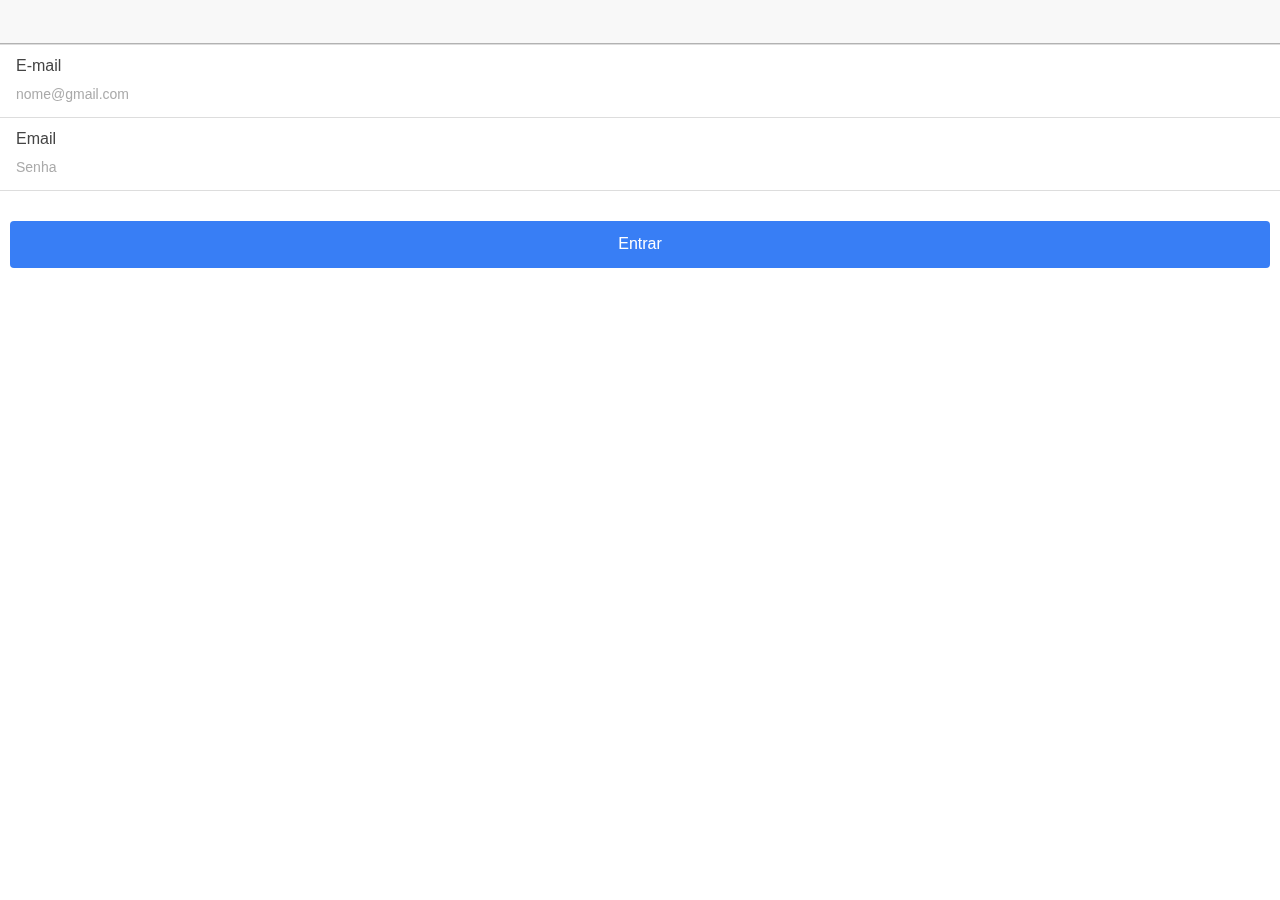
==== www/index.html @ e3ba71b4 "inicio projeto" ====
<!DOCTYPE html>
<html>
  <head>
    <meta charset="utf-8">
    <meta name="viewport" content="initial-scale=1, maximum-scale=1, user-scalable=no, width=device-width">
    <title></title>

    <link rel="manifest" href="manifest.json">

    <!-- un-comment this code to enable service worker
    <script>
      if ('serviceWorker' in navigator) {
        navigator.serviceWorker.register('service-worker.js')
          .then(() => console.log('service worker installed'))
          .catch(err => console.log('Error', err));
      }
    </script>-->

    <link href="lib/ionic/css/ionic.css" rel="stylesheet">
    <link href="css/style.css" rel="stylesheet">

    <!-- IF using Sass (run gulp sass first), then uncomment below and remove the CSS includes above
    <link href="css/ionic.app.css" rel="stylesheet">
    -->

    <!-- ionic/angularjs js -->
    <script src="lib/ionic/js/ionic.bundle.js"></script>

    <!-- cordova script (this will be a 404 during development) -->
    <script src="cordova.js"></script>

    <!-- your app's js -->
    <script src="js/app.js"></script>
    <script src="js/controllers.js"></script>
    <script src="js/services.js"></script>
  </head>
  <body ng-app="starter">
    <!--
      The nav bar that will be updated as we navigate between views.
    -->
    <ion-nav-bar class="bar-stable">
      <ion-nav-back-button>
      </ion-nav-back-button>
    </ion-nav-bar>
    <!--
      The views will be rendered in the <ion-nav-view> directive below
      Templates are in the /templates folder (but you could also
      have templates inline in this html file if you'd like).
    -->
    <ion-nav-view name="view-inicial"></ion-nav-view>
  </body>
</html>
---- www/lib/ionic/css/ionic.css ----
@charset "UTF-8";
/*!
 * Copyright 2015 Drifty Co.
 * http://drifty.com/
 *
 * Ionic, v1.3.3
 * A powerful HTML5 mobile app framework.
 * http://ionicframework.com/
 *
 * By @maxlynch, @benjsperry, @adamdbradley <3
 *
 * Licensed under the MIT license. Please see LICENSE for more information.
 *
 */
/*!
  Ionicons, v2.0.1
  Created by Ben Sperry for the Ionic Framework, http://ionicons.com/
  https://twitter.com/benjsperry  https://twitter.com/ionicframework
  MIT License: https://github.com/driftyco/ionicons

  Android-style icons originally built by Google’s
  Material Design Icons: https://github.com/google/material-design-icons
  used under CC BY http://creativecommons.org/licenses/by/4.0/
  Modified icons to fit ionicon’s grid from original.
*/
@font-face {
  font-family: "Ionicons";
  src: url("../fonts/ionicons.eot?v=2.0.1");
  src: url("../fonts/ionicons.eot?v=2.0.1#iefix") format("embedded-opentype"), url("../fonts/ionicons.ttf?v=2.0.1") format("truetype"), url("../fonts/ionicons.woff?v=2.0.1") format("woff"), url("../fonts/ionicons.woff") format("woff"), url("../fonts/ionicons.svg?v=2.0.1#Ionicons") format("svg");
  font-weight: normal;
  font-style: normal; }

.ion, .ionicons,
.ion-alert:before,
.ion-alert-circled:before,
.ion-android-add:before,
.ion-android-add-circle:before,
.ion-android-alarm-clock:before,
.ion-android-alert:before,
.ion-android-apps:before,
.ion-android-archive:before,
.ion-android-arrow-back:before,
.ion-android-arrow-down:before,
.ion-android-arrow-dropdown:before,
.ion-android-arrow-dropdown-circle:before,
.ion-android-arrow-dropleft:before,
.ion-android-arrow-dropleft-circle:before,
.ion-android-arrow-dropright:before,
.ion-android-arrow-dropright-circle:before,
.ion-android-arrow-dropup:before,
.ion-android-arrow-dropup-circle:before,
.ion-android-arrow-forward:before,
.ion-android-arrow-up:before,
.ion-android-attach:before,
.ion-android-bar:before,
.ion-android-bicycle:before,
.ion-android-boat:before,
.ion-android-bookmark:before,
.ion-android-bulb:before,
.ion-android-bus:before,
.ion-android-calendar:before,
.ion-android-call:before,
.ion-android-camera:before,
.ion-android-cancel:before,
.ion-android-car:before,
.ion-android-cart:before,
.ion-android-chat:before,
.ion-android-checkbox:before,
.ion-android-checkbox-blank:before,
.ion-android-checkbox-outline:before,
.ion-android-checkbox-outline-blank:before,
.ion-android-checkmark-circle:before,
.ion-android-clipboard:before,
.ion-android-close:before,
.ion-android-cloud:before,
.ion-android-cloud-circle:before,
.ion-android-cloud-done:before,
.ion-android-cloud-outline:before,
.ion-android-color-palette:before,
.ion-android-compass:before,
.ion-android-contact:before,
.ion-android-contacts:before,
.ion-android-contract:before,
.ion-android-create:before,
.ion-android-delete:before,
.ion-android-desktop:before,
.ion-android-document:before,
.ion-android-done:before,
.ion-android-done-all:before,
.ion-android-download:before,
.ion-android-drafts:before,
.ion-android-exit:before,
.ion-android-expand:before,
.ion-android-favorite:before,
.ion-android-favorite-outline:before,
.ion-android-film:before,
.ion-android-folder:before,
.ion-android-folder-open:before,
.ion-android-funnel:before,
.ion-android-globe:before,
.ion-android-hand:before,
.ion-android-hangout:before,
.ion-android-happy:before,
.ion-android-home:before,
.ion-android-image:before,
.ion-android-laptop:before,
.ion-android-list:before,
.ion-android-locate:before,
.ion-android-lock:before,
.ion-android-mail:before,
.ion-android-map:before,
.ion-android-menu:before,
.ion-android-microphone:before,
.ion-android-microphone-off:before,
.ion-android-more-horizontal:before,
.ion-android-more-vertical:before,
.ion-android-navigate:before,
.ion-android-notifications:before,
.ion-android-notifications-none:before,
.ion-android-notifications-off:before,
.ion-android-open:before,
.ion-android-options:before,
.ion-android-people:before,
.ion-android-person:before,
.ion-android-person-add:before,
.ion-android-phone-landscape:before,
.ion-android-phone-portrait:before,
.ion-android-pin:before,
.ion-android-plane:before,
.ion-android-playstore:before,
.ion-android-print:before,
.ion-android-radio-button-off:before,
.ion-android-radio-button-on:before,
.ion-android-refresh:before,
.ion-android-remove:before,
.ion-android-remove-circle:before,
.ion-android-restaurant:before,
.ion-android-sad:before,
.ion-android-search:before,
.ion-android-send:before,
.ion-android-settings:before,
.ion-android-share:before,
.ion-android-share-alt:before,
.ion-android-star:before,
.ion-android-star-half:before,
.ion-android-star-outline:before,
.ion-android-stopwatch:before,
.ion-android-subway:before,
.ion-android-sunny:before,
.ion-android-sync:before,
.ion-android-textsms:before,
.ion-android-time:before,
.ion-android-train:before,
.ion-android-unlock:before,
.ion-android-upload:before,
.ion-android-volume-down:before,
.ion-android-volume-mute:before,
.ion-android-volume-off:before,
.ion-android-volume-up:before,
.ion-android-walk:before,
.ion-android-warning:before,
.ion-android-watch:before,
.ion-android-wifi:before,
.ion-aperture:before,
.ion-archive:before,
.ion-arrow-down-a:before,
.ion-arrow-down-b:before,
.ion-arrow-down-c:before,
.ion-arrow-expand:before,
.ion-arrow-graph-down-left:before,
.ion-arrow-graph-down-right:before,
.ion-arrow-graph-up-left:before,
.ion-arrow-graph-up-right:before,
.ion-arrow-left-a:before,
.ion-arrow-left-b:before,
.ion-arrow-left-c:before,
.ion-arrow-move:before,
.ion-arrow-resize:before,
.ion-arrow-return-left:before,
.ion-arrow-return-right:before,
.ion-arrow-right-a:before,
.ion-arrow-right-b:before,
.ion-arrow-right-c:before,
.ion-arrow-shrink:before,
.ion-arrow-swap:before,
.ion-arrow-up-a:before,
.ion-arrow-up-b:before,
.ion-arrow-up-c:before,
.ion-asterisk:before,
.ion-at:before,
.ion-backspace:before,
.ion-backspace-outline:before,
.ion-bag:before,
.ion-battery-charging:before,
.ion-battery-empty:before,
.ion-battery-full:before,
.ion-battery-half:before,
.ion-battery-low:before,
.ion-beaker:before,
.ion-beer:before,
.ion-bluetooth:before,
.ion-bonfire:before,
.ion-bookmark:before,
.ion-bowtie:before,
.ion-briefcase:before,
.ion-bug:before,
.ion-calculator:before,
.ion-calendar:before,
.ion-camera:before,
.ion-card:before,
.ion-cash:before,
.ion-chatbox:before,
.ion-chatbox-working:before,
.ion-chatboxes:before,
.ion-chatbubble:before,
.ion-chatbubble-working:before,
.ion-chatbubbles:before,
.ion-checkmark:before,
.ion-checkmark-circled:before,
.ion-checkmark-round:before,
.ion-chevron-down:before,
.ion-chevron-left:before,
.ion-chevron-right:before,
.ion-chevron-up:before,
.ion-clipboard:before,
.ion-clock:before,
.ion-close:before,
.ion-close-circled:before,
.ion-close-round:before,
.ion-closed-captioning:before,
.ion-cloud:before,
.ion-code:before,
.ion-code-download:before,
.ion-code-working:before,
.ion-coffee:before,
.ion-compass:before,
.ion-compose:before,
.ion-connection-bars:before,
.ion-contrast:before,
.ion-crop:before,
.ion-cube:before,
.ion-disc:before,
.ion-document:before,
.ion-document-text:before,
.ion-drag:before,
.ion-earth:before,
.ion-easel:before,
.ion-edit:before,
.ion-egg:before,
.ion-eject:before,
.ion-email:before,
.ion-email-unread:before,
.ion-erlenmeyer-flask:before,
.ion-erlenmeyer-flask-bubbles:before,
.ion-eye:before,
.ion-eye-disabled:before,
.ion-female:before,
.ion-filing:before,
.ion-film-marker:before,
.ion-fireball:before,
.ion-flag:before,
.ion-flame:before,
.ion-flash:before,
.ion-flash-off:before,
.ion-folder:before,
.ion-fork:before,
.ion-fork-repo:before,
.ion-forward:before,
.ion-funnel:before,
.ion-gear-a:before,
.ion-gear-b:before,
.ion-grid:before,
.ion-hammer:before,
.ion-happy:before,
.ion-happy-outline:before,
.ion-headphone:before,
.ion-heart:before,
.ion-heart-broken:before,
.ion-help:before,
.ion-help-buoy:before,
.ion-help-circled:before,
.ion-home:before,
.ion-icecream:before,
.ion-image:before,
.ion-images:before,
.ion-information:before,
.ion-information-circled:before,
.ion-ionic:before,
.ion-ios-alarm:before,
.ion-ios-alarm-outline:before,
.ion-ios-albums:before,
.ion-ios-albums-outline:before,
.ion-ios-americanfootball:before,
.ion-ios-americanfootball-outline:before,
.ion-ios-analytics:before,
.ion-ios-analytics-outline:before,
.ion-ios-arrow-back:before,
.ion-ios-arrow-down:before,
.ion-ios-arrow-forward:before,
.ion-ios-arrow-left:before,
.ion-ios-arrow-right:before,
.ion-ios-arrow-thin-down:before,
.ion-ios-arrow-thin-left:before,
.ion-ios-arrow-thin-right:before,
.ion-ios-arrow-thin-up:before,
.ion-ios-arrow-up:before,
.ion-ios-at:before,
.ion-ios-at-outline:before,
.ion-ios-barcode:before,
.ion-ios-barcode-outline:before,
.ion-ios-baseball:before,
.ion-ios-baseball-outline:before,
.ion-ios-basketball:before,
.ion-ios-basketball-outline:before,
.ion-ios-bell:before,
.ion-ios-bell-outline:before,
.ion-ios-body:before,
.ion-ios-body-outline:before,
.ion-ios-bolt:before,
.ion-ios-bolt-outline:before,
.ion-ios-book:before,
.ion-ios-book-outline:before,
.ion-ios-bookmarks:before,
.ion-ios-bookmarks-outline:before,
.ion-ios-box:before,
.ion-ios-box-outline:before,
.ion-ios-briefcase:before,
.ion-ios-briefcase-outline:before,
.ion-ios-browsers:before,
.ion-ios-browsers-outline:before,
.ion-ios-calculator:before,
.ion-ios-calculator-outline:before,
.ion-ios-calendar:before,
.ion-ios-calendar-outline:before,
.ion-ios-camera:before,
.ion-ios-camera-outline:before,
.ion-ios-cart:before,
.ion-ios-cart-outline:before,
.ion-ios-chatboxes:before,
.ion-ios-chatboxes-outline:before,
.ion-ios-chatbubble:before,
.ion-ios-chatbubble-outline:before,
.ion-ios-checkmark:before,
.ion-ios-checkmark-empty:before,
.ion-ios-checkmark-outline:before,
.ion-ios-circle-filled:before,
.ion-ios-circle-outline:before,
.ion-ios-clock:before,
.ion-ios-clock-outline:before,
.ion-ios-close:before,
.ion-ios-close-empty:before,
.ion-ios-close-outline:before,
.ion-ios-cloud:before,
.ion-ios-cloud-download:before,
.ion-ios-cloud-download-outline:before,
.ion-ios-cloud-outline:before,
.ion-ios-cloud-upload:before,
.ion-ios-cloud-upload-outline:before,
.ion-ios-cloudy:before,
.ion-ios-cloudy-night:before,
.ion-ios-cloudy-night-outline:before,
.ion-ios-cloudy-outline:before,
.ion-ios-cog:before,
.ion-ios-cog-outline:before,
.ion-ios-color-filter:before,
.ion-ios-color-filter-outline:before,
.ion-ios-color-wand:before,
.ion-ios-color-wand-outline:before,
.ion-ios-compose:before,
.ion-ios-compose-outline:before,
.ion-ios-contact:before,
.ion-ios-contact-outline:before,
.ion-ios-copy:before,
.ion-ios-copy-outline:before,
.ion-ios-crop:before,
.ion-ios-crop-strong:before,
.ion-ios-download:before,
.ion-ios-download-outline:before,
.ion-ios-drag:before,
.ion-ios-email:before,
.ion-ios-email-outline:before,
.ion-ios-eye:before,
.ion-ios-eye-outline:before,
.ion-ios-fastforward:before,
.ion-ios-fastforward-outline:before,
.ion-ios-filing:before,
.ion-ios-filing-outline:before,
.ion-ios-film:before,
.ion-ios-film-outline:before,
.ion-ios-flag:before,
.ion-ios-flag-outline:before,
.ion-ios-flame:before,
.ion-ios-flame-outline:before,
.ion-ios-flask:before,
.ion-ios-flask-outline:before,
.ion-ios-flower:before,
.ion-ios-flower-outline:before,
.ion-ios-folder:before,
.ion-ios-folder-outline:before,
.ion-ios-football:before,
.ion-ios-football-outline:before,
.ion-ios-game-controller-a:before,
.ion-ios-game-controller-a-outline:before,
.ion-ios-game-controller-b:before,
.ion-ios-game-controller-b-outline:before,
.ion-ios-gear:before,
.ion-ios-gear-outline:before,
.ion-ios-glasses:before,
.ion-ios-glasses-outline:before,
.ion-ios-grid-view:before,
.ion-ios-grid-view-outline:before,
.ion-ios-heart:before,
.ion-ios-heart-outline:before,
.ion-ios-help:before,
.ion-ios-help-empty:before,
.ion-ios-help-outline:before,
.ion-ios-home:before,
.ion-ios-home-outline:before,
.ion-ios-infinite:before,
.ion-ios-infinite-outline:before,
.ion-ios-information:before,
.ion-ios-information-empty:before,
.ion-ios-information-outline:before,
.ion-ios-ionic-outline:before,
.ion-ios-keypad:before,
.ion-ios-keypad-outline:before,
.ion-ios-lightbulb:before,
.ion-ios-lightbulb-outline:before,
.ion-ios-list:before,
.ion-ios-list-outline:before,
.ion-ios-location:before,
.ion-ios-location-outline:before,
.ion-ios-locked:before,
.ion-ios-locked-outline:before,
.ion-ios-loop:before,
.ion-ios-loop-strong:before,
.ion-ios-medical:before,
.ion-ios-medical-outline:before,
.ion-ios-medkit:before,
.ion-ios-medkit-outline:before,
.ion-ios-mic:before,
.ion-ios-mic-off:before,
.ion-ios-mic-outline:before,
.ion-ios-minus:before,
.ion-ios-minus-empty:before,
.ion-ios-minus-outline:before,
.ion-ios-monitor:before,
.ion-ios-monitor-outline:before,
.ion-ios-moon:before,
.ion-ios-moon-outline:before,
.ion-ios-more:before,
.ion-ios-more-outline:before,
.ion-ios-musical-note:before,
.ion-ios-musical-notes:before,
.ion-ios-navigate:before,
.ion-ios-navigate-outline:before,
.ion-ios-nutrition:before,
.ion-ios-nutrition-outline:before,
.ion-ios-paper:before,
.ion-ios-paper-outline:before,
.ion-ios-paperplane:before,
.ion-ios-paperplane-outline:before,
.ion-ios-partlysunny:before,
.ion-ios-partlysunny-outline:before,
.ion-ios-pause:before,
.ion-ios-pause-outline:before,
.ion-ios-paw:before,
.ion-ios-paw-outline:before,
.ion-ios-people:before,
.ion-ios-people-outline:before,
.ion-ios-person:before,
.ion-ios-person-outline:before,
.ion-ios-personadd:before,
.ion-ios-personadd-outline:before,
.ion-ios-photos:before,
.ion-ios-photos-outline:before,
.ion-ios-pie:before,
.ion-ios-pie-outline:before,
.ion-ios-pint:before,
.ion-ios-pint-outline:before,
.ion-ios-play:before,
.ion-ios-play-outline:before,
.ion-ios-plus:before,
.ion-ios-plus-empty:before,
.ion-ios-plus-outline:before,
.ion-ios-pricetag:before,
.ion-ios-pricetag-outline:before,
.ion-ios-pricetags:before,
.ion-ios-pricetags-outline:before,
.ion-ios-printer:before,
.ion-ios-printer-outline:before,
.ion-ios-pulse:before,
.ion-ios-pulse-strong:before,
.ion-ios-rainy:before,
.ion-ios-rainy-outline:before,
.ion-ios-recording:before,
.ion-ios-recording-outline:before,
.ion-ios-redo:before,
.ion-ios-redo-outline:before,
.ion-ios-refresh:before,
.ion-ios-refresh-empty:before,
.ion-ios-refresh-outline:before,
.ion-ios-reload:before,
.ion-ios-reverse-camera:before,
.ion-ios-reverse-camera-outline:before,
.ion-ios-rewind:before,
.ion-ios-rewind-outline:before,
.ion-ios-rose:before,
.ion-ios-rose-outline:before,
.ion-ios-search:before,
.ion-ios-search-strong:before,
.ion-ios-settings:before,
.ion-ios-settings-strong:before,
.ion-ios-shuffle:before,
.ion-ios-shuffle-strong:before,
.ion-ios-skipbackward:before,
.ion-ios-skipbackward-outline:before,
.ion-ios-skipforward:before,
.ion-ios-skipforward-outline:before,
.ion-ios-snowy:before,
.ion-ios-speedometer:before,
.ion-ios-speedometer-outline:before,
.ion-ios-star:before,
.ion-ios-star-half:before,
.ion-ios-star-outline:before,
.ion-ios-stopwatch:before,
.ion-ios-stopwatch-outline:before,
.ion-ios-sunny:before,
.ion-ios-sunny-outline:before,
.ion-ios-telephone:before,
.ion-ios-telephone-outline:before,
.ion-ios-tennisball:before,
.ion-ios-tennisball-outline:before,
.ion-ios-thunderstorm:before,
.ion-ios-thunderstorm-outline:before,
.ion-ios-time:before,
.ion-ios-time-outline:before,
.ion-ios-timer:before,
.ion-ios-timer-outline:before,
.ion-ios-toggle:before,
.ion-ios-toggle-outline:before,
.ion-ios-trash:before,
.ion-ios-trash-outline:before,
.ion-ios-undo:before,
.ion-ios-undo-outline:before,
.ion-ios-unlocked:before,
.ion-ios-unlocked-outline:before,
.ion-ios-upload:before,
.ion-ios-upload-outline:before,
.ion-ios-videocam:before,
.ion-ios-videocam-outline:before,
.ion-ios-volume-high:before,
.ion-ios-volume-low:before,
.ion-ios-wineglass:before,
.ion-ios-wineglass-outline:before,
.ion-ios-world:before,
.ion-ios-world-outline:before,
.ion-ipad:before,
.ion-iphone:before,
.ion-ipod:before,
.ion-jet:before,
.ion-key:before,
.ion-knife:before,
.ion-laptop:before,
.ion-leaf:before,
.ion-levels:before,
.ion-lightbulb:before,
.ion-link:before,
.ion-load-a:before,
.ion-load-b:before,
.ion-load-c:before,
.ion-load-d:before,
.ion-location:before,
.ion-lock-combination:before,
.ion-locked:before,
.ion-log-in:before,
.ion-log-out:before,
.ion-loop:before,
.ion-magnet:before,
.ion-male:before,
.ion-man:before,
.ion-map:before,
.ion-medkit:before,
.ion-merge:before,
.ion-mic-a:before,
.ion-mic-b:before,
.ion-mic-c:before,
.ion-minus:before,
.ion-minus-circled:before,
.ion-minus-round:before,
.ion-model-s:before,
.ion-monitor:before,
.ion-more:before,
.ion-mouse:before,
.ion-music-note:before,
.ion-navicon:before,
.ion-navicon-round:before,
.ion-navigate:before,
.ion-network:before,
.ion-no-smoking:before,
.ion-nuclear:before,
.ion-outlet:before,
.ion-paintbrush:before,
.ion-paintbucket:before,
.ion-paper-airplane:before,
.ion-paperclip:before,
.ion-pause:before,
.ion-person:before,
.ion-person-add:before,
.ion-person-stalker:before,
.ion-pie-graph:before,
.ion-pin:before,
.ion-pinpoint:before,
.ion-pizza:before,
.ion-plane:before,
.ion-planet:before,
.ion-play:before,
.ion-playstation:before,
.ion-plus:before,
.ion-plus-circled:before,
.ion-plus-round:before,
.ion-podium:before,
.ion-pound:before,
.ion-power:before,
.ion-pricetag:before,
.ion-pricetags:before,
.ion-printer:before,
.ion-pull-request:before,
.ion-qr-scanner:before,
.ion-quote:before,
.ion-radio-waves:before,
.ion-record:before,
.ion-refresh:before,
.ion-reply:before,
.ion-reply-all:before,
.ion-ribbon-a:before,
.ion-ribbon-b:before,
.ion-sad:before,
.ion-sad-outline:before,
.ion-scissors:before,
.ion-search:before,
.ion-settings:before,
.ion-share:before,
.ion-shuffle:before,
.ion-skip-backward:before,
.ion-skip-forward:before,
.ion-social-android:before,
.ion-social-android-outline:before,
.ion-social-angular:before,
.ion-social-angular-outline:before,
.ion-social-apple:before,
.ion-social-apple-outline:before,
.ion-social-bitcoin:before,
.ion-social-bitcoin-outline:before,
.ion-social-buffer:before,
.ion-social-buffer-outline:before,
.ion-social-chrome:before,
.ion-social-chrome-outline:before,
.ion-social-codepen:before,
.ion-social-codepen-outline:before,
.ion-social-css3:before,
.ion-social-css3-outline:before,
.ion-social-designernews:before,
.ion-social-designernews-outline:before,
.ion-social-dribbble:before,
.ion-social-dribbble-outline:before,
.ion-social-dropbox:before,
.ion-social-dropbox-outline:before,
.ion-social-euro:before,
.ion-social-euro-outline:before,
.ion-social-facebook:before,
.ion-social-facebook-outline:before,
.ion-social-foursquare:before,
.ion-social-foursquare-outline:before,
.ion-social-freebsd-devil:before,
.ion-social-github:before,
.ion-social-github-outline:before,
.ion-social-google:before,
.ion-social-google-outline:before,
.ion-social-googleplus:before,
.ion-social-googleplus-outline:before,
.ion-social-hackernews:before,
.ion-social-hackernews-outline:before,
.ion-social-html5:before,
.ion-social-html5-outline:before,
.ion-social-instagram:before,
.ion-social-instagram-outline:before,
.ion-social-javascript:before,
.ion-social-javascript-outline:before,
.ion-social-linkedin:before,
.ion-social-linkedin-outline:before,
.ion-social-markdown:before,
.ion-social-nodejs:before,
.ion-social-octocat:before,
.ion-social-pinterest:before,
.ion-social-pinterest-outline:before,
.ion-social-python:before,
.ion-social-reddit:before,
.ion-social-reddit-outline:before,
.ion-social-rss:before,
.ion-social-rss-outline:before,
.ion-social-sass:before,
.ion-social-skype:before,
.ion-social-skype-outline:before,
.ion-social-snapchat:before,
.ion-social-snapchat-outline:before,
.ion-social-tumblr:before,
.ion-social-tumblr-outline:before,
.ion-social-tux:before,
.ion-social-twitch:before,
.ion-social-twitch-outline:before,
.ion-social-twitter:before,
.ion-social-twitter-outline:before,
.ion-social-usd:before,
.ion-social-usd-outline:before,
.ion-social-vimeo:before,
.ion-social-vimeo-outline:before,
.ion-social-whatsapp:before,
.ion-social-whatsapp-outline:before,
.ion-social-windows:before,
.ion-social-windows-outline:before,
.ion-social-wordpress:before,
.ion-social-wordpress-outline:before,
.ion-social-yahoo:before,
.ion-social-yahoo-outline:before,
.ion-social-yen:before,
.ion-social-yen-outline:before,
.ion-social-youtube:before,
.ion-social-youtube-outline:before,
.ion-soup-can:before,
.ion-soup-can-outline:before,
.ion-speakerphone:before,
.ion-speedometer:before,
.ion-spoon:before,
.ion-star:before,
.ion-stats-bars:before,
.ion-steam:before,
.ion-stop:before,
.ion-thermometer:before,
.ion-thumbsdown:before,
.ion-thumbsup:before,
.ion-toggle:before,
.ion-toggle-filled:before,
.ion-transgender:before,
.ion-trash-a:before,
.ion-trash-b:before,
.ion-trophy:before,
.ion-tshirt:before,
.ion-tshirt-outline:before,
.ion-umbrella:before,
.ion-university:before,
.ion-unlocked:before,
.ion-upload:before,
.ion-usb:before,
.ion-videocamera:before,
.ion-volume-high:before,
.ion-volume-low:before,
.ion-volume-medium:before,
.ion-volume-mute:before,
.ion-wand:before,
.ion-waterdrop:before,
.ion-wifi:before,
.ion-wineglass:before,
.ion-woman:before,
.ion-wrench:before,
.ion-xbox:before {
  display: inline-block;
  font-family: "Ionicons";
  speak: none;
  font-style: normal;
  font-weight: normal;
  font-variant: normal;
  text-transform: none;
  text-rendering: auto;
  line-height: 1;
  -webkit-font-smoothing: antialiased;
  -moz-osx-font-smoothing: grayscale; }

.ion-alert:before {
  content: ""; }

.ion-alert-circled:before {
  content: ""; }

.ion-android-add:before {
  content: ""; }

.ion-android-add-circle:before {
  content: ""; }

.ion-android-alarm-clock:before {
  content: ""; }

.ion-android-alert:before {
  content: ""; }

.ion-android-apps:before {
  content: ""; }

.ion-android-archive:before {
  content: ""; }

.ion-android-arrow-back:before {
  content: ""; }

.ion-android-arrow-down:before {
  content: ""; }

.ion-android-arrow-dropdown:before {
  content: ""; }

.ion-android-arrow-dropdown-circle:before {
  content: ""; }

.ion-android-arrow-dropleft:before {
  content: ""; }

.ion-android-arrow-dropleft-circle:before {
  content: ""; }

.ion-android-arrow-dropright:before {
  content: ""; }

.ion-android-arrow-dropright-circle:before {
  content: ""; }

.ion-android-arrow-dropup:before {
  content: ""; }

.ion-android-arrow-dropup-circle:before {
  content: ""; }

.ion-android-arrow-forward:before {
  content: ""; }

.ion-android-arrow-up:before {
  content: ""; }

.ion-android-attach:before {
  content: ""; }

.ion-android-bar:before {
  content: ""; }

.ion-android-bicycle:before {
  content: ""; }

.ion-android-boat:before {
  content: ""; }

.ion-android-bookmark:before {
  content: ""; }

.ion-android-bulb:before {
  content: ""; }

.ion-android-bus:before {
  content: ""; }

.ion-android-calendar:before {
  content: ""; }

.ion-android-call:before {
  content: ""; }

.ion-android-camera:before {
  content: ""; }

.ion-android-cancel:before {
  content: ""; }

.ion-android-car:before {
  content: ""; }

.ion-android-cart:before {
  content: ""; }

.ion-android-chat:before {
  content: ""; }

.ion-android-checkbox:before {
  content: ""; }

.ion-android-checkbox-blank:before {
  content: ""; }

.ion-android-checkbox-outline:before {
  content: ""; }

.ion-android-checkbox-outline-blank:before {
  content: ""; }

.ion-android-checkmark-circle:before {
  content: ""; }

.ion-android-clipboard:before {
  content: ""; }

.ion-android-close:before {
  content: ""; }

.ion-android-cloud:before {
  content: ""; }

.ion-android-cloud-circle:before {
  content: ""; }

.ion-android-cloud-done:before {
  content: ""; }

.ion-android-cloud-outline:before {
  content: ""; }

.ion-android-color-palette:before {
  content: ""; }

.ion-android-compass:before {
  content: ""; }

.ion-android-contact:before {
  content: ""; }

.ion-android-contacts:before {
  content: ""; }

.ion-android-contract:before {
  content: ""; }

.ion-android-create:before {
  content: ""; }

.ion-android-delete:before {
  content: ""; }

.ion-android-desktop:before {
  content: ""; }

.ion-android-document:before {
  content: ""; }

.ion-android-done:before {
  content: ""; }

.ion-android-done-all:before {
  content: ""; }

.ion-android-download:before {
  content: ""; }

.ion-android-drafts:before {
  content: ""; }

.ion-android-exit:before {
  content: ""; }

.ion-android-expand:before {
  content: ""; }

.ion-android-favorite:before {
  content: ""; }

.ion-android-favorite-outline:before {
  content: ""; }

.ion-android-film:before {
  content: ""; }

.ion-android-folder:before {
  content: ""; }

.ion-android-folder-open:before {
  content: ""; }

.ion-android-funnel:before {
  content: ""; }

.ion-android-globe:before {
  content: ""; }

.ion-android-hand:before {
  content: ""; }

.ion-android-hangout:before {
  content: ""; }

.ion-android-happy:before {
  content: ""; }

.ion-android-home:before {
  content: ""; }

.ion-android-image:before {
  content: ""; }

.ion-android-laptop:before {
  content: ""; }

.ion-android-list:before {
  content: ""; }

.ion-android-locate:before {
  content: ""; }

.ion-android-lock:before {
  content: ""; }

.ion-android-mail:before {
  content: ""; }

.ion-android-map:before {
  content: ""; }

.ion-android-menu:before {
  content: ""; }

.ion-android-microphone:before {
  content: ""; }

.ion-android-microphone-off:before {
  content: ""; }

.ion-android-more-horizontal:before {
  content: ""; }

.ion-android-more-vertical:before {
  content: ""; }

.ion-android-navigate:before {
  content: ""; }

.ion-android-notifications:before {
  content: ""; }

.ion-android-notifications-none:before {
  content: ""; }

.ion-android-notifications-off:before {
  content: ""; }

.ion-android-open:before {
  content: ""; }

.ion-android-options:before {
  content: ""; }

.ion-android-people:before {
  content: ""; }

.ion-android-person:before {
  content: ""; }

.ion-android-person-add:before {
  content: ""; }

.ion-android-phone-landscape:before {
  content: ""; }

.ion-android-phone-portrait:before {
  content: ""; }

.ion-android-pin:before {
  content: ""; }

.ion-android-plane:before {
  content: ""; }

.ion-android-playstore:before {
  content: ""; }

.ion-android-print:before {
  content: ""; }

.ion-android-radio-button-off:before {
  content: ""; }

.ion-android-radio-button-on:before {
  content: ""; }

.ion-android-refresh:before {
  content: ""; }

.ion-android-remove:before {
  content: ""; }

.ion-android-remove-circle:before {
  content: ""; }

.ion-android-restaurant:before {
  content: ""; }

.ion-android-sad:before {
  content: ""; }

.ion-android-search:before {
  content: ""; }

.ion-android-send:before {
  content: ""; }

.ion-android-settings:before {
  content: ""; }

.ion-android-share:before {
  content: ""; }

.ion-android-share-alt:before {
  content: ""; }

.ion-android-star:before {
  content: ""; }

.ion-android-star-half:before {
  content: ""; }

.ion-android-star-outline:before {
  content: ""; }

.ion-android-stopwatch:before {
  content: ""; }

.ion-android-subway:before {
  content: ""; }

.ion-android-sunny:before {
  content: ""; }

.ion-android-sync:before {
  content: ""; }

.ion-android-textsms:before {
  content: ""; }

.ion-android-time:before {
  content: ""; }

.ion-android-train:before {
  content: ""; }

.ion-android-unlock:before {
  content: ""; }

.ion-android-upload:before {
  content: ""; }

.ion-android-volume-down:before {
  content: ""; }

.ion-android-volume-mute:before {
  content: ""; }

.ion-android-volume-off:before {
  content: ""; }

.ion-android-volume-up:before {
  content: ""; }

.ion-android-walk:before {
  content: ""; }

.ion-android-warning:before {
  content: ""; }

.ion-android-watch:before {
  content: ""; }

.ion-android-wifi:before {
  content: ""; }

.ion-aperture:before {
  content: ""; }

.ion-archive:before {
  content: ""; }

.ion-arrow-down-a:before {
  content: ""; }

.ion-arrow-down-b:before {
  content: ""; }

.ion-arrow-down-c:before {
  content: ""; }

.ion-arrow-expand:before {
  content: ""; }

.ion-arrow-graph-down-left:before {
  content: ""; }

.ion-arrow-graph-down-right:before {
  content: ""; }

.ion-arrow-graph-up-left:before {
  content: ""; }

.ion-arrow-graph-up-right:before {
  content: ""; }

.ion-arrow-left-a:before {
  content: ""; }

.ion-arrow-left-b:before {
  content: ""; }

.ion-arrow-left-c:before {
  content: ""; }

.ion-arrow-move:before {
  content: ""; }

.ion-arrow-resize:before {
  content: ""; }

.ion-arrow-return-left:before {
  content: ""; }

.ion-arrow-return-right:before {
  content: ""; }

.ion-arrow-right-a:before {
  content: ""; }

.ion-arrow-right-b:before {
  content: ""; }

.ion-arrow-right-c:before {
  content: ""; }

.ion-arrow-shrink:before {
  content: ""; }

.ion-arrow-swap:before {
  content: ""; }

.ion-arrow-up-a:before {
  content: ""; }

.ion-arrow-up-b:before {
  content: ""; }

.ion-arrow-up-c:before {
  content: ""; }

.ion-asterisk:before {
  content: ""; }

.ion-at:before {
  content: ""; }

.ion-backspace:before {
  content: ""; }

.ion-backspace-outline:before {
  content: ""; }

.ion-bag:before {
  content: ""; }

.ion-battery-charging:before {
  content: ""; }

.ion-battery-empty:before {
  content: ""; }

.ion-battery-full:before {
  content: ""; }

.ion-battery-half:before {
  content: ""; }

.ion-battery-low:before {
  content: ""; }

.ion-beaker:before {
  content: ""; }

.ion-beer:before {
  content: ""; }

.ion-bluetooth:before {
  content: ""; }

.ion-bonfire:before {
  content: ""; }

.ion-bookmark:before {
  content: ""; }

.ion-bowtie:before {
  content: ""; }

.ion-briefcase:before {
  content: ""; }

.ion-bug:before {
  content: ""; }

.ion-calculator:before {
  content: ""; }

.ion-calendar:before {
  content: ""; }

.ion-camera:before {
  content: ""; }

.ion-card:before {
  content: ""; }

.ion-cash:before {
  content: ""; }

.ion-chatbox:before {
  content: ""; }

.ion-chatbox-working:before {
  content: ""; }

.ion-chatboxes:before {
  content: ""; }

.ion-chatbubble:before {
  content: ""; }

.ion-chatbubble-working:before {
  content: ""; }

.ion-chatbubbles:before {
  content: ""; }

.ion-checkmark:before {
  content: ""; }

.ion-checkmark-circled:before {
  content: ""; }

.ion-checkmark-round:before {
  content: ""; }

.ion-chevron-down:before {
  content: ""; }

.ion-chevron-left:before {
  content: ""; }

.ion-chevron-right:before {
  content: ""; }

.ion-chevron-up:before {
  content: ""; }

.ion-clipboard:before {
  content: ""; }

.ion-clock:before {
  content: ""; }

.ion-close:before {
  content: ""; }

.ion-close-circled:before {
  content: ""; }

.ion-close-round:before {
  content: ""; }

.ion-closed-captioning:before {
  content: ""; }

.ion-cloud:before {
  content: ""; }

.ion-code:before {
  content: ""; }

.ion-code-download:before {
  content: ""; }

.ion-code-working:before {
  content: ""; }

.ion-coffee:before {
  content: ""; }

.ion-compass:before {
  content: ""; }

.ion-compose:before {
  content: ""; }

.ion-connection-bars:before {
  content: ""; }

.ion-contrast:before {
  content: ""; }

.ion-crop:before {
  content: ""; }

.ion-cube:before {
  content: ""; }

.ion-disc:before {
  content: ""; }

.ion-document:before {
  content: ""; }

.ion-document-text:before {
  content: ""; }

.ion-drag:before {
  content: ""; }

.ion-earth:before {
  content: ""; }

.ion-easel:before {
  content: ""; }

.ion-edit:before {
  content: ""; }

.ion-egg:before {
  content: ""; }

.ion-eject:before {
  content: ""; }

.ion-email:before {
  content: ""; }

.ion-email-unread:before {
  content: ""; }

.ion-erlenmeyer-flask:before {
  content: ""; }

.ion-erlenmeyer-flask-bubbles:before {
  content: ""; }

.ion-eye:before {
  content: ""; }

.ion-eye-disabled:before {
  content: ""; }

.ion-female:before {
  content: ""; }

.ion-filing:before {
  content: ""; }

.ion-film-marker:before {
  content: ""; }

.ion-fireball:before {
  content: ""; }

.ion-flag:before {
  content: ""; }

.ion-flame:before {
  content: ""; }

.ion-flash:before {
  content: ""; }

.ion-flash-off:before {
  content: ""; }

.ion-folder:before {
  content: ""; }

.ion-fork:before {
  content: ""; }

.ion-fork-repo:before {
  content: ""; }

.ion-forward:before {
  content: ""; }

.ion-funnel:before {
  content: ""; }

.ion-gear-a:before {
  content: ""; }

.ion-gear-b:before {
  content: ""; }

.ion-grid:before {
  content: ""; }

.ion-hammer:before {
  content: ""; }

.ion-happy:before {
  content: ""; }

.ion-happy-outline:before {
  content: ""; }

.ion-headphone:before {
  content: ""; }

.ion-heart:before {
  content: ""; }

.ion-heart-broken:before {
  content: ""; }

.ion-help:before {
  content: ""; }

.ion-help-buoy:before {
  content: ""; }

.ion-help-circled:before {
  content: ""; }

.ion-home:before {
  content: ""; }

.ion-icecream:before {
  content: ""; }

.ion-image:before {
  content: ""; }

.ion-images:before {
  content: ""; }

.ion-information:before {
  content: ""; }

.ion-information-circled:before {
  content: ""; }

.ion-ionic:before {
  content: ""; }

.ion-ios-alarm:before {
  content: ""; }

.ion-ios-alarm-outline:before {
  content: ""; }

.ion-ios-albums:before {
  content: ""; }

.ion-ios-albums-outline:before {
  content: ""; }

.ion-ios-americanfootball:before {
  content: ""; }

.ion-ios-americanfootball-outline:before {
  content: ""; }

.ion-ios-analytics:before {
  content: ""; }

.ion-ios-analytics-outline:before {
  content: ""; }

.ion-ios-arrow-back:before {
  content: ""; }

.ion-ios-arrow-down:before {
  content: ""; }

.ion-ios-arrow-forward:before {
  content: ""; }

.ion-ios-arrow-left:before {
  content: ""; }

.ion-ios-arrow-right:before {
  content: ""; }

.ion-ios-arrow-thin-down:before {
  content: ""; }

.ion-ios-arrow-thin-left:before {
  content: ""; }

.ion-ios-arrow-thin-right:before {
  content: ""; }

.ion-ios-arrow-thin-up:before {
  content: ""; }

.ion-ios-arrow-up:before {
  content: ""; }

.ion-ios-at:before {
  content: ""; }

.ion-ios-at-outline:before {
  content: ""; }

.ion-ios-barcode:before {
  content: ""; }

.ion-ios-barcode-outline:before {
  content: ""; }

.ion-ios-baseball:before {
  content: ""; }

.ion-ios-baseball-outline:before {
  content: ""; }

.ion-ios-basketball:before {
  content: ""; }

.ion-ios-basketball-outline:before {
  content: ""; }

.ion-ios-bell:before {
  content: ""; }

.ion-ios-bell-outline:before {
  content: ""; }

.ion-ios-body:before {
  content: ""; }

.ion-ios-body-outline:before {
  content: ""; }

.ion-ios-bolt:before {
  content: ""; }

.ion-ios-bolt-outline:before {
  content: ""; }

.ion-ios-book:before {
  content: ""; }

.ion-ios-book-outline:before {
  content: ""; }

.ion-ios-bookmarks:before {
  content: ""; }

.ion-ios-bookmarks-outline:before {
  content: ""; }

.ion-ios-box:before {
  content: ""; }

.ion-ios-box-outline:before {
  content: ""; }

.ion-ios-briefcase:before {
  content: ""; }

.ion-ios-briefcase-outline:before {
  content: ""; }

.ion-ios-browsers:before {
  content: ""; }

.ion-ios-browsers-outline:before {
  content: ""; }

.ion-ios-calculator:before {
  content: ""; }

.ion-ios-calculator-outline:before {
  content: ""; }

.ion-ios-calendar:before {
  content: ""; }

.ion-ios-calendar-outline:before {
  content: ""; }

.ion-ios-camera:before {
  content: ""; }

.ion-ios-camera-outline:before {
  content: ""; }

.ion-ios-cart:before {
  content: ""; }

.ion-ios-cart-outline:before {
  content: ""; }

.ion-ios-chatboxes:before {
  content: ""; }

.ion-ios-chatboxes-outline:before {
  content: ""; }

.ion-ios-chatbubble:before {
  content: ""; }

.ion-ios-chatbubble-outline:before {
  content: ""; }

.ion-ios-checkmark:before {
  content: ""; }

.ion-ios-checkmark-empty:before {
  content: ""; }

.ion-ios-checkmark-outline:before {
  content: ""; }

.ion-ios-circle-filled:before {
  content: ""; }

.ion-ios-circle-outline:before {
  content: ""; }

.ion-ios-clock:before {
  content: ""; }

.ion-ios-clock-outline:before {
  content: ""; }

.ion-ios-close:before {
  content: ""; }

.ion-ios-close-empty:before {
  content: ""; }

.ion-ios-close-outline:before {
  content: ""; }

.ion-ios-cloud:before {
  content: ""; }

.ion-ios-cloud-download:before {
  content: ""; }

.ion-ios-cloud-download-outline:before {
  content: ""; }

.ion-ios-cloud-outline:before {
  content: ""; }

.ion-ios-cloud-upload:before {
  content: ""; }

.ion-ios-cloud-upload-outline:before {
  content: ""; }

.ion-ios-cloudy:before {
  content: ""; }

.ion-ios-cloudy-night:before {
  content: ""; }

.ion-ios-cloudy-night-outline:before {
  content: ""; }

.ion-ios-cloudy-outline:before {
  content: ""; }

.ion-ios-cog:before {
  content: ""; }

.ion-ios-cog-outline:before {
  content: ""; }

.ion-ios-color-filter:before {
  content: ""; }

.ion-ios-color-filter-outline:before {
  content: ""; }

.ion-ios-color-wand:before {
  content: ""; }

.ion-ios-color-wand-outline:before {
  content: ""; }

.ion-ios-compose:before {
  content: ""; }

.ion-ios-compose-outline:before {
  content: ""; }

.ion-ios-contact:before {
  content: ""; }

.ion-ios-contact-outline:before {
  content: ""; }

.ion-ios-copy:before {
  content: ""; }

.ion-ios-copy-outline:before {
  content: ""; }

.ion-ios-crop:before {
  content: ""; }

.ion-ios-crop-strong:before {
  content: ""; }

.ion-ios-download:before {
  content: ""; }

.ion-ios-download-outline:before {
  content: ""; }

.ion-ios-drag:before {
  content: ""; }

.ion-ios-email:before {
  content: ""; }

.ion-ios-email-outline:before {
  content: ""; }

.ion-ios-eye:before {
  content: ""; }

.ion-ios-eye-outline:before {
  content: ""; }

.ion-ios-fastforward:before {
  content: ""; }

.ion-ios-fastforward-outline:before {
  content: ""; }

.ion-ios-filing:before {
  content: ""; }

.ion-ios-filing-outline:before {
  content: ""; }

.ion-ios-film:before {
  content: ""; }

.ion-ios-film-outline:before {
  content: ""; }

.ion-ios-flag:before {
  content: ""; }

.ion-ios-flag-outline:before {
  content: ""; }

.ion-ios-flame:before {
  content: ""; }

.ion-ios-flame-outline:before {
  content: ""; }

.ion-ios-flask:before {
  content: ""; }

.ion-ios-flask-outline:before {
  content: ""; }

.ion-ios-flower:before {
  content: ""; }

.ion-ios-flower-outline:before {
  content: ""; }

.ion-ios-folder:before {
  content: ""; }

.ion-ios-folder-outline:before {
  content: ""; }

.ion-ios-football:before {
  content: ""; }

.ion-ios-football-outline:before {
  content: ""; }

.ion-ios-game-controller-a:before {
  content: ""; }

.ion-ios-game-controller-a-outline:before {
  content: ""; }

.ion-ios-game-controller-b:before {
  content: ""; }

.ion-ios-game-controller-b-outline:before {
  content: ""; }

.ion-ios-gear:before {
  content: ""; }

.ion-ios-gear-outline:before {
  content: ""; }

.ion-ios-glasses:before {
  content: ""; }

.ion-ios-glasses-outline:before {
  content: ""; }

.ion-ios-grid-view:before {
  content: ""; }

.ion-ios-grid-view-outline:before {
  content: ""; }

.ion-ios-heart:before {
  content: ""; }

.ion-ios-heart-outline:before {
  content: ""; }

.ion-ios-help:before {
  content: ""; }

.ion-ios-help-empty:before {
  content: ""; }

.ion-ios-help-outline:before {
  content: ""; }

.ion-ios-home:before {
  content: ""; }

.ion-ios-home-outline:before {
  content: ""; }

.ion-ios-infinite:before {
  content: ""; }

.ion-ios-infinite-outline:before {
  content: ""; }

.ion-ios-information:before {
  content: ""; }

.ion-ios-information-empty:before {
  content: ""; }

.ion-ios-information-outline:before {
  content: ""; }

.ion-ios-ionic-outline:before {
  content: ""; }

.ion-ios-keypad:before {
  content: ""; }

.ion-ios-keypad-outline:before {
  content: ""; }

.ion-ios-lightbulb:before {
  content: ""; }

.ion-ios-lightbulb-outline:before {
  content: ""; }

.ion-ios-list:before {
  content: ""; }

.ion-ios-list-outline:before {
  content: ""; }

.ion-ios-location:before {
  content: ""; }

.ion-ios-location-outline:before {
  content: ""; }

.ion-ios-locked:before {
  content: ""; }

.ion-ios-locked-outline:before {
  content: ""; }

.ion-ios-loop:before {
  content: ""; }

.ion-ios-loop-strong:before {
  content: ""; }

.ion-ios-medical:before {
  content: ""; }

.ion-ios-medical-outline:before {
  content: ""; }

.ion-ios-medkit:before {
  content: ""; }

.ion-ios-medkit-outline:before {
  content: ""; }

.ion-ios-mic:before {
  content: ""; }

.ion-ios-mic-off:before {
  content: ""; }

.ion-ios-mic-outline:before {
  content: ""; }

.ion-ios-minus:before {
  content: ""; }

.ion-ios-minus-empty:before {
  content: ""; }

.ion-ios-minus-outline:before {
  content: ""; }

.ion-ios-monitor:before {
  content: ""; }

.ion-ios-monitor-outline:before {
  content: ""; }

.ion-ios-moon:before {
  content: ""; }

.ion-ios-moon-outline:before {
  content: ""; }

.ion-ios-more:before {
  content: ""; }

.ion-ios-more-outline:before {
  content: ""; }

.ion-ios-musical-note:before {
  content: ""; }

.ion-ios-musical-notes:before {
  content: ""; }

.ion-ios-navigate:before {
  content: ""; }

.ion-ios-navigate-outline:before {
  content: ""; }

.ion-ios-nutrition:before {
  content: ""; }

.ion-ios-nutrition-outline:before {
  content: ""; }

.ion-ios-paper:before {
  content: ""; }

.ion-ios-paper-outline:before {
  content: ""; }

.ion-ios-paperplane:before {
  content: ""; }

.ion-ios-paperplane-outline:before {
  content: ""; }

.ion-ios-partlysunny:before {
  content: ""; }

.ion-ios-partlysunny-outline:before {
  content: ""; }

.ion-ios-pause:before {
  content: ""; }

.ion-ios-pause-outline:before {
  content: ""; }

.ion-ios-paw:before {
  content: ""; }

.ion-ios-paw-outline:before {
  content: ""; }

.ion-ios-people:before {
  content: ""; }

.ion-ios-people-outline:before {
  content: ""; }

.ion-ios-person:before {
  content: ""; }

.ion-ios-person-outline:before {
  content: ""; }

.ion-ios-personadd:before {
  content: ""; }

.ion-ios-personadd-outline:before {
  content: ""; }

.ion-ios-photos:before {
  content: ""; }

.ion-ios-photos-outline:before {
  content: ""; }

.ion-ios-pie:before {
  content: ""; }

.ion-ios-pie-outline:before {
  content: ""; }

.ion-ios-pint:before {
  content: ""; }

.ion-ios-pint-outline:before {
  content: ""; }

.ion-ios-play:before {
  content: ""; }

.ion-ios-play-outline:before {
  content: ""; }

.ion-ios-plus:before {
  content: ""; }

.ion-ios-plus-empty:before {
  content: ""; }

.ion-ios-plus-outline:before {
  content: ""; }

.ion-ios-pricetag:before {
  content: ""; }

.ion-ios-pricetag-outline:before {
  content: ""; }

.ion-ios-pricetags:before {
  content: ""; }

.ion-ios-pricetags-outline:before {
  content: ""; }

.ion-ios-printer:before {
  content: ""; }

.ion-ios-printer-outline:before {
  content: ""; }

.ion-ios-pulse:before {
  content: ""; }

.ion-ios-pulse-strong:before {
  content: ""; }

.ion-ios-rainy:before {
  content: ""; }

.ion-ios-rainy-outline:before {
  content: ""; }

.ion-ios-recording:before {
  content: ""; }

.ion-ios-recording-outline:before {
  content: ""; }

.ion-ios-redo:before {
  content: ""; }

.ion-ios-redo-outline:before {
  content: ""; }

.ion-ios-refresh:before {
  content: ""; }

.ion-ios-refresh-empty:before {
  content: ""; }

.ion-ios-refresh-outline:before {
  content: ""; }

.ion-ios-reload:before {
  content: ""; }

.ion-ios-reverse-camera:before {
  content: ""; }

.ion-ios-reverse-camera-outline:before {
  content: ""; }

.ion-ios-rewind:before {
  content: ""; }

.ion-ios-rewind-outline:before {
  content: ""; }

.ion-ios-rose:before {
  content: ""; }

.ion-ios-rose-outline:before {
  content: ""; }

.ion-ios-search:before {
  content: ""; }

.ion-ios-search-strong:before {
  content: ""; }

.ion-ios-settings:before {
  content: ""; }

.ion-ios-settings-strong:before {
  content: ""; }

.ion-ios-shuffle:before {
  content: ""; }

.ion-ios-shuffle-strong:before {
  content: ""; }

.ion-ios-skipbackward:before {
  content: ""; }

.ion-ios-skipbackward-outline:before {
  content: ""; }

.ion-ios-skipforward:before {
  content: ""; }

.ion-ios-skipforward-outline:before {
  content: ""; }

.ion-ios-snowy:before {
  content: ""; }

.ion-ios-speedometer:before {
  content: ""; }

.ion-ios-speedometer-outline:before {
  content: ""; }

.ion-ios-star:before {
  content: ""; }

.ion-ios-star-half:before {
  content: ""; }

.ion-ios-star-outline:before {
  content: ""; }

.ion-ios-stopwatch:before {
  content: ""; }

.ion-ios-stopwatch-outline:before {
  content: ""; }

.ion-ios-sunny:before {
  content: ""; }

.ion-ios-sunny-outline:before {
  content: ""; }

.ion-ios-telephone:before {
  content: ""; }

.ion-ios-telephone-outline:before {
  content: ""; }

.ion-ios-tennisball:before {
  content: ""; }

.ion-ios-tennisball-outline:before {
  content: ""; }

.ion-ios-thunderstorm:before {
  content: ""; }

.ion-ios-thunderstorm-outline:before {
  content: ""; }

.ion-ios-time:before {
  content: ""; }

.ion-ios-time-outline:before {
  content: ""; }

.ion-ios-timer:before {
  content: ""; }

.ion-ios-timer-outline:before {
  content: ""; }

.ion-ios-toggle:before {
  content: ""; }

.ion-ios-toggle-outline:before {
  content: ""; }

.ion-ios-trash:before {
  content: ""; }

.ion-ios-trash-outline:before {
  content: ""; }

.ion-ios-undo:before {
  content: ""; }

.ion-ios-undo-outline:before {
  content: ""; }

.ion-ios-unlocked:before {
  content: ""; }

.ion-ios-unlocked-outline:before {
  content: ""; }

.ion-ios-upload:before {
  content: ""; }

.ion-ios-upload-outline:before {
  content: ""; }

.ion-ios-videocam:before {
  content: ""; }

.ion-ios-videocam-outline:before {
  content: ""; }

.ion-ios-volume-high:before {
  content: ""; }

.ion-ios-volume-low:before {
  content: ""; }

.ion-ios-wineglass:before {
  content: ""; }

.ion-ios-wineglass-outline:before {
  content: ""; }

.ion-ios-world:before {
  content: ""; }

.ion-ios-world-outline:before {
  content: ""; }

.ion-ipad:before {
  content: ""; }

.ion-iphone:before {
  content: ""; }

.ion-ipod:before {
  content: ""; }

.ion-jet:before {
  content: ""; }

.ion-key:before {
  content: ""; }

.ion-knife:before {
  content: ""; }

.ion-laptop:before {
  content: ""; }

.ion-leaf:before {
  content: ""; }

.ion-levels:before {
  content: ""; }

.ion-lightbulb:before {
  content: ""; }

.ion-link:before {
  content: ""; }

.ion-load-a:before {
  content: ""; }

.ion-load-b:before {
  content: ""; }

.ion-load-c:before {
  content: ""; }

.ion-load-d:before {
  content: ""; }

.ion-location:before {
  content: ""; }

.ion-lock-combination:before {
  content: ""; }

.ion-locked:before {
  content: ""; }

.ion-log-in:before {
  content: ""; }

.ion-log-out:before {
  content: ""; }

.ion-loop:before {
  content: ""; }

.ion-magnet:before {
  content: ""; }

.ion-male:before {
  content: ""; }

.ion-man:before {
  content: ""; }

.ion-map:before {
  content: ""; }

.ion-medkit:before {
  content: ""; }

.ion-merge:before {
  content: ""; }

.ion-mic-a:before {
  content: ""; }

.ion-mic-b:before {
  content: ""; }

.ion-mic-c:before {
  content: ""; }

.ion-minus:before {
  content: ""; }

.ion-minus-circled:before {
  content: ""; }

.ion-minus-round:before {
  content: ""; }

.ion-model-s:before {
  content: ""; }

.ion-monitor:before {
  content: ""; }

.ion-more:before {
  content: ""; }

.ion-mouse:before {
  content: ""; }

.ion-music-note:before {
  content: ""; }

.ion-navicon:before {
  content: ""; }

.ion-navicon-round:before {
  content: ""; }

.ion-navigate:before {
  content: ""; }

.ion-network:before {
  content: ""; }

.ion-no-smoking:before {
  content: ""; }

.ion-nuclear:before {
  content: ""; }

.ion-outlet:before {
  content: ""; }

.ion-paintbrush:before {
  content: ""; }

.ion-paintbucket:before {
  content: ""; }

.ion-paper-airplane:before {
  content: ""; }

.ion-paperclip:before {
  content: ""; }

.ion-pause:before {
  content: ""; }

.ion-person:before {
  content: ""; }

.ion-person-add:before {
  content: ""; }

.ion-person-stalker:before {
  content: ""; }

.ion-pie-graph:before {
  content: ""; }

.ion-pin:before {
  content: ""; }

.ion-pinpoint:before {
  content: ""; }

.ion-pizza:before {
  content: ""; }

.ion-plane:before {
  content: ""; }

.ion-planet:before {
  content: ""; }

.ion-play:before {
  content: ""; }

.ion-playstation:before {
  content: ""; }

.ion-plus:before {
  content: ""; }

.ion-plus-circled:before {
  content: ""; }

.ion-plus-round:before {
  content: ""; }

.ion-podium:before {
  content: ""; }

.ion-pound:before {
  content: ""; }

.ion-power:before {
  content: ""; }

.ion-pricetag:before {
  content: ""; }

.ion-pricetags:before {
  content: ""; }

.ion-printer:before {
  content: ""; }

.ion-pull-request:before {
  content: ""; }

.ion-qr-scanner:before {
  content: ""; }

.ion-quote:before {
  content: ""; }

.ion-radio-waves:before {
  content: ""; }

.ion-record:before {
  content: ""; }

.ion-refresh:before {
  content: ""; }

.ion-reply:before {
  content: ""; }

.ion-reply-all:before {
  content: ""; }

.ion-ribbon-a:before {
  content: ""; }

.ion-ribbon-b:before {
  content: ""; }

.ion-sad:before {
  content: ""; }

.ion-sad-outline:before {
  content: ""; }

.ion-scissors:before {
  content: ""; }

.ion-search:before {
  content: ""; }

.ion-settings:before {
  content: ""; }

.ion-share:before {
  content: ""; }

.ion-shuffle:before {
  content: ""; }

.ion-skip-backward:before {
  content: ""; }

.ion-skip-forward:before {
  content: ""; }

.ion-social-android:before {
  content: ""; }

.ion-social-android-outline:before {
  content: ""; }

.ion-social-angular:before {
  content: ""; }

.ion-social-angular-outline:before {
  content: ""; }

.ion-social-apple:before {
  content: ""; }

.ion-social-apple-outline:before {
  content: ""; }

.ion-social-bitcoin:before {
  content: ""; }

.ion-social-bitcoin-outline:before {
  content: ""; }

.ion-social-buffer:before {
  content: ""; }

.ion-social-buffer-outline:before {
  content: ""; }

.ion-social-chrome:before {
  content: ""; }

.ion-social-chrome-outline:before {
  content: ""; }

.ion-social-codepen:before {
  content: ""; }

.ion-social-codepen-outline:before {
  content: ""; }

.ion-social-css3:before {
  content: ""; }

.ion-social-css3-outline:before {
  content: ""; }

.ion-social-designernews:before {
  content: ""; }

.ion-social-designernews-outline:before {
  content: ""; }

.ion-social-dribbble:before {
  content: ""; }

.ion-social-dribbble-outline:before {
  content: ""; }

.ion-social-dropbox:before {
  content: ""; }

.ion-social-dropbox-outline:before {
  content: ""; }

.ion-social-euro:before {
  content: ""; }

.ion-social-euro-outline:before {
  content: ""; }

.ion-social-facebook:before {
  content: ""; }

.ion-social-facebook-outline:before {
  content: ""; }

.ion-social-foursquare:before {
  content: ""; }

.ion-social-foursquare-outline:before {
  content: ""; }

.ion-social-freebsd-devil:before {
  content: ""; }

.ion-social-github:before {
  content: ""; }

.ion-social-github-outline:before {
  content: ""; }

.ion-social-google:before {
  content: ""; }

.ion-social-google-outline:before {
  content: ""; }

.ion-social-googleplus:before {
  content: ""; }

.ion-social-googleplus-outline:before {
  content: ""; }

.ion-social-hackernews:before {
  content: ""; }

.ion-social-hackernews-outline:before {
  content: ""; }

.ion-social-html5:before {
  content: ""; }

.ion-social-html5-outline:before {
  content: ""; }

.ion-social-instagram:before {
  content: ""; }

.ion-social-instagram-outline:before {
  content: ""; }

.ion-social-javascript:before {
  content: ""; }

.ion-social-javascript-outline:before {
  content: ""; }

.ion-social-linkedin:before {
  content: ""; }

.ion-social-linkedin-outline:before {
  content: ""; }

.ion-social-markdown:before {
  content: ""; }

.ion-social-nodejs:before {
  content: ""; }

.ion-social-octocat:before {
  content: ""; }

.ion-social-pinterest:before {
  content: ""; }

.ion-social-pinterest-outline:before {
  content: ""; }

.ion-social-python:before {
  content: ""; }

.ion-social-reddit:before {
  content: ""; }

.ion-social-reddit-outline:before {
  content: ""; }

.ion-social-rss:before {
  content: ""; }

.ion-social-rss-outline:before {
  content: ""; }

.ion-social-sass:before {
  content: ""; }

.ion-social-skype:before {
  content: ""; }

.ion-social-skype-outline:before {
  content: ""; }

.ion-social-snapchat:before {
  content: ""; }

.ion-social-snapchat-outline:before {
  content: ""; }

.ion-social-tumblr:before {
  content: ""; }

.ion-social-tumblr-outline:before {
  content: ""; }

.ion-social-tux:before {
  content: ""; }

.ion-social-twitch:before {
  content: ""; }

.ion-social-twitch-outline:before {
  content: ""; }

.ion-social-twitter:before {
  content: ""; }

.ion-social-twitter-outline:before {
  content: ""; }

.ion-social-usd:before {
  content: ""; }

.ion-social-usd-outline:before {
  content: ""; }

.ion-social-vimeo:before {
  content: ""; }

.ion-social-vimeo-outline:before {
  content: ""; }

.ion-social-whatsapp:before {
  content: ""; }

.ion-social-whatsapp-outline:before {
  content: ""; }

.ion-social-windows:before {
  content: ""; }

.ion-social-windows-outline:before {
  content: ""; }

.ion-social-wordpress:before {
  content: ""; }

.ion-social-wordpress-outline:before {
  content: ""; }

.ion-social-yahoo:before {
  content: ""; }

.ion-social-yahoo-outline:before {
  content: ""; }

.ion-social-yen:before {
  content: ""; }

.ion-social-yen-outline:before {
  content: ""; }

.ion-social-youtube:before {
  content: ""; }

.ion-social-youtube-outline:before {
  content: ""; }

.ion-soup-can:before {
  content: ""; }

.ion-soup-can-outline:before {
  content: ""; }

.ion-speakerphone:before {
  content: ""; }

.ion-speedometer:before {
  content: ""; }

.ion-spoon:before {
  content: ""; }

.ion-star:before {
  content: ""; }

.ion-stats-bars:before {
  content: ""; }

.ion-steam:before {
  content: ""; }

.ion-stop:before {
  content: ""; }

.ion-thermometer:before {
  content: ""; }

.ion-thumbsdown:before {
  content: ""; }

.ion-thumbsup:before {
  content: ""; }

.ion-toggle:before {
  content: ""; }

.ion-toggle-filled:before {
  content: ""; }

.ion-transgender:before {
  content: ""; }

.ion-trash-a:before {
  content: ""; }

.ion-trash-b:before {
  content: ""; }

.ion-trophy:before {
  content: ""; }

.ion-tshirt:before {
  content: ""; }

.ion-tshirt-outline:before {
  content: ""; }

.ion-umbrella:before {
  content: ""; }

.ion-university:before {
  content: ""; }

.ion-unlocked:before {
  content: ""; }

.ion-upload:before {
  content: ""; }

.ion-usb:before {
  content: ""; }

.ion-videocamera:before {
  content: ""; }

.ion-volume-high:before {
  content: ""; }

.ion-volume-low:before {
  content: ""; }

.ion-volume-medium:before {
  content: ""; }

.ion-volume-mute:before {
  content: ""; }

.ion-wand:before {
  content: ""; }

.ion-waterdrop:before {
  content: ""; }

.ion-wifi:before {
  content: ""; }

.ion-wineglass:before {
  content: ""; }

.ion-woman:before {
  content: ""; }

.ion-wrench:before {
  content: ""; }

.ion-xbox:before {
  content: ""; }

/**
 * Resets
 * --------------------------------------------------
 * Adapted from normalize.css and some reset.css. We don't care even one
 * bit about old IE, so we don't need any hacks for that in here.
 *
 * There are probably other things we could remove here, as well.
 *
 * normalize.css v2.1.2 | MIT License | git.io/normalize

 * Eric Meyer's Reset CSS v2.0 (http://meyerweb.com/eric/tools/css/reset/)
 * http://cssreset.com
 */
html, body, div, span, applet, object, iframe,
h1, h2, h3, h4, h5, h6, p, blockquote, pre,
a, abbr, acronym, address, big, cite, code,
del, dfn, em, img, ins, kbd, q, s, samp,
small, strike, strong, sub, sup, tt, var,
b, i, u, center,
dl, dt, dd, ol, ul, li,
fieldset, form, label, legend,
table, caption, tbody, tfoot, thead, tr, th, td,
article, aside, canvas, details, embed, fieldset,
figure, figcaption, footer, header, hgroup,
menu, nav, output, ruby, section, summary,
time, mark, audio, video {
  margin: 0;
  padding: 0;
  border: 0;
  vertical-align: baseline;
  font: inherit;
  font-size: 100%; }

ol, ul {
  list-style: none; }

blockquote, q {
  quotes: none; }

blockquote:before, blockquote:after,
q:before, q:after {
  content: '';
  content: none; }

/**
 * Prevent modern browsers from displaying `audio` without controls.
 * Remove excess height in iOS 5 devices.
 */
audio:not([controls]) {
  display: none;
  height: 0; }

/**
 * Hide the `template` element in IE, Safari, and Firefox < 22.
 */
[hidden],
template {
  display: none; }

script {
  display: none !important; }

/* ==========================================================================
   Base
   ========================================================================== */
/**
 * 1. Set default font family to sans-serif.
 * 2. Prevent iOS text size adjust after orientation change, without disabling
 *  user zoom.
 */
html {
  -webkit-user-select: none;
  -moz-user-select: none;
  -ms-user-select: none;
  user-select: none;
  font-family: sans-serif;
  /* 1 */
  -webkit-text-size-adjust: 100%;
  -ms-text-size-adjust: 100%;
  /* 2 */
  -webkit-text-size-adjust: 100%;
  /* 2 */ }

/**
 * Remove default margin.
 */
body {
  margin: 0;
  line-height: 1; }

/**
 * Remove default outlines.
 */
a,
button,
:focus,
a:focus,
button:focus,
a:active,
a:hover {
  outline: 0; }

/* *
 * Remove tap highlight color
 */
a {
  -webkit-user-drag: none;
  -webkit-tap-highlight-color: transparent;
  -webkit-tap-highlight-color: transparent; }
  a[href]:hover {
    cursor: pointer; }

/* ==========================================================================
   Typography
   ========================================================================== */
/**
 * Address style set to `bolder` in Firefox 4+, Safari 5, and Chrome.
 */
b,
strong {
  font-weight: bold; }

/**
 * Address styling not present in Safari 5 and Chrome.
 */
dfn {
  font-style: italic; }

/**
 * Address differences between Firefox and other browsers.
 */
hr {
  -moz-box-sizing: content-box;
  box-sizing: content-box;
  height: 0; }

/**
 * Correct font family set oddly in Safari 5 and Chrome.
 */
code,
kbd,
pre,
samp {
  font-size: 1em;
  font-family: monospace, serif; }

/**
 * Improve readability of pre-formatted text in all browsers.
 */
pre {
  white-space: pre-wrap; }

/**
 * Set consistent quote types.
 */
q {
  quotes: "\201C" "\201D" "\2018" "\2019"; }

/**
 * Address inconsistent and variable font size in all browsers.
 */
small {
  font-size: 80%; }

/**
 * Prevent `sub` and `sup` affecting `line-height` in all browsers.
 */
sub,
sup {
  position: relative;
  vertical-align: baseline;
  font-size: 75%;
  line-height: 0; }

sup {
  top: -0.5em; }

sub {
  bottom: -0.25em; }

/**
 * Define consistent border, margin, and padding.
 */
fieldset {
  margin: 0 2px;
  padding: 0.35em 0.625em 0.75em;
  border: 1px solid #c0c0c0; }

/**
 * 1. Correct `color` not being inherited in IE 8/9.
 * 2. Remove padding so people aren't caught out if they zero out fieldsets.
 */
legend {
  padding: 0;
  /* 2 */
  border: 0;
  /* 1 */ }

/**
 * 1. Correct font family not being inherited in all browsers.
 * 2. Correct font size not being inherited in all browsers.
 * 3. Address margins set differently in Firefox 4+, Safari 5, and Chrome.
 * 4. Remove any default :focus styles
 * 5. Make sure webkit font smoothing is being inherited
 * 6. Remove default gradient in Android Firefox / FirefoxOS
 */
button,
input,
select,
textarea {
  margin: 0;
  /* 3 */
  font-size: 100%;
  /* 2 */
  font-family: inherit;
  /* 1 */
  outline-offset: 0;
  /* 4 */
  outline-style: none;
  /* 4 */
  outline-width: 0;
  /* 4 */
  -webkit-font-smoothing: inherit;
  /* 5 */
  background-image: none;
  /* 6 */ }

/**
 * Address Firefox 4+ setting `line-height` on `input` using `importnt` in
 * the UA stylesheet.
 */
button,
input {
  line-height: normal; }

/**
 * Address inconsistent `text-transform` inheritance for `button` and `select`.
 * All other form control elements do not inherit `text-transform` values.
 * Correct `button` style inheritance in Chrome, Safari 5+, and IE 8+.
 * Correct `select` style inheritance in Firefox 4+ and Opera.
 */
button,
select {
  text-transform: none; }

/**
 * 1. Avoid the WebKit bug in Android 4.0.* where (2) destroys native `audio`
 *  and `video` controls.
 * 2. Correct inability to style clickable `input` types in iOS.
 * 3. Improve usability and consistency of cursor style between image-type
 *  `input` and others.
 */
button,
html input[type="button"],
input[type="reset"],
input[type="submit"] {
  cursor: pointer;
  /* 3 */
  -webkit-appearance: button;
  /* 2 */ }

/**
 * Re-set default cursor for disabled elements.
 */
button[disabled],
html input[disabled] {
  cursor: default; }

/**
 * 1. Address `appearance` set to `searchfield` in Safari 5 and Chrome.
 * 2. Address `box-sizing` set to `border-box` in Safari 5 and Chrome
 *  (include `-moz` to future-proof).
 */
input[type="search"] {
  -webkit-box-sizing: content-box;
  /* 2 */
  -moz-box-sizing: content-box;
  box-sizing: content-box;
  -webkit-appearance: textfield;
  /* 1 */ }

/**
 * Remove inner padding and search cancel button in Safari 5 and Chrome
 * on OS X.
 */
input[type="search"]::-webkit-search-cancel-button,
input[type="search"]::-webkit-search-decoration {
  -webkit-appearance: none; }

/**
 * Remove inner padding and border in Firefox 4+.
 */
button::-moz-focus-inner,
input::-moz-focus-inner {
  padding: 0;
  border: 0; }

/**
 * 1. Remove default vertical scrollbar in IE 8/9.
 * 2. Improve readability and alignment in all browsers.
 */
textarea {
  overflow: auto;
  /* 1 */
  vertical-align: top;
  /* 2 */ }

img {
  -webkit-user-drag: none; }

/* ==========================================================================
   Tables
   ========================================================================== */
/**
 * Remove most spacing between table cells.
 */
table {
  border-spacing: 0;
  border-collapse: collapse; }

/**
 * Scaffolding
 * --------------------------------------------------
 */
*,
*:before,
*:after {
  -webkit-box-sizing: border-box;
  -moz-box-sizing: border-box;
  box-sizing: border-box; }

html {
  overflow: hidden;
  -ms-touch-action: pan-y;
  touch-action: pan-y; }

body,
.ionic-body {
  -webkit-touch-callout: none;
  -webkit-font-smoothing: antialiased;
  font-smoothing: antialiased;
  -webkit-text-size-adjust: none;
  -moz-text-size-adjust: none;
  text-size-adjust: none;
  -webkit-tap-highlight-color: transparent;
  -webkit-tap-highlight-color: transparent;
  -webkit-user-select: none;
  -moz-user-select: none;
  -ms-user-select: none;
  user-select: none;
  top: 0;
  right: 0;
  bottom: 0;
  left: 0;
  overflow: hidden;
  margin: 0;
  padding: 0;
  color: #000;
  word-wrap: break-word;
  font-size: 14px;
  font-family: -apple-system;
  font-family: "-apple-system", "Helvetica Neue", "Roboto", "Segoe UI", sans-serif;
  line-height: 20px;
  text-rendering: optimizeLegibility;
  -webkit-backface-visibility: hidden;
  -webkit-user-drag: none;
  -ms-content-zooming: none; }

body.grade-b,
body.grade-c {
  text-rendering: auto; }

.content {
  position: relative; }

.scroll-content {
  position: absolute;
  top: 0;
  right: 0;
  bottom: 0;
  left: 0;
  overflow: hidden;
  margin-top: -1px;
  padding-top: 1px;
  margin-bottom: -1px;
  width: auto;
  height: auto; }

.menu .scroll-content.scroll-content-false {
  z-index: 11; }

.scroll-view {
  position: relative;
  display: block;
  overflow: hidden;
  margin-top: -1px; }
  .scroll-view.overflow-scroll {
    position: relative; }
  .scroll-view.scroll-x {
    overflow-x: scroll;
    overflow-y: hidden; }
  .scroll-view.scroll-y {
    overflow-x: hidden;
    overflow-y: scroll; }
  .scroll-view.scroll-xy {
    overflow-x: scroll;
    overflow-y: scroll; }

/**
 * Scroll is the scroll view component available for complex and custom
 * scroll view functionality.
 */
.scroll {
  -webkit-user-select: none;
  -moz-user-select: none;
  -ms-user-select: none;
  user-select: none;
  -webkit-touch-callout: none;
  -webkit-text-size-adjust: none;
  -moz-text-size-adjust: none;
  text-size-adjust: none;
  -webkit-transform-origin: left top;
  transform-origin: left top; }

/**
 * Set ms-viewport to prevent MS "page squish" and allow fluid scrolling
 * https://msdn.microsoft.com/en-us/library/ie/hh869615(v=vs.85).aspx
 */
@-ms-viewport {
  width: device-width; }

.scroll-bar {
  position: absolute;
  z-index: 9999; }

.ng-animate .scroll-bar {
  visibility: hidden; }

.scroll-bar-h {
  right: 2px;
  bottom: 3px;
  left: 2px;
  height: 3px; }
  .scroll-bar-h .scroll-bar-indicator {
    height: 100%; }

.scroll-bar-v {
  top: 2px;
  right: 3px;
  bottom: 2px;
  width: 3px; }
  .scroll-bar-v .scroll-bar-indicator {
    width: 100%; }

.scroll-bar-indicator {
  position: absolute;
  border-radius: 4px;
  background: rgba(0, 0, 0, 0.3);
  opacity: 1;
  -webkit-transition: opacity 0.3s linear;
  transition: opacity 0.3s linear; }
  .scroll-bar-indicator.scroll-bar-fade-out {
    opacity: 0; }

.platform-android .scroll-bar-indicator {
  border-radius: 0; }

.grade-b .scroll-bar-indicator,
.grade-c .scroll-bar-indicator {
  background: #aaa; }
  .grade-b .scroll-bar-indicator.scroll-bar-fade-out,
  .grade-c .scroll-bar-indicator.scroll-bar-fade-out {
    -webkit-transition: none;
    transition: none; }

ion-infinite-scroll {
  height: 60px;
  width: 100%;
  display: block;
  display: -webkit-box;
  display: -webkit-flex;
  display: -moz-box;
  display: -moz-flex;
  display: -ms-flexbox;
  display: flex;
  -webkit-box-direction: normal;
  -webkit-box-orient: horizontal;
  -webkit-flex-direction: row;
  -moz-flex-direction: row;
  -ms-flex-direction: row;
  flex-direction: row;
  -webkit-box-pack: center;
  -ms-flex-pack: center;
  -webkit-justify-content: center;
  -moz-justify-content: center;
  justify-content: center;
  -webkit-box-align: center;
  -ms-flex-align: center;
  -webkit-align-items: center;
  -moz-align-items: center;
  align-items: center; }
  ion-infinite-scroll .icon {
    color: #666666;
    font-size: 30px;
    color: #666666; }
  ion-infinite-scroll:not(.active) .spinner,
  ion-infinite-scroll:not(.active) .icon:before {
    display: none; }

.overflow-scroll {
  overflow-x: hidden;
  overflow-y: scroll;
  -webkit-overflow-scrolling: touch;
  -ms-overflow-style: -ms-autohiding-scrollbar;
  top: 0;
  right: 0;
  bottom: 0;
  left: 0;
  position: absolute; }
  .overflow-scroll.pane {
    overflow-x: hidden;
    overflow-y: scroll; }
  .overflow-scroll .scroll {
    position: static;
    height: 100%;
    -webkit-transform: translate3d(0, 0, 0); }

/* If you change these, change platform.scss as well */
.has-header {
  top: 44px; }

.no-header {
  top: 0; }

.has-subheader {
  top: 88px; }

.has-tabs-top {
  top: 93px; }

.has-header.has-subheader.has-tabs-top {
  top: 137px; }

.has-footer {
  bottom: 44px; }

.has-subfooter {
  bottom: 88px; }

.has-tabs,
.bar-footer.has-tabs {
  bottom: 49px; }
  .has-tabs.pane,
  .bar-footer.has-tabs.pane {
    bottom: 49px;
    height: auto; }

.bar-subfooter.has-tabs {
  bottom: 93px; }

.has-footer.has-tabs {
  bottom: 93px; }

.pane {
  -webkit-transform: translate3d(0, 0, 0);
  transform: translate3d(0, 0, 0);
  -webkit-transition-duration: 0;
  transition-duration: 0;
  z-index: 1; }

.view {
  z-index: 1; }

.pane,
.view {
  position: absolute;
  top: 0;
  right: 0;
  bottom: 0;
  left: 0;
  width: 100%;
  height: 100%;
  background-color: #fff;
  overflow: hidden; }

.view-container {
  position: absolute;
  display: block;
  width: 100%;
  height: 100%; }

/**
 * Typography
 * --------------------------------------------------
 */
p {
  margin: 0 0 10px; }

small {
  font-size: 85%; }

cite {
  font-style: normal; }

.text-left {
  text-align: left; }

.text-right {
  text-align: right; }

.text-center {
  text-align: center; }

h1, h2, h3, h4, h5, h6,
.h1, .h2, .h3, .h4, .h5, .h6 {
  color: #000;
  font-weight: 500;
  font-family: "-apple-system", "Helvetica Neue", "Roboto", "Segoe UI", sans-serif;
  line-height: 1.2; }
  h1 small, h2 small, h3 small, h4 small, h5 small, h6 small,
  .h1 small, .h2 small, .h3 small, .h4 small, .h5 small, .h6 small {
    font-weight: normal;
    line-height: 1; }

h1, .h1,
h2, .h2,
h3, .h3 {
  margin-top: 20px;
  margin-bottom: 10px; }
  h1:first-child, .h1:first-child,
  h2:first-child, .h2:first-child,
  h3:first-child, .h3:first-child {
    margin-top: 0; }
  h1 + h1, h1 + .h1,
  h1 + h2, h1 + .h2,
  h1 + h3, h1 + .h3, .h1 + h1, .h1 + .h1,
  .h1 + h2, .h1 + .h2,
  .h1 + h3, .h1 + .h3,
  h2 + h1,
  h2 + .h1,
  h2 + h2,
  h2 + .h2,
  h2 + h3,
  h2 + .h3, .h2 + h1, .h2 + .h1,
  .h2 + h2, .h2 + .h2,
  .h2 + h3, .h2 + .h3,
  h3 + h1,
  h3 + .h1,
  h3 + h2,
  h3 + .h2,
  h3 + h3,
  h3 + .h3, .h3 + h1, .h3 + .h1,
  .h3 + h2, .h3 + .h2,
  .h3 + h3, .h3 + .h3 {
    margin-top: 10px; }

h4, .h4,
h5, .h5,
h6, .h6 {
  margin-top: 10px;
  margin-bottom: 10px; }

h1, .h1 {
  font-size: 36px; }

h2, .h2 {
  font-size: 30px; }

h3, .h3 {
  font-size: 24px; }

h4, .h4 {
  font-size: 18px; }

h5, .h5 {
  font-size: 14px; }

h6, .h6 {
  font-size: 12px; }

h1 small, .h1 small {
  font-size: 24px; }

h2 small, .h2 small {
  font-size: 18px; }

h3 small, .h3 small,
h4 small, .h4 small {
  font-size: 14px; }

dl {
  margin-bottom: 20px; }

dt,
dd {
  line-height: 1.42857; }

dt {
  font-weight: bold; }

blockquote {
  margin: 0 0 20px;
  padding: 10px 20px;
  border-left: 5px solid gray; }
  blockquote p {
    font-weight: 300;
    font-size: 17.5px;
    line-height: 1.25; }
  blockquote p:last-child {
    margin-bottom: 0; }
  blockquote small {
    display: block;
    line-height: 1.42857; }
    blockquote small:before {
      content: '\2014 \00A0'; }

q:before,
q:after,
blockquote:before,
blockquote:after {
  content: ""; }

address {
  display: block;
  margin-bottom: 20px;
  font-style: normal;
  line-height: 1.42857; }

a {
  color: #387ef5; }

a.subdued {
  padding-right: 10px;
  color: #888;
  text-decoration: none; }
  a.subdued:hover {
    text-decoration: none; }
  a.subdued:last-child {
    padding-right: 0; }

/**
 * Action Sheets
 * --------------------------------------------------
 */
.action-sheet-backdrop {
  -webkit-transition: background-color 150ms ease-in-out;
  transition: background-color 150ms ease-in-out;
  position: fixed;
  top: 0;
  left: 0;
  z-index: 11;
  width: 100%;
  height: 100%;
  background-color: transparent; }
  .action-sheet-backdrop.active {
    background-color: rgba(0, 0, 0, 0.4); }

.action-sheet-wrapper {
  -webkit-transform: translate3d(0, 100%, 0);
  transform: translate3d(0, 100%, 0);
  -webkit-transition: all cubic-bezier(0.36, 0.66, 0.04, 1) 500ms;
  transition: all cubic-bezier(0.36, 0.66, 0.04, 1) 500ms;
  position: absolute;
  bottom: 0;
  left: 0;
  right: 0;
  width: 100%;
  max-width: 500px;
  margin: auto; }

.action-sheet-up {
  -webkit-transform: translate3d(0, 0, 0);
  transform: translate3d(0, 0, 0); }

.action-sheet {
  margin-left: 8px;
  margin-right: 8px;
  width: auto;
  z-index: 11;
  overflow: hidden; }
  .action-sheet .button {
    display: block;
    padding: 1px;
    width: 100%;
    border-radius: 0;
    border-color: #d1d3d6;
    background-color: transparent;
    color: #007aff;
    font-size: 21px; }
    .action-sheet .button:hover {
      color: #007aff; }
    .action-sheet .button.destructive {
      color: #ff3b30; }
      .action-sheet .button.destructive:hover {
        color: #ff3b30; }
  .action-sheet .button.active, .action-sheet .button.activated {
    box-shadow: none;
    border-color: #d1d3d6;
    color: #007aff;
    background: #e4e5e7; }

.action-sheet-has-icons .icon {
  position: absolute;
  left: 16px; }

.action-sheet-title {
  padding: 16px;
  color: #8f8f8f;
  text-align: center;
  font-size: 13px; }

.action-sheet-group {
  margin-bottom: 8px;
  border-radius: 4px;
  background-color: #fff;
  overflow: hidden; }
  .action-sheet-group .button {
    border-width: 1px 0px 0px 0px; }
  .action-sheet-group .button:first-child:last-child {
    border-width: 0; }

.action-sheet-options {
  background: #f1f2f3; }

.action-sheet-cancel .button {
  font-weight: 500; }

.action-sheet-open {
  pointer-events: none; }
  .action-sheet-open.modal-open .modal {
    pointer-events: none; }
  .action-sheet-open .action-sheet-backdrop {
    pointer-events: auto; }

.platform-android .action-sheet-backdrop.active {
  background-color: rgba(0, 0, 0, 0.2); }

.platform-android .action-sheet {
  margin: 0; }
  .platform-android .action-sheet .action-sheet-title,
  .platform-android .action-sheet .button {
    text-align: left;
    border-color: transparent;
    font-size: 16px;
    color: inherit; }
  .platform-android .action-sheet .action-sheet-title {
    font-size: 14px;
    padding: 16px;
    color: #666; }
  .platform-android .action-sheet .button.active,
  .platform-android .action-sheet .button.activated {
    background: #e8e8e8; }

.platform-android .action-sheet-group {
  margin: 0;
  border-radius: 0;
  background-color: #fafafa; }

.platform-android .action-sheet-cancel {
  display: none; }

.platform-android .action-sheet-has-icons .button {
  padding-left: 56px; }

.backdrop {
  position: fixed;
  top: 0;
  left: 0;
  z-index: 11;
  width: 100%;
  height: 100%;
  background-color: rgba(0, 0, 0, 0.4);
  visibility: hidden;
  opacity: 0;
  -webkit-transition: 0.1s opacity linear;
  transition: 0.1s opacity linear; }
  .backdrop.visible {
    visibility: visible; }
  .backdrop.active {
    opacity: 1; }

/**
 * Bar (Headers and Footers)
 * --------------------------------------------------
 */
.bar {
  display: -webkit-box;
  display: -webkit-flex;
  display: -moz-box;
  display: -moz-flex;
  display: -ms-flexbox;
  display: flex;
  -webkit-transform: translate3d(0, 0, 0);
  transform: translate3d(0, 0, 0);
  -webkit-user-select: none;
  -moz-user-select: none;
  -ms-user-select: none;
  user-select: none;
  position: absolute;
  right: 0;
  left: 0;
  z-index: 9;
  -webkit-box-sizing: border-box;
  -moz-box-sizing: border-box;
  box-sizing: border-box;
  padding: 5px;
  width: 100%;
  height: 44px;
  border-width: 0;
  border-style: solid;
  border-top: 1px solid transparent;
  border-bottom: 1px solid #ddd;
  background-color: white;
  /* border-width: 1px will actually create 2 device pixels on retina */
  /* this nifty trick sets an actual 1px border on hi-res displays */
  background-size: 0; }
  @media (min--moz-device-pixel-ratio: 1.5), (-webkit-min-device-pixel-ratio: 1.5), (min-device-pixel-ratio: 1.5), (min-resolution: 144dpi), (min-resolution: 1.5dppx) {
    .bar {
      border: none;
      background-image: linear-gradient(0deg, #ddd, #ddd 50%, transparent 50%);
      background-position: bottom;
      background-size: 100% 1px;
      background-repeat: no-repeat; } }
  .bar.bar-clear {
    border: none;
    background: none;
    color: #fff; }
    .bar.bar-clear .button {
      color: #fff; }
    .bar.bar-clear .title {
      color: #fff; }
  .bar.item-input-inset .item-input-wrapper {
    margin-top: -1px; }
    .bar.item-input-inset .item-input-wrapper input {
      padding-left: 8px;
      width: 94%;
      height: 28px;
      background: transparent; }
  .bar.bar-light {
    border-color: #ddd;
    background-color: white;
    background-image: linear-gradient(0deg, #ddd, #ddd 50%, transparent 50%);
    color: #444; }
    .bar.bar-light .title {
      color: #444; }
    .bar.bar-light.bar-footer {
      background-image: linear-gradient(180deg, #ddd, #ddd 50%, transparent 50%); }
  .bar.bar-stable {
    border-color: #b2b2b2;
    background-color: #f8f8f8;
    background-image: linear-gradient(0deg, #b2b2b2, #b2b2b2 50%, transparent 50%);
    color: #444; }
    .bar.bar-stable .title {
      color: #444; }
    .bar.bar-stable.bar-footer {
      background-image: linear-gradient(180deg, #b2b2b2, #b2b2b2 50%, transparent 50%); }
  .bar.bar-positive {
    border-color: #0c60ee;
    background-color: #387ef5;
    background-image: linear-gradient(0deg, #0c60ee, #0c60ee 50%, transparent 50%);
    color: #fff; }
    .bar.bar-positive .title {
      color: #fff; }
    .bar.bar-positive.bar-footer {
      background-image: linear-gradient(180deg, #0c60ee, #0c60ee 50%, transparent 50%); }
  .bar.bar-calm {
    border-color: #0a9dc7;
    background-color: #11c1f3;
    background-image: linear-gradient(0deg, #0a9dc7, #0a9dc7 50%, transparent 50%);
    color: #fff; }
    .bar.bar-calm .title {
      color: #fff; }
    .bar.bar-calm.bar-footer {
      background-image: linear-gradient(180deg, #0a9dc7, #0a9dc7 50%, transparent 50%); }
  .bar.bar-assertive {
    border-color: #e42112;
    background-color: #ef473a;
    background-image: linear-gradient(0deg, #e42112, #e42112 50%, transparent 50%);
    color: #fff; }
    .bar.bar-assertive .title {
      color: #fff; }
    .bar.bar-assertive.bar-footer {
      background-image: linear-gradient(180deg, #e42112, #e42112 50%, transparent 50%); }
  .bar.bar-balanced {
    border-color: #28a54c;
    background-color: #33cd5f;
    background-image: linear-gradient(0deg, #28a54c, #28a54c 50%, transparent 50%);
    color: #fff; }
    .bar.bar-balanced .title {
      color: #fff; }
    .bar.bar-balanced.bar-footer {
      background-image: linear-gradient(180deg, #28a54c, #28a54c 50%, transparent 50%); }
  .bar.bar-energized {
    border-color: #e6b500;
    background-color: #ffc900;
    background-image: linear-gradient(0deg, #e6b500, #e6b500 50%, transparent 50%);
    color: #fff; }
    .bar.bar-energized .title {
      color: #fff; }
    .bar.bar-energized.bar-footer {
      background-image: linear-gradient(180deg, #e6b500, #e6b500 50%, transparent 50%); }
  .bar.bar-royal {
    border-color: #6b46e5;
    background-color: #886aea;
    background-image: linear-gradient(0deg, #6b46e5, #6b46e5 50%, transparent 50%);
    color: #fff; }
    .bar.bar-royal .title {
      color: #fff; }
    .bar.bar-royal.bar-footer {
      background-image: linear-gradient(180deg, #6b46e5, #6b46e5 50%, transparent 50%); }
  .bar.bar-dark {
    border-color: #111;
    background-color: #444444;
    background-image: linear-gradient(0deg, #111, #111 50%, transparent 50%);
    color: #fff; }
    .bar.bar-dark .title {
      color: #fff; }
    .bar.bar-dark.bar-footer {
      background-image: linear-gradient(180deg, #111, #111 50%, transparent 50%); }
  .bar .title {
    display: block;
    position: absolute;
    top: 0;
    right: 0;
    left: 0;
    z-index: 0;
    overflow: hidden;
    margin: 0 10px;
    min-width: 30px;
    height: 43px;
    text-align: center;
    text-overflow: ellipsis;
    white-space: nowrap;
    font-size: 17px;
    font-weight: 500;
    line-height: 44px; }
    .bar .title.title-left {
      text-align: left; }
    .bar .title.title-right {
      text-align: right; }
  .bar .title a {
    color: inherit; }
  .bar .button, .bar button {
    z-index: 1;
    padding: 0 8px;
    min-width: initial;
    min-height: 31px;
    font-weight: 400;
    font-size: 13px;
    line-height: 32px; }
    .bar .button.button-icon:before,
    .bar .button .icon:before, .bar .button.icon:before, .bar .button.icon-left:before, .bar .button.icon-right:before, .bar button.button-icon:before,
    .bar button .icon:before, .bar button.icon:before, .bar button.icon-left:before, .bar button.icon-right:before {
      padding-right: 2px;
      padding-left: 2px;
      font-size: 20px;
      line-height: 32px; }
    .bar .button.button-icon, .bar button.button-icon {
      font-size: 17px; }
      .bar .button.button-icon .icon:before, .bar .button.button-icon:before, .bar .button.button-icon.icon-left:before, .bar .button.button-icon.icon-right:before, .bar button.button-icon .icon:before, .bar button.button-icon:before, .bar button.button-icon.icon-left:before, .bar button.button-icon.icon-right:before {
        vertical-align: top;
        font-size: 32px;
        line-height: 32px; }
    .bar .button.button-clear, .bar button.button-clear {
      padding-right: 2px;
      padding-left: 2px;
      font-weight: 300;
      font-size: 17px; }
      .bar .button.button-clear .icon:before, .bar .button.button-clear.icon:before, .bar .button.button-clear.icon-left:before, .bar .button.button-clear.icon-right:before, .bar button.button-clear .icon:before, .bar button.button-clear.icon:before, .bar button.button-clear.icon-left:before, .bar button.button-clear.icon-right:before {
        font-size: 32px;
        line-height: 32px; }
    .bar .button.back-button, .bar button.back-button {
      display: block;
      margin-right: 5px;
      padding: 0;
      white-space: nowrap;
      font-weight: 400; }
    .bar .button.back-button.active, .bar .button.back-button.activated, .bar button.back-button.active, .bar button.back-button.activated {
      opacity: 0.2; }
  .bar .button-bar > .button,
  .bar .buttons > .button {
    min-height: 31px;
    line-height: 32px; }
  .bar .button-bar + .button,
  .bar .button + .button-bar {
    margin-left: 5px; }
  .bar .buttons,
  .bar .buttons.primary-buttons,
  .bar .buttons.secondary-buttons {
    display: inherit; }
  .bar .buttons span {
    display: inline-block; }
  .bar .buttons-left span {
    margin-right: 5px;
    display: inherit; }
  .bar .buttons-right span {
    margin-left: 5px;
    display: inherit; }
  .bar .title + .button:last-child,
  .bar > .button + .button:last-child,
  .bar > .button.pull-right,
  .bar .buttons.pull-right,
  .bar .title + .buttons {
    position: absolute;
    top: 5px;
    right: 5px;
    bottom: 5px; }

.platform-android .nav-bar-has-subheader .bar {
  background-image: none; }

.platform-android .bar .back-button .icon:before {
  font-size: 24px; }

.platform-android .bar .title {
  font-size: 19px;
  line-height: 44px; }

.bar-light .button {
  border-color: #ddd;
  background-color: white;
  color: #444; }
  .bar-light .button:hover {
    color: #444;
    text-decoration: none; }
  .bar-light .button.active, .bar-light .button.activated {
    border-color: #ccc;
    background-color: #fafafa; }
  .bar-light .button.button-clear {
    border-color: transparent;
    background: none;
    box-shadow: none;
    color: #444;
    font-size: 17px; }
  .bar-light .button.button-icon {
    border-color: transparent;
    background: none; }

.bar-stable .button {
  border-color: #b2b2b2;
  background-color: #f8f8f8;
  color: #444; }
  .bar-stable .button:hover {
    color: #444;
    text-decoration: none; }
  .bar-stable .button.active, .bar-stable .button.activated {
    border-color: #a2a2a2;
    background-color: #e5e5e5; }
  .bar-stable .button.button-clear {
    border-color: transparent;
    background: none;
    box-shadow: none;
    color: #444;
    font-size: 17px; }
  .bar-stable .button.button-icon {
    border-color: transparent;
    background: none; }

.bar-positive .button {
  border-color: #0c60ee;
  background-color: #387ef5;
  color: #fff; }
  .bar-positive .button:hover {
    color: #fff;
    text-decoration: none; }
  .bar-positive .button.active, .bar-positive .button.activated {
    border-color: #0c60ee;
    background-color: #0c60ee; }
  .bar-positive .button.button-clear {
    border-color: transparent;
    background: none;
    box-shadow: none;
    color: #fff;
    font-size: 17px; }
  .bar-positive .button.button-icon {
    border-color: transparent;
    background: none; }

.bar-calm .button {
  border-color: #0a9dc7;
  background-color: #11c1f3;
  color: #fff; }
  .bar-calm .button:hover {
    color: #fff;
    text-decoration: none; }
  .bar-calm .button.active, .bar-calm .button.activated {
    border-color: #0a9dc7;
    background-color: #0a9dc7; }
  .bar-calm .button.button-clear {
    border-color: transparent;
    background: none;
    box-shadow: none;
    color: #fff;
    font-size: 17px; }
  .bar-calm .button.button-icon {
    border-color: transparent;
    background: none; }

.bar-assertive .button {
  border-color: #e42112;
  background-color: #ef473a;
  color: #fff; }
  .bar-assertive .button:hover {
    color: #fff;
    text-decoration: none; }
  .bar-assertive .button.active, .bar-assertive .button.activated {
    border-color: #e42112;
    background-color: #e42112; }
  .bar-assertive .button.button-clear {
    border-color: transparent;
    background: none;
    box-shadow: none;
    color: #fff;
    font-size: 17px; }
  .bar-assertive .button.button-icon {
    border-color: transparent;
    background: none; }

.bar-balanced .button {
  border-color: #28a54c;
  background-color: #33cd5f;
  color: #fff; }
  .bar-balanced .button:hover {
    color: #fff;
    text-decoration: none; }
  .bar-balanced .button.active, .bar-balanced .button.activated {
    border-color: #28a54c;
    background-color: #28a54c; }
  .bar-balanced .button.button-clear {
    border-color: transparent;
    background: none;
    box-shadow: none;
    color: #fff;
    font-size: 17px; }
  .bar-balanced .button.button-icon {
    border-color: transparent;
    background: none; }

.bar-energized .button {
  border-color: #e6b500;
  background-color: #ffc900;
  color: #fff; }
  .bar-energized .button:hover {
    color: #fff;
    text-decoration: none; }
  .bar-energized .button.active, .bar-energized .button.activated {
    border-color: #e6b500;
    background-color: #e6b500; }
  .bar-energized .button.button-clear {
    border-color: transparent;
    background: none;
    box-shadow: none;
    color: #fff;
    font-size: 17px; }
  .bar-energized .button.button-icon {
    border-color: transparent;
    background: none; }

.bar-royal .button {
  border-color: #6b46e5;
  background-color: #886aea;
  color: #fff; }
  .bar-royal .button:hover {
    color: #fff;
    text-decoration: none; }
  .bar-royal .button.active, .bar-royal .button.activated {
    border-color: #6b46e5;
    background-color: #6b46e5; }
  .bar-royal .button.button-clear {
    border-color: transparent;
    background: none;
    box-shadow: none;
    color: #fff;
    font-size: 17px; }
  .bar-royal .button.button-icon {
    border-color: transparent;
    background: none; }

.bar-dark .button {
  border-color: #111;
  background-color: #444444;
  color: #fff; }
  .bar-dark .button:hover {
    color: #fff;
    text-decoration: none; }
  .bar-dark .button.active, .bar-dark .button.activated {
    border-color: #000;
    background-color: #262626; }
  .bar-dark .button.button-clear {
    border-color: transparent;
    background: none;
    box-shadow: none;
    color: #fff;
    font-size: 17px; }
  .bar-dark .button.button-icon {
    border-color: transparent;
    background: none; }

.bar-header {
  top: 0;
  border-top-width: 0;
  border-bottom-width: 1px; }
  .bar-header.has-tabs-top {
    border-bottom-width: 0px;
    background-image: none; }

.tabs-top .bar-header {
  border-bottom-width: 0px;
  background-image: none; }

.bar-footer {
  bottom: 0;
  border-top-width: 1px;
  border-bottom-width: 0;
  background-position: top;
  height: 44px; }
  .bar-footer.item-input-inset {
    position: absolute; }
  .bar-footer .title {
    height: 43px;
    line-height: 44px; }

.bar-tabs {
  padding: 0; }

.bar-subheader {
  top: 44px;
  height: 44px; }
  .bar-subheader .title {
    height: 43px;
    line-height: 44px; }

.bar-subfooter {
  bottom: 44px;
  height: 44px; }
  .bar-subfooter .title {
    height: 43px;
    line-height: 44px; }

.nav-bar-block {
  position: absolute;
  top: 0;
  right: 0;
  left: 0;
  z-index: 9; }

.bar .back-button.hide,
.bar .buttons .hide {
  display: none; }

.nav-bar-tabs-top .bar {
  background-image: none; }

/**
 * Tabs
 * --------------------------------------------------
 * A navigation bar with any number of tab items supported.
 */
.tabs {
  display: -webkit-box;
  display: -webkit-flex;
  display: -moz-box;
  display: -moz-flex;
  display: -ms-flexbox;
  display: flex;
  -webkit-box-direction: normal;
  -webkit-box-orient: horizontal;
  -webkit-flex-direction: horizontal;
  -moz-flex-direction: horizontal;
  -ms-flex-direction: horizontal;
  flex-direction: horizontal;
  -webkit-box-pack: center;
  -ms-flex-pack: center;
  -webkit-justify-content: center;
  -moz-justify-content: center;
  justify-content: center;
  -webkit-transform: translate3d(0, 0, 0);
  transform: translate3d(0, 0, 0);
  border-color: #b2b2b2;
  background-color: #f8f8f8;
  background-image: linear-gradient(0deg, #b2b2b2, #b2b2b2 50%, transparent 50%);
  color: #444;
  position: absolute;
  bottom: 0;
  z-index: 5;
  width: 100%;
  height: 49px;
  border-style: solid;
  border-top-width: 1px;
  background-size: 0;
  line-height: 49px; }
  .tabs .tab-item .badge {
    background-color: #444;
    color: #f8f8f8; }
  @media (min--moz-device-pixel-ratio: 1.5), (-webkit-min-device-pixel-ratio: 1.5), (min-device-pixel-ratio: 1.5), (min-resolution: 144dpi), (min-resolution: 1.5dppx) {
    .tabs {
      padding-top: 2px;
      border-top: none !important;
      border-bottom: none;
      background-position: top;
      background-size: 100% 1px;
      background-repeat: no-repeat; } }

/* Allow parent element of tabs to define color, or just the tab itself */
.tabs-light > .tabs,
.tabs.tabs-light {
  border-color: #ddd;
  background-color: #fff;
  background-image: linear-gradient(0deg, #ddd, #ddd 50%, transparent 50%);
  color: #444; }
  .tabs-light > .tabs .tab-item .badge,
  .tabs.tabs-light .tab-item .badge {
    background-color: #444;
    color: #fff; }

.tabs-stable > .tabs,
.tabs.tabs-stable {
  border-color: #b2b2b2;
  background-color: #f8f8f8;
  background-image: linear-gradient(0deg, #b2b2b2, #b2b2b2 50%, transparent 50%);
  color: #444; }
  .tabs-stable > .tabs .tab-item .badge,
  .tabs.tabs-stable .tab-item .badge {
    background-color: #444;
    color: #f8f8f8; }

.tabs-positive > .tabs,
.tabs.tabs-positive {
  border-color: #0c60ee;
  background-color: #387ef5;
  background-image: linear-gradient(0deg, #0c60ee, #0c60ee 50%, transparent 50%);
  color: #fff; }
  .tabs-positive > .tabs .tab-item .badge,
  .tabs.tabs-positive .tab-item .badge {
    background-color: #fff;
    color: #387ef5; }

.tabs-calm > .tabs,
.tabs.tabs-calm {
  border-color: #0a9dc7;
  background-color: #11c1f3;
  background-image: linear-gradient(0deg, #0a9dc7, #0a9dc7 50%, transparent 50%);
  color: #fff; }
  .tabs-calm > .tabs .tab-item .badge,
  .tabs.tabs-calm .tab-item .badge {
    background-color: #fff;
    color: #11c1f3; }

.tabs-assertive > .tabs,
.tabs.tabs-assertive {
  border-color: #e42112;
  background-color: #ef473a;
  background-image: linear-gradient(0deg, #e42112, #e42112 50%, transparent 50%);
  color: #fff; }
  .tabs-assertive > .tabs .tab-item .badge,
  .tabs.tabs-assertive .tab-item .badge {
    background-color: #fff;
    color: #ef473a; }

.tabs-balanced > .tabs,
.tabs.tabs-balanced {
  border-color: #28a54c;
  background-color: #33cd5f;
  background-image: linear-gradient(0deg, #28a54c, #28a54c 50%, transparent 50%);
  color: #fff; }
  .tabs-balanced > .tabs .tab-item .badge,
  .tabs.tabs-balanced .tab-item .badge {
    background-color: #fff;
    color: #33cd5f; }

.tabs-energized > .tabs,
.tabs.tabs-energized {
  border-color: #e6b500;
  background-color: #ffc900;
  background-image: linear-gradient(0deg, #e6b500, #e6b500 50%, transparent 50%);
  color: #fff; }
  .tabs-energized > .tabs .tab-item .badge,
  .tabs.tabs-energized .tab-item .badge {
    background-color: #fff;
    color: #ffc900; }

.tabs-royal > .tabs,
.tabs.tabs-royal {
  border-color: #6b46e5;
  background-color: #886aea;
  background-image: linear-gradient(0deg, #6b46e5, #6b46e5 50%, transparent 50%);
  color: #fff; }
  .tabs-royal > .tabs .tab-item .badge,
  .tabs.tabs-royal .tab-item .badge {
    background-color: #fff;
    color: #886aea; }

.tabs-dark > .tabs,
.tabs.tabs-dark {
  border-color: #111;
  background-color: #444;
  background-image: linear-gradient(0deg, #111, #111 50%, transparent 50%);
  color: #fff; }
  .tabs-dark > .tabs .tab-item .badge,
  .tabs.tabs-dark .tab-item .badge {
    background-color: #fff;
    color: #444; }

.tabs-striped .tabs {
  background-color: white;
  background-image: none;
  border: none;
  border-bottom: 1px solid #ddd;
  padding-top: 2px; }

.tabs-striped .tab-item.tab-item-active, .tabs-striped .tab-item.active, .tabs-striped .tab-item.activated {
  margin-top: -2px;
  border-style: solid;
  border-width: 2px 0 0 0;
  border-color: #444; }
  .tabs-striped .tab-item.tab-item-active .badge, .tabs-striped .tab-item.active .badge, .tabs-striped .tab-item.activated .badge {
    top: 2px;
    opacity: 1; }

.tabs-striped.tabs-light .tabs {
  background-color: #fff; }

.tabs-striped.tabs-light .tab-item {
  color: rgba(68, 68, 68, 0.4);
  opacity: 1; }
  .tabs-striped.tabs-light .tab-item .badge {
    opacity: 0.4; }
  .tabs-striped.tabs-light .tab-item.tab-item-active, .tabs-striped.tabs-light .tab-item.active, .tabs-striped.tabs-light .tab-item.activated {
    margin-top: -2px;
    color: #444;
    border-style: solid;
    border-width: 2px 0 0 0;
    border-color: #444; }

.tabs-striped.tabs-top .tab-item.tab-item-active .badge, .tabs-striped.tabs-top .tab-item.active .badge, .tabs-striped.tabs-top .tab-item.activated .badge {
  top: 4%; }

.tabs-striped.tabs-stable .tabs {
  background-color: #f8f8f8; }

.tabs-striped.tabs-stable .tab-item {
  color: rgba(68, 68, 68, 0.4);
  opacity: 1; }
  .tabs-striped.tabs-stable .tab-item .badge {
    opacity: 0.4; }
  .tabs-striped.tabs-stable .tab-item.tab-item-active, .tabs-striped.tabs-stable .tab-item.active, .tabs-striped.tabs-stable .tab-item.activated {
    margin-top: -2px;
    color: #444;
    border-style: solid;
    border-width: 2px 0 0 0;
    border-color: #444; }

.tabs-striped.tabs-top .tab-item.tab-item-active .badge, .tabs-striped.tabs-top .tab-item.active .badge, .tabs-striped.tabs-top .tab-item.activated .badge {
  top: 4%; }

.tabs-striped.tabs-positive .tabs {
  background-color: #387ef5; }

.tabs-striped.tabs-positive .tab-item {
  color: rgba(255, 255, 255, 0.4);
  opacity: 1; }
  .tabs-striped.tabs-positive .tab-item .badge {
    opacity: 0.4; }
  .tabs-striped.tabs-positive .tab-item.tab-item-active, .tabs-striped.tabs-positive .tab-item.active, .tabs-striped.tabs-positive .tab-item.activated {
    margin-top: -2px;
    color: #fff;
    border-style: solid;
    border-width: 2px 0 0 0;
    border-color: #fff; }

.tabs-striped.tabs-top .tab-item.tab-item-active .badge, .tabs-striped.tabs-top .tab-item.active .badge, .tabs-striped.tabs-top .tab-item.activated .badge {
  top: 4%; }

.tabs-striped.tabs-calm .tabs {
  background-color: #11c1f3; }

.tabs-striped.tabs-calm .tab-item {
  color: rgba(255, 255, 255, 0.4);
  opacity: 1; }
  .tabs-striped.tabs-calm .tab-item .badge {
    opacity: 0.4; }
  .tabs-striped.tabs-calm .tab-item.tab-item-active, .tabs-striped.tabs-calm .tab-item.active, .tabs-striped.tabs-calm .tab-item.activated {
    margin-top: -2px;
    color: #fff;
    border-style: solid;
    border-width: 2px 0 0 0;
    border-color: #fff; }

.tabs-striped.tabs-top .tab-item.tab-item-active .badge, .tabs-striped.tabs-top .tab-item.active .badge, .tabs-striped.tabs-top .tab-item.activated .badge {
  top: 4%; }

.tabs-striped.tabs-assertive .tabs {
  background-color: #ef473a; }

.tabs-striped.tabs-assertive .tab-item {
  color: rgba(255, 255, 255, 0.4);
  opacity: 1; }
  .tabs-striped.tabs-assertive .tab-item .badge {
    opacity: 0.4; }
  .tabs-striped.tabs-assertive .tab-item.tab-item-active, .tabs-striped.tabs-assertive .tab-item.active, .tabs-striped.tabs-assertive .tab-item.activated {
    margin-top: -2px;
    color: #fff;
    border-style: solid;
    border-width: 2px 0 0 0;
    border-color: #fff; }

.tabs-striped.tabs-top .tab-item.tab-item-active .badge, .tabs-striped.tabs-top .tab-item.active .badge, .tabs-striped.tabs-top .tab-item.activated .badge {
  top: 4%; }

.tabs-striped.tabs-balanced .tabs {
  background-color: #33cd5f; }

.tabs-striped.tabs-balanced .tab-item {
  color: rgba(255, 255, 255, 0.4);
  opacity: 1; }
  .tabs-striped.tabs-balanced .tab-item .badge {
    opacity: 0.4; }
  .tabs-striped.tabs-balanced .tab-item.tab-item-active, .tabs-striped.tabs-balanced .tab-item.active, .tabs-striped.tabs-balanced .tab-item.activated {
    margin-top: -2px;
    color: #fff;
    border-style: solid;
    border-width: 2px 0 0 0;
    border-color: #fff; }

.tabs-striped.tabs-top .tab-item.tab-item-active .badge, .tabs-striped.tabs-top .tab-item.active .badge, .tabs-striped.tabs-top .tab-item.activated .badge {
  top: 4%; }

.tabs-striped.tabs-energized .tabs {
  background-color: #ffc900; }

.tabs-striped.tabs-energized .tab-item {
  color: rgba(255, 255, 255, 0.4);
  opacity: 1; }
  .tabs-striped.tabs-energized .tab-item .badge {
    opacity: 0.4; }
  .tabs-striped.tabs-energized .tab-item.tab-item-active, .tabs-striped.tabs-energized .tab-item.active, .tabs-striped.tabs-energized .tab-item.activated {
    margin-top: -2px;
    color: #fff;
    border-style: solid;
    border-width: 2px 0 0 0;
    border-color: #fff; }

.tabs-striped.tabs-top .tab-item.tab-item-active .badge, .tabs-striped.tabs-top .tab-item.active .badge, .tabs-striped.tabs-top .tab-item.activated .badge {
  top: 4%; }

.tabs-striped.tabs-royal .tabs {
  background-color: #886aea; }

.tabs-striped.tabs-royal .tab-item {
  color: rgba(255, 255, 255, 0.4);
  opacity: 1; }
  .tabs-striped.tabs-royal .tab-item .badge {
    opacity: 0.4; }
  .tabs-striped.tabs-royal .tab-item.tab-item-active, .tabs-striped.tabs-royal .tab-item.active, .tabs-striped.tabs-royal .tab-item.activated {
    margin-top: -2px;
    color: #fff;
    border-style: solid;
    border-width: 2px 0 0 0;
    border-color: #fff; }

.tabs-striped.tabs-top .tab-item.tab-item-active .badge, .tabs-striped.tabs-top .tab-item.active .badge, .tabs-striped.tabs-top .tab-item.activated .badge {
  top: 4%; }

.tabs-striped.tabs-dark .tabs {
  background-color: #444; }

.tabs-striped.tabs-dark .tab-item {
  color: rgba(255, 255, 255, 0.4);
  opacity: 1; }
  .tabs-striped.tabs-dark .tab-item .badge {
    opacity: 0.4; }
  .tabs-striped.tabs-dark .tab-item.tab-item-active, .tabs-striped.tabs-dark .tab-item.active, .tabs-striped.tabs-dark .tab-item.activated {
    margin-top: -2px;
    color: #fff;
    border-style: solid;
    border-width: 2px 0 0 0;
    border-color: #fff; }

.tabs-striped.tabs-top .tab-item.tab-item-active .badge, .tabs-striped.tabs-top .tab-item.active .badge, .tabs-striped.tabs-top .tab-item.activated .badge {
  top: 4%; }

.tabs-striped.tabs-background-light .tabs {
  background-color: #fff;
  background-image: none; }

.tabs-striped.tabs-background-stable .tabs {
  background-color: #f8f8f8;
  background-image: none; }

.tabs-striped.tabs-background-positive .tabs {
  background-color: #387ef5;
  background-image: none; }

.tabs-striped.tabs-background-calm .tabs {
  background-color: #11c1f3;
  background-image: none; }

.tabs-striped.tabs-background-assertive .tabs {
  background-color: #ef473a;
  background-image: none; }

.tabs-striped.tabs-background-balanced .tabs {
  background-color: #33cd5f;
  background-image: none; }

.tabs-striped.tabs-background-energized .tabs {
  background-color: #ffc900;
  background-image: none; }

.tabs-striped.tabs-background-royal .tabs {
  background-color: #886aea;
  background-image: none; }

.tabs-striped.tabs-background-dark .tabs {
  background-color: #444;
  background-image: none; }

.tabs-striped.tabs-color-light .tab-item {
  color: rgba(255, 255, 255, 0.4);
  opacity: 1; }
  .tabs-striped.tabs-color-light .tab-item .badge {
    opacity: 0.4; }
  .tabs-striped.tabs-color-light .tab-item.tab-item-active, .tabs-striped.tabs-color-light .tab-item.active, .tabs-striped.tabs-color-light .tab-item.activated {
    margin-top: -2px;
    color: #fff;
    border: 0 solid #fff;
    border-top-width: 2px; }
    .tabs-striped.tabs-color-light .tab-item.tab-item-active .badge, .tabs-striped.tabs-color-light .tab-item.active .badge, .tabs-striped.tabs-color-light .tab-item.activated .badge {
      top: 2px;
      opacity: 1; }

.tabs-striped.tabs-color-stable .tab-item {
  color: rgba(248, 248, 248, 0.4);
  opacity: 1; }
  .tabs-striped.tabs-color-stable .tab-item .badge {
    opacity: 0.4; }
  .tabs-striped.tabs-color-stable .tab-item.tab-item-active, .tabs-striped.tabs-color-stable .tab-item.active, .tabs-striped.tabs-color-stable .tab-item.activated {
    margin-top: -2px;
    color: #f8f8f8;
    border: 0 solid #f8f8f8;
    border-top-width: 2px; }
    .tabs-striped.tabs-color-stable .tab-item.tab-item-active .badge, .tabs-striped.tabs-color-stable .tab-item.active .badge, .tabs-striped.tabs-color-stable .tab-item.activated .badge {
      top: 2px;
      opacity: 1; }

.tabs-striped.tabs-color-positive .tab-item {
  color: rgba(56, 126, 245, 0.4);
  opacity: 1; }
  .tabs-striped.tabs-color-positive .tab-item .badge {
    opacity: 0.4; }
  .tabs-striped.tabs-color-positive .tab-item.tab-item-active, .tabs-striped.tabs-color-positive .tab-item.active, .tabs-striped.tabs-color-positive .tab-item.activated {
    margin-top: -2px;
    color: #387ef5;
    border: 0 solid #387ef5;
    border-top-width: 2px; }
    .tabs-striped.tabs-color-positive .tab-item.tab-item-active .badge, .tabs-striped.tabs-color-positive .tab-item.active .badge, .tabs-striped.tabs-color-positive .tab-item.activated .badge {
      top: 2px;
      opacity: 1; }

.tabs-striped.tabs-color-calm .tab-item {
  color: rgba(17, 193, 243, 0.4);
  opacity: 1; }
  .tabs-striped.tabs-color-calm .tab-item .badge {
    opacity: 0.4; }
  .tabs-striped.tabs-color-calm .tab-item.tab-item-active, .tabs-striped.tabs-color-calm .tab-item.active, .tabs-striped.tabs-color-calm .tab-item.activated {
    margin-top: -2px;
    color: #11c1f3;
    border: 0 solid #11c1f3;
    border-top-width: 2px; }
    .tabs-striped.tabs-color-calm .tab-item.tab-item-active .badge, .tabs-striped.tabs-color-calm .tab-item.active .badge, .tabs-striped.tabs-color-calm .tab-item.activated .badge {
      top: 2px;
      opacity: 1; }

.tabs-striped.tabs-color-assertive .tab-item {
  color: rgba(239, 71, 58, 0.4);
  opacity: 1; }
  .tabs-striped.tabs-color-assertive .tab-item .badge {
    opacity: 0.4; }
  .tabs-striped.tabs-color-assertive .tab-item.tab-item-active, .tabs-striped.tabs-color-assertive .tab-item.active, .tabs-striped.tabs-color-assertive .tab-item.activated {
    margin-top: -2px;
    color: #ef473a;
    border: 0 solid #ef473a;
    border-top-width: 2px; }
    .tabs-striped.tabs-color-assertive .tab-item.tab-item-active .badge, .tabs-striped.tabs-color-assertive .tab-item.active .badge, .tabs-striped.tabs-color-assertive .tab-item.activated .badge {
      top: 2px;
      opacity: 1; }

.tabs-striped.tabs-color-balanced .tab-item {
  color: rgba(51, 205, 95, 0.4);
  opacity: 1; }
  .tabs-striped.tabs-color-balanced .tab-item .badge {
    opacity: 0.4; }
  .tabs-striped.tabs-color-balanced .tab-item.tab-item-active, .tabs-striped.tabs-color-balanced .tab-item.active, .tabs-striped.tabs-color-balanced .tab-item.activated {
    margin-top: -2px;
    color: #33cd5f;
    border: 0 solid #33cd5f;
    border-top-width: 2px; }
    .tabs-striped.tabs-color-balanced .tab-item.tab-item-active .badge, .tabs-striped.tabs-color-balanced .tab-item.active .badge, .tabs-striped.tabs-color-balanced .tab-item.activated .badge {
      top: 2px;
      opacity: 1; }

.tabs-striped.tabs-color-energized .tab-item {
  color: rgba(255, 201, 0, 0.4);
  opacity: 1; }
  .tabs-striped.tabs-color-energized .tab-item .badge {
    opacity: 0.4; }
  .tabs-striped.tabs-color-energized .tab-item.tab-item-active, .tabs-striped.tabs-color-energized .tab-item.active, .tabs-striped.tabs-color-energized .tab-item.activated {
    margin-top: -2px;
    color: #ffc900;
    border: 0 solid #ffc900;
    border-top-width: 2px; }
    .tabs-striped.tabs-color-energized .tab-item.tab-item-active .badge, .tabs-striped.tabs-color-energized .tab-item.active .badge, .tabs-striped.tabs-color-energized .tab-item.activated .badge {
      top: 2px;
      opacity: 1; }

.tabs-striped.tabs-color-royal .tab-item {
  color: rgba(136, 106, 234, 0.4);
  opacity: 1; }
  .tabs-striped.tabs-color-royal .tab-item .badge {
    opacity: 0.4; }
  .tabs-striped.tabs-color-royal .tab-item.tab-item-active, .tabs-striped.tabs-color-royal .tab-item.active, .tabs-striped.tabs-color-royal .tab-item.activated {
    margin-top: -2px;
    color: #886aea;
    border: 0 solid #886aea;
    border-top-width: 2px; }
    .tabs-striped.tabs-color-royal .tab-item.tab-item-active .badge, .tabs-striped.tabs-color-royal .tab-item.active .badge, .tabs-striped.tabs-color-royal .tab-item.activated .badge {
      top: 2px;
      opacity: 1; }

.tabs-striped.tabs-color-dark .tab-item {
  color: rgba(68, 68, 68, 0.4);
  opacity: 1; }
  .tabs-striped.tabs-color-dark .tab-item .badge {
    opacity: 0.4; }
  .tabs-striped.tabs-color-dark .tab-item.tab-item-active, .tabs-striped.tabs-color-dark .tab-item.active, .tabs-striped.tabs-color-dark .tab-item.activated {
    margin-top: -2px;
    color: #444;
    border: 0 solid #444;
    border-top-width: 2px; }
    .tabs-striped.tabs-color-dark .tab-item.tab-item-active .badge, .tabs-striped.tabs-color-dark .tab-item.active .badge, .tabs-striped.tabs-color-dark .tab-item.activated .badge {
      top: 2px;
      opacity: 1; }

.tabs-background-light .tabs,
.tabs-background-light > .tabs {
  background-color: #fff;
  background-image: linear-gradient(0deg, #ddd, #ddd 50%, transparent 50%);
  border-color: #ddd; }

.tabs-background-stable .tabs,
.tabs-background-stable > .tabs {
  background-color: #f8f8f8;
  background-image: linear-gradient(0deg, #b2b2b2, #b2b2b2 50%, transparent 50%);
  border-color: #b2b2b2; }

.tabs-background-positive .tabs,
.tabs-background-positive > .tabs {
  background-color: #387ef5;
  background-image: linear-gradient(0deg, #0c60ee, #0c60ee 50%, transparent 50%);
  border-color: #0c60ee; }

.tabs-background-calm .tabs,
.tabs-background-calm > .tabs {
  background-color: #11c1f3;
  background-image: linear-gradient(0deg, #0a9dc7, #0a9dc7 50%, transparent 50%);
  border-color: #0a9dc7; }

.tabs-background-assertive .tabs,
.tabs-background-assertive > .tabs {
  background-color: #ef473a;
  background-image: linear-gradient(0deg, #e42112, #e42112 50%, transparent 50%);
  border-color: #e42112; }

.tabs-background-balanced .tabs,
.tabs-background-balanced > .tabs {
  background-color: #33cd5f;
  background-image: linear-gradient(0deg, #28a54c, #28a54c 50%, transparent 50%);
  border-color: #28a54c; }

.tabs-background-energized .tabs,
.tabs-background-energized > .tabs {
  background-color: #ffc900;
  background-image: linear-gradient(0deg, #e6b500, #e6b500 50%, transparent 50%);
  border-color: #e6b500; }

.tabs-background-royal .tabs,
.tabs-background-royal > .tabs {
  background-color: #886aea;
  background-image: linear-gradient(0deg, #6b46e5, #6b46e5 50%, transparent 50%);
  border-color: #6b46e5; }

.tabs-background-dark .tabs,
.tabs-background-dark > .tabs {
  background-color: #444;
  background-image: linear-gradient(0deg, #111, #111 50%, transparent 50%);
  border-color: #111; }

.tabs-color-light .tab-item {
  color: rgba(255, 255, 255, 0.4);
  opacity: 1; }
  .tabs-color-light .tab-item .badge {
    opacity: 0.4; }
  .tabs-color-light .tab-item.tab-item-active, .tabs-color-light .tab-item.active, .tabs-color-light .tab-item.activated {
    color: #fff;
    border: 0 solid #fff; }
    .tabs-color-light .tab-item.tab-item-active .badge, .tabs-color-light .tab-item.active .badge, .tabs-color-light .tab-item.activated .badge {
      opacity: 1; }

.tabs-color-stable .tab-item {
  color: rgba(248, 248, 248, 0.4);
  opacity: 1; }
  .tabs-color-stable .tab-item .badge {
    opacity: 0.4; }
  .tabs-color-stable .tab-item.tab-item-active, .tabs-color-stable .tab-item.active, .tabs-color-stable .tab-item.activated {
    color: #f8f8f8;
    border: 0 solid #f8f8f8; }
    .tabs-color-stable .tab-item.tab-item-active .badge, .tabs-color-stable .tab-item.active .badge, .tabs-color-stable .tab-item.activated .badge {
      opacity: 1; }

.tabs-color-positive .tab-item {
  color: rgba(56, 126, 245, 0.4);
  opacity: 1; }
  .tabs-color-positive .tab-item .badge {
    opacity: 0.4; }
  .tabs-color-positive .tab-item.tab-item-active, .tabs-color-positive .tab-item.active, .tabs-color-positive .tab-item.activated {
    color: #387ef5;
    border: 0 solid #387ef5; }
    .tabs-color-positive .tab-item.tab-item-active .badge, .tabs-color-positive .tab-item.active .badge, .tabs-color-positive .tab-item.activated .badge {
      opacity: 1; }

.tabs-color-calm .tab-item {
  color: rgba(17, 193, 243, 0.4);
  opacity: 1; }
  .tabs-color-calm .tab-item .badge {
    opacity: 0.4; }
  .tabs-color-calm .tab-item.tab-item-active, .tabs-color-calm .tab-item.active, .tabs-color-calm .tab-item.activated {
    color: #11c1f3;
    border: 0 solid #11c1f3; }
    .tabs-color-calm .tab-item.tab-item-active .badge, .tabs-color-calm .tab-item.active .badge, .tabs-color-calm .tab-item.activated .badge {
      opacity: 1; }

.tabs-color-assertive .tab-item {
  color: rgba(239, 71, 58, 0.4);
  opacity: 1; }
  .tabs-color-assertive .tab-item .badge {
    opacity: 0.4; }
  .tabs-color-assertive .tab-item.tab-item-active, .tabs-color-assertive .tab-item.active, .tabs-color-assertive .tab-item.activated {
    color: #ef473a;
    border: 0 solid #ef473a; }
    .tabs-color-assertive .tab-item.tab-item-active .badge, .tabs-color-assertive .tab-item.active .badge, .tabs-color-assertive .tab-item.activated .badge {
      opacity: 1; }

.tabs-color-balanced .tab-item {
  color: rgba(51, 205, 95, 0.4);
  opacity: 1; }
  .tabs-color-balanced .tab-item .badge {
    opacity: 0.4; }
  .tabs-color-balanced .tab-item.tab-item-active, .tabs-color-balanced .tab-item.active, .tabs-color-balanced .tab-item.activated {
    color: #33cd5f;
    border: 0 solid #33cd5f; }
    .tabs-color-balanced .tab-item.tab-item-active .badge, .tabs-color-balanced .tab-item.active .badge, .tabs-color-balanced .tab-item.activated .badge {
      opacity: 1; }

.tabs-color-energized .tab-item {
  color: rgba(255, 201, 0, 0.4);
  opacity: 1; }
  .tabs-color-energized .tab-item .badge {
    opacity: 0.4; }
  .tabs-color-energized .tab-item.tab-item-active, .tabs-color-energized .tab-item.active, .tabs-color-energized .tab-item.activated {
    color: #ffc900;
    border: 0 solid #ffc900; }
    .tabs-color-energized .tab-item.tab-item-active .badge, .tabs-color-energized .tab-item.active .badge, .tabs-color-energized .tab-item.activated .badge {
      opacity: 1; }

.tabs-color-royal .tab-item {
  color: rgba(136, 106, 234, 0.4);
  opacity: 1; }
  .tabs-color-royal .tab-item .badge {
    opacity: 0.4; }
  .tabs-color-royal .tab-item.tab-item-active, .tabs-color-royal .tab-item.active, .tabs-color-royal .tab-item.activated {
    color: #886aea;
    border: 0 solid #886aea; }
    .tabs-color-royal .tab-item.tab-item-active .badge, .tabs-color-royal .tab-item.active .badge, .tabs-color-royal .tab-item.activated .badge {
      opacity: 1; }

.tabs-color-dark .tab-item {
  color: rgba(68, 68, 68, 0.4);
  opacity: 1; }
  .tabs-color-dark .tab-item .badge {
    opacity: 0.4; }
  .tabs-color-dark .tab-item.tab-item-active, .tabs-color-dark .tab-item.active, .tabs-color-dark .tab-item.activated {
    color: #444;
    border: 0 solid #444; }
    .tabs-color-dark .tab-item.tab-item-active .badge, .tabs-color-dark .tab-item.active .badge, .tabs-color-dark .tab-item.activated .badge {
      opacity: 1; }

ion-tabs.tabs-color-active-light .tab-item {
  color: #444; }
  ion-tabs.tabs-color-active-light .tab-item.tab-item-active, ion-tabs.tabs-color-active-light .tab-item.active, ion-tabs.tabs-color-active-light .tab-item.activated {
    color: #fff; }

ion-tabs.tabs-striped.tabs-color-active-light .tab-item.tab-item-active, ion-tabs.tabs-striped.tabs-color-active-light .tab-item.active, ion-tabs.tabs-striped.tabs-color-active-light .tab-item.activated {
  border-color: #fff;
  color: #fff; }

ion-tabs.tabs-color-active-stable .tab-item {
  color: #444; }
  ion-tabs.tabs-color-active-stable .tab-item.tab-item-active, ion-tabs.tabs-color-active-stable .tab-item.active, ion-tabs.tabs-color-active-stable .tab-item.activated {
    color: #f8f8f8; }

ion-tabs.tabs-striped.tabs-color-active-stable .tab-item.tab-item-active, ion-tabs.tabs-striped.tabs-color-active-stable .tab-item.active, ion-tabs.tabs-striped.tabs-color-active-stable .tab-item.activated {
  border-color: #f8f8f8;
  color: #f8f8f8; }

ion-tabs.tabs-color-active-positive .tab-item {
  color: #444; }
  ion-tabs.tabs-color-active-positive .tab-item.tab-item-active, ion-tabs.tabs-color-active-positive .tab-item.active, ion-tabs.tabs-color-active-positive .tab-item.activated {
    color: #387ef5; }

ion-tabs.tabs-striped.tabs-color-active-positive .tab-item.tab-item-active, ion-tabs.tabs-striped.tabs-color-active-positive .tab-item.active, ion-tabs.tabs-striped.tabs-color-active-positive .tab-item.activated {
  border-color: #387ef5;
  color: #387ef5; }

ion-tabs.tabs-color-active-calm .tab-item {
  color: #444; }
  ion-tabs.tabs-color-active-calm .tab-item.tab-item-active, ion-tabs.tabs-color-active-calm .tab-item.active, ion-tabs.tabs-color-active-calm .tab-item.activated {
    color: #11c1f3; }

ion-tabs.tabs-striped.tabs-color-active-calm .tab-item.tab-item-active, ion-tabs.tabs-striped.tabs-color-active-calm .tab-item.active, ion-tabs.tabs-striped.tabs-color-active-calm .tab-item.activated {
  border-color: #11c1f3;
  color: #11c1f3; }

ion-tabs.tabs-color-active-assertive .tab-item {
  color: #444; }
  ion-tabs.tabs-color-active-assertive .tab-item.tab-item-active, ion-tabs.tabs-color-active-assertive .tab-item.active, ion-tabs.tabs-color-active-assertive .tab-item.activated {
    color: #ef473a; }

ion-tabs.tabs-striped.tabs-color-active-assertive .tab-item.tab-item-active, ion-tabs.tabs-striped.tabs-color-active-assertive .tab-item.active, ion-tabs.tabs-striped.tabs-color-active-assertive .tab-item.activated {
  border-color: #ef473a;
  color: #ef473a; }

ion-tabs.tabs-color-active-balanced .tab-item {
  color: #444; }
  ion-tabs.tabs-color-active-balanced .tab-item.tab-item-active, ion-tabs.tabs-color-active-balanced .tab-item.active, ion-tabs.tabs-color-active-balanced .tab-item.activated {
    color: #33cd5f; }

ion-tabs.tabs-striped.tabs-color-active-balanced .tab-item.tab-item-active, ion-tabs.tabs-striped.tabs-color-active-balanced .tab-item.active, ion-tabs.tabs-striped.tabs-color-active-balanced .tab-item.activated {
  border-color: #33cd5f;
  color: #33cd5f; }

ion-tabs.tabs-color-active-energized .tab-item {
  color: #444; }
  ion-tabs.tabs-color-active-energized .tab-item.tab-item-active, ion-tabs.tabs-color-active-energized .tab-item.active, ion-tabs.tabs-color-active-energized .tab-item.activated {
    color: #ffc900; }

ion-tabs.tabs-striped.tabs-color-active-energized .tab-item.tab-item-active, ion-tabs.tabs-striped.tabs-color-active-energized .tab-item.active, ion-tabs.tabs-striped.tabs-color-active-energized .tab-item.activated {
  border-color: #ffc900;
  color: #ffc900; }

ion-tabs.tabs-color-active-royal .tab-item {
  color: #444; }
  ion-tabs.tabs-color-active-royal .tab-item.tab-item-active, ion-tabs.tabs-color-active-royal .tab-item.active, ion-tabs.tabs-color-active-royal .tab-item.activated {
    color: #886aea; }

ion-tabs.tabs-striped.tabs-color-active-royal .tab-item.tab-item-active, ion-tabs.tabs-striped.tabs-color-active-royal .tab-item.active, ion-tabs.tabs-striped.tabs-color-active-royal .tab-item.activated {
  border-color: #886aea;
  color: #886aea; }

ion-tabs.tabs-color-active-dark .tab-item {
  color: #fff; }
  ion-tabs.tabs-color-active-dark .tab-item.tab-item-active, ion-tabs.tabs-color-active-dark .tab-item.active, ion-tabs.tabs-color-active-dark .tab-item.activated {
    color: #444; }

ion-tabs.tabs-striped.tabs-color-active-dark .tab-item.tab-item-active, ion-tabs.tabs-striped.tabs-color-active-dark .tab-item.active, ion-tabs.tabs-striped.tabs-color-active-dark .tab-item.activated {
  border-color: #444;
  color: #444; }

.tabs-top.tabs-striped {
  padding-bottom: 0; }
  .tabs-top.tabs-striped .tab-item {
    background: transparent;
    -webkit-transition: color .1s ease;
    -moz-transition: color .1s ease;
    -ms-transition: color .1s ease;
    -o-transition: color .1s ease;
    transition: color .1s ease; }
    .tabs-top.tabs-striped .tab-item.tab-item-active, .tabs-top.tabs-striped .tab-item.active, .tabs-top.tabs-striped .tab-item.activated {
      margin-top: 1px;
      border-width: 0px 0px 2px 0px !important;
      border-style: solid; }
      .tabs-top.tabs-striped .tab-item.tab-item-active > .badge, .tabs-top.tabs-striped .tab-item.tab-item-active > i, .tabs-top.tabs-striped .tab-item.active > .badge, .tabs-top.tabs-striped .tab-item.active > i, .tabs-top.tabs-striped .tab-item.activated > .badge, .tabs-top.tabs-striped .tab-item.activated > i {
        margin-top: -1px; }
    .tabs-top.tabs-striped .tab-item .badge {
      -webkit-transition: color .2s ease;
      -moz-transition: color .2s ease;
      -ms-transition: color .2s ease;
      -o-transition: color .2s ease;
      transition: color .2s ease; }
  .tabs-top.tabs-striped:not(.tabs-icon-left):not(.tabs-icon-top) .tab-item.tab-item-active .tab-title, .tabs-top.tabs-striped:not(.tabs-icon-left):not(.tabs-icon-top) .tab-item.tab-item-active i, .tabs-top.tabs-striped:not(.tabs-icon-left):not(.tabs-icon-top) .tab-item.active .tab-title, .tabs-top.tabs-striped:not(.tabs-icon-left):not(.tabs-icon-top) .tab-item.active i, .tabs-top.tabs-striped:not(.tabs-icon-left):not(.tabs-icon-top) .tab-item.activated .tab-title, .tabs-top.tabs-striped:not(.tabs-icon-left):not(.tabs-icon-top) .tab-item.activated i {
    display: block;
    margin-top: -1px; }
  .tabs-top.tabs-striped.tabs-icon-left .tab-item {
    margin-top: 1px; }
    .tabs-top.tabs-striped.tabs-icon-left .tab-item.tab-item-active .tab-title, .tabs-top.tabs-striped.tabs-icon-left .tab-item.tab-item-active i, .tabs-top.tabs-striped.tabs-icon-left .tab-item.active .tab-title, .tabs-top.tabs-striped.tabs-icon-left .tab-item.active i, .tabs-top.tabs-striped.tabs-icon-left .tab-item.activated .tab-title, .tabs-top.tabs-striped.tabs-icon-left .tab-item.activated i {
      margin-top: -0.1em; }

/* Allow parent element to have tabs-top */
/* If you change this, change platform.scss as well */
.tabs-top > .tabs,
.tabs.tabs-top {
  top: 44px;
  padding-top: 0;
  background-position: bottom;
  border-top-width: 0;
  border-bottom-width: 1px; }
  .tabs-top > .tabs .tab-item.tab-item-active .badge, .tabs-top > .tabs .tab-item.active .badge, .tabs-top > .tabs .tab-item.activated .badge,
  .tabs.tabs-top .tab-item.tab-item-active .badge,
  .tabs.tabs-top .tab-item.active .badge,
  .tabs.tabs-top .tab-item.activated .badge {
    top: 4%; }

.tabs-top ~ .bar-header {
  border-bottom-width: 0; }

.tab-item {
  -webkit-box-flex: 1;
  -webkit-flex: 1;
  -moz-box-flex: 1;
  -moz-flex: 1;
  -ms-flex: 1;
  flex: 1;
  display: block;
  overflow: hidden;
  max-width: 150px;
  height: 100%;
  color: inherit;
  text-align: center;
  text-decoration: none;
  text-overflow: ellipsis;
  white-space: nowrap;
  font-weight: 400;
  font-size: 14px;
  font-family: "-apple-system", "Helvetica Neue", "Roboto", "Segoe UI", sans-serif;
  opacity: 0.7; }
  .tab-item:hover {
    cursor: pointer; }
  .tab-item.tab-hidden {
    display: none; }

.tabs-item-hide > .tabs,
.tabs.tabs-item-hide {
  display: none; }

.tabs-icon-top > .tabs .tab-item,
.tabs-icon-top.tabs .tab-item,
.tabs-icon-bottom > .tabs .tab-item,
.tabs-icon-bottom.tabs .tab-item {
  font-size: 10px;
  line-height: 14px; }

.tab-item .icon {
  display: block;
  margin: 0 auto;
  height: 32px;
  font-size: 32px; }

.tabs-icon-left.tabs .tab-item,
.tabs-icon-left > .tabs .tab-item,
.tabs-icon-right.tabs .tab-item,
.tabs-icon-right > .tabs .tab-item {
  font-size: 10px; }
  .tabs-icon-left.tabs .tab-item .icon, .tabs-icon-left.tabs .tab-item .tab-title,
  .tabs-icon-left > .tabs .tab-item .icon,
  .tabs-icon-left > .tabs .tab-item .tab-title,
  .tabs-icon-right.tabs .tab-item .icon,
  .tabs-icon-right.tabs .tab-item .tab-title,
  .tabs-icon-right > .tabs .tab-item .icon,
  .tabs-icon-right > .tabs .tab-item .tab-title {
    display: inline-block;
    vertical-align: top;
    margin-top: -.1em; }
    .tabs-icon-left.tabs .tab-item .icon:before, .tabs-icon-left.tabs .tab-item .tab-title:before,
    .tabs-icon-left > .tabs .tab-item .icon:before,
    .tabs-icon-left > .tabs .tab-item .tab-title:before,
    .tabs-icon-right.tabs .tab-item .icon:before,
    .tabs-icon-right.tabs .tab-item .tab-title:before,
    .tabs-icon-right > .tabs .tab-item .icon:before,
    .tabs-icon-right > .tabs .tab-item .tab-title:before {
      font-size: 24px;
      line-height: 49px; }

.tabs-icon-left > .tabs .tab-item .icon,
.tabs-icon-left.tabs .tab-item .icon {
  padding-right: 3px; }

.tabs-icon-right > .tabs .tab-item .icon,
.tabs-icon-right.tabs .tab-item .icon {
  padding-left: 3px; }

.tabs-icon-only > .tabs .icon,
.tabs-icon-only.tabs .icon {
  line-height: inherit; }

.tab-item.has-badge {
  position: relative; }

.tab-item .badge {
  position: absolute;
  top: 4%;
  right: 33%;
  right: calc(50% - 26px);
  padding: 1px 6px;
  height: auto;
  font-size: 12px;
  line-height: 16px; }

/* Navigational tab */
/* Active state for tab */
.tab-item.tab-item-active,
.tab-item.active,
.tab-item.activated {
  opacity: 1; }
  .tab-item.tab-item-active.tab-item-light,
  .tab-item.active.tab-item-light,
  .tab-item.activated.tab-item-light {
    color: #fff; }
  .tab-item.tab-item-active.tab-item-stable,
  .tab-item.active.tab-item-stable,
  .tab-item.activated.tab-item-stable {
    color: #f8f8f8; }
  .tab-item.tab-item-active.tab-item-positive,
  .tab-item.active.tab-item-positive,
  .tab-item.activated.tab-item-positive {
    color: #387ef5; }
  .tab-item.tab-item-active.tab-item-calm,
  .tab-item.active.tab-item-calm,
  .tab-item.activated.tab-item-calm {
    color: #11c1f3; }
  .tab-item.tab-item-active.tab-item-assertive,
  .tab-item.active.tab-item-assertive,
  .tab-item.activated.tab-item-assertive {
    color: #ef473a; }
  .tab-item.tab-item-active.tab-item-balanced,
  .tab-item.active.tab-item-balanced,
  .tab-item.activated.tab-item-balanced {
    color: #33cd5f; }
  .tab-item.tab-item-active.tab-item-energized,
  .tab-item.active.tab-item-energized,
  .tab-item.activated.tab-item-energized {
    color: #ffc900; }
  .tab-item.tab-item-active.tab-item-royal,
  .tab-item.active.tab-item-royal,
  .tab-item.activated.tab-item-royal {
    color: #886aea; }
  .tab-item.tab-item-active.tab-item-dark,
  .tab-item.active.tab-item-dark,
  .tab-item.activated.tab-item-dark {
    color: #444; }

.item.tabs {
  display: -webkit-box;
  display: -webkit-flex;
  display: -moz-box;
  display: -moz-flex;
  display: -ms-flexbox;
  display: flex;
  padding: 0; }
  .item.tabs .icon:before {
    position: relative; }

.tab-item.disabled,
.tab-item[disabled] {
  opacity: .4;
  cursor: default;
  pointer-events: none; }

.nav-bar-tabs-top.hide ~ .view-container .tabs-top .tabs {
  top: 0; }

.pane[hide-nav-bar="true"] .has-tabs-top {
  top: 49px; }

/**
 * Menus
 * --------------------------------------------------
 * Side panel structure
 */
.menu {
  position: absolute;
  top: 0;
  bottom: 0;
  z-index: 0;
  overflow: hidden;
  min-height: 100%;
  max-height: 100%;
  width: 275px;
  background-color: #fff; }
  .menu .scroll-content {
    z-index: 10; }
  .menu .bar-header {
    z-index: 11; }

.menu-content {
  -webkit-transform: none;
  transform: none;
  box-shadow: -1px 0px 2px rgba(0, 0, 0, 0.2), 1px 0px 2px rgba(0, 0, 0, 0.2); }

.menu-open .menu-content .pane,
.menu-open .menu-content .scroll-content {
  pointer-events: none; }

.menu-open .menu-content .scroll-content .scroll {
  pointer-events: none; }

.menu-open .menu-content .scroll-content:not(.overflow-scroll) {
  overflow: hidden; }

.grade-b .menu-content,
.grade-c .menu-content {
  -webkit-box-sizing: content-box;
  -moz-box-sizing: content-box;
  box-sizing: content-box;
  right: -1px;
  left: -1px;
  border-right: 1px solid #ccc;
  border-left: 1px solid #ccc;
  box-shadow: none; }

.menu-left {
  left: 0; }

.menu-right {
  right: 0; }

.aside-open.aside-resizing .menu-right {
  display: none; }

.menu-animated {
  -webkit-transition: -webkit-transform 200ms ease;
  transition: transform 200ms ease; }

/**
 * Modals
 * --------------------------------------------------
 * Modals are independent windows that slide in from off-screen.
 */
.modal-backdrop,
.modal-backdrop-bg {
  position: fixed;
  top: 0;
  left: 0;
  z-index: 10;
  width: 100%;
  height: 100%; }

.modal-backdrop-bg {
  pointer-events: none; }

.modal {
  display: block;
  position: absolute;
  top: 0;
  z-index: 10;
  overflow: hidden;
  min-height: 100%;
  width: 100%;
  background-color: #fff; }

@media (min-width: 680px) {
  .modal {
    top: 20%;
    right: 20%;
    bottom: 20%;
    left: 20%;
    min-height: 240px;
    width: 60%; }
  .modal.ng-leave-active {
    bottom: 0; }
  .platform-ios.platform-cordova .modal-wrapper .modal .bar-header:not(.bar-subheader) {
    height: 44px; }
    .platform-ios.platform-cordova .modal-wrapper .modal .bar-header:not(.bar-subheader) > * {
      margin-top: 0; }
  .platform-ios.platform-cordova .modal-wrapper .modal .tabs-top > .tabs,
  .platform-ios.platform-cordova .modal-wrapper .modal .tabs.tabs-top {
    top: 44px; }
  .platform-ios.platform-cordova .modal-wrapper .modal .has-header,
  .platform-ios.platform-cordova .modal-wrapper .modal .bar-subheader {
    top: 44px; }
  .platform-ios.platform-cordova .modal-wrapper .modal .has-subheader {
    top: 88px; }
  .platform-ios.platform-cordova .modal-wrapper .modal .has-header.has-tabs-top {
    top: 93px; }
  .platform-ios.platform-cordova .modal-wrapper .modal .has-header.has-subheader.has-tabs-top {
    top: 137px; }
  .modal-backdrop-bg {
    -webkit-transition: opacity 300ms ease-in-out;
    transition: opacity 300ms ease-in-out;
    background-color: #000;
    opacity: 0; }
  .active .modal-backdrop-bg {
    opacity: 0.5; } }

.modal-open {
  pointer-events: none; }
  .modal-open .modal,
  .modal-open .modal-backdrop {
    pointer-events: auto; }
  .modal-open.loading-active .modal,
  .modal-open.loading-active .modal-backdrop {
    pointer-events: none; }

/**
 * Popovers
 * --------------------------------------------------
 * Popovers are independent views which float over content
 */
.popover-backdrop {
  position: fixed;
  top: 0;
  left: 0;
  z-index: 10;
  width: 100%;
  height: 100%;
  background-color: transparent; }
  .popover-backdrop.active {
    background-color: rgba(0, 0, 0, 0.1); }

.popover {
  position: absolute;
  top: 25%;
  left: 50%;
  z-index: 10;
  display: block;
  margin-top: 12px;
  margin-left: -110px;
  height: 280px;
  width: 220px;
  background-color: #fff;
  box-shadow: 0 1px 3px rgba(0, 0, 0, 0.4);
  opacity: 0; }
  .popover .item:first-child {
    border-top: 0; }
  .popover .item:last-child {
    border-bottom: 0; }
  .popover.popover-bottom {
    margin-top: -12px; }

.popover,
.popover .bar-header {
  border-radius: 2px; }

.popover .scroll-content {
  z-index: 1;
  margin: 2px 0; }

.popover .bar-header {
  border-bottom-right-radius: 0;
  border-bottom-left-radius: 0; }

.popover .has-header {
  border-top-right-radius: 0;
  border-top-left-radius: 0; }

.popover-arrow {
  display: none; }

.platform-ios .popover {
  box-shadow: 0 0 40px rgba(0, 0, 0, 0.08);
  border-radius: 10px; }

.platform-ios .popover .bar-header {
  -webkit-border-top-right-radius: 10px;
  border-top-right-radius: 10px;
  -webkit-border-top-left-radius: 10px;
  border-top-left-radius: 10px; }

.platform-ios .popover .scroll-content {
  margin: 8px 0;
  border-radius: 10px; }

.platform-ios .popover .scroll-content.has-header {
  margin-top: 0; }

.platform-ios .popover-arrow {
  position: absolute;
  display: block;
  top: -17px;
  width: 30px;
  height: 19px;
  overflow: hidden; }
  .platform-ios .popover-arrow:after {
    position: absolute;
    top: 12px;
    left: 5px;
    width: 20px;
    height: 20px;
    background-color: #fff;
    border-radius: 3px;
    content: '';
    -webkit-transform: rotate(-45deg);
    transform: rotate(-45deg); }

.platform-ios .popover-bottom .popover-arrow {
  top: auto;
  bottom: -10px; }
  .platform-ios .popover-bottom .popover-arrow:after {
    top: -6px; }

.platform-android .popover {
  margin-top: -32px;
  background-color: #fafafa;
  box-shadow: 0 2px 6px rgba(0, 0, 0, 0.35); }
  .platform-android .popover .item {
    border-color: #fafafa;
    background-color: #fafafa;
    color: #4d4d4d; }
  .platform-android .popover.popover-bottom {
    margin-top: 32px; }

.platform-android .popover-backdrop,
.platform-android .popover-backdrop.active {
  background-color: transparent; }

.popover-open {
  pointer-events: none; }
  .popover-open .popover,
  .popover-open .popover-backdrop {
    pointer-events: auto; }
  .popover-open.loading-active .popover,
  .popover-open.loading-active .popover-backdrop {
    pointer-events: none; }

@media (min-width: 680px) {
  .popover {
    width: 360px;
    margin-left: -180px; } }

/**
 * Popups
 * --------------------------------------------------
 */
.popup-container {
  position: absolute;
  top: 0;
  left: 0;
  bottom: 0;
  right: 0;
  background: transparent;
  display: -webkit-box;
  display: -webkit-flex;
  display: -moz-box;
  display: -moz-flex;
  display: -ms-flexbox;
  display: flex;
  -webkit-box-pack: center;
  -ms-flex-pack: center;
  -webkit-justify-content: center;
  -moz-justify-content: center;
  justify-content: center;
  -webkit-box-align: center;
  -ms-flex-align: center;
  -webkit-align-items: center;
  -moz-align-items: center;
  align-items: center;
  z-index: 12;
  visibility: hidden; }
  .popup-container.popup-showing {
    visibility: visible; }
  .popup-container.popup-hidden .popup {
    -webkit-animation-name: scaleOut;
    animation-name: scaleOut;
    -webkit-animation-duration: 0.1s;
    animation-duration: 0.1s;
    -webkit-animation-timing-function: ease-in-out;
    animation-timing-function: ease-in-out;
    -webkit-animation-fill-mode: both;
    animation-fill-mode: both; }
  .popup-container.active .popup {
    -webkit-animation-name: superScaleIn;
    animation-name: superScaleIn;
    -webkit-animation-duration: 0.2s;
    animation-duration: 0.2s;
    -webkit-animation-timing-function: ease-in-out;
    animation-timing-function: ease-in-out;
    -webkit-animation-fill-mode: both;
    animation-fill-mode: both; }
  .popup-container .popup {
    width: 250px;
    max-width: 100%;
    max-height: 90%;
    border-radius: 0px;
    background-color: rgba(255, 255, 255, 0.9);
    display: -webkit-box;
    display: -webkit-flex;
    display: -moz-box;
    display: -moz-flex;
    display: -ms-flexbox;
    display: flex;
    -webkit-box-direction: normal;
    -webkit-box-orient: vertical;
    -webkit-flex-direction: column;
    -moz-flex-direction: column;
    -ms-flex-direction: column;
    flex-direction: column; }
  .popup-container input,
  .popup-container textarea {
    width: 100%; }

.popup-head {
  padding: 15px 10px;
  border-bottom: 1px solid #eee;
  text-align: center; }

.popup-title {
  margin: 0;
  padding: 0;
  font-size: 15px; }

.popup-sub-title {
  margin: 5px 0 0 0;
  padding: 0;
  font-weight: normal;
  font-size: 11px; }

.popup-body {
  padding: 10px;
  overflow: auto; }

.popup-buttons {
  display: -webkit-box;
  display: -webkit-flex;
  display: -moz-box;
  display: -moz-flex;
  display: -ms-flexbox;
  display: flex;
  -webkit-box-direction: normal;
  -webkit-box-orient: horizontal;
  -webkit-flex-direction: row;
  -moz-flex-direction: row;
  -ms-flex-direction: row;
  flex-direction: row;
  padding: 10px;
  min-height: 65px; }
  .popup-buttons .button {
    -webkit-box-flex: 1;
    -webkit-flex: 1;
    -moz-box-flex: 1;
    -moz-flex: 1;
    -ms-flex: 1;
    flex: 1;
    display: block;
    min-height: 45px;
    border-radius: 2px;
    line-height: 20px;
    margin-right: 5px; }
    .popup-buttons .button:last-child {
      margin-right: 0px; }

.popup-open {
  pointer-events: none; }
  .popup-open.modal-open .modal {
    pointer-events: none; }
  .popup-open .popup-backdrop, .popup-open .popup {
    pointer-events: auto; }

/**
 * Loading
 * --------------------------------------------------
 */
.loading-container {
  position: absolute;
  left: 0;
  top: 0;
  right: 0;
  bottom: 0;
  z-index: 13;
  display: -webkit-box;
  display: -webkit-flex;
  display: -moz-box;
  display: -moz-flex;
  display: -ms-flexbox;
  display: flex;
  -webkit-box-pack: center;
  -ms-flex-pack: center;
  -webkit-justify-content: center;
  -moz-justify-content: center;
  justify-content: center;
  -webkit-box-align: center;
  -ms-flex-align: center;
  -webkit-align-items: center;
  -moz-align-items: center;
  align-items: center;
  -webkit-transition: 0.2s opacity linear;
  transition: 0.2s opacity linear;
  visibility: hidden;
  opacity: 0; }
  .loading-container:not(.visible) .icon,
  .loading-container:not(.visible) .spinner {
    display: none; }
  .loading-container.visible {
    visibility: visible; }
  .loading-container.active {
    opacity: 1; }
  .loading-container .loading {
    padding: 20px;
    border-radius: 5px;
    background-color: rgba(0, 0, 0, 0.7);
    color: #fff;
    text-align: center;
    text-overflow: ellipsis;
    font-size: 15px; }
    .loading-container .loading h1, .loading-container .loading h2, .loading-container .loading h3, .loading-container .loading h4, .loading-container .loading h5, .loading-container .loading h6 {
      color: #fff; }

/**
 * Items
 * --------------------------------------------------
 */
.item {
  border-color: #ddd;
  background-color: #fff;
  color: #444;
  position: relative;
  z-index: 2;
  display: block;
  margin: -1px;
  padding: 16px;
  border-width: 1px;
  border-style: solid;
  font-size: 16px; }
  .item h2 {
    margin: 0 0 2px 0;
    font-size: 16px;
    font-weight: normal; }
  .item h3 {
    margin: 0 0 4px 0;
    font-size: 14px; }
  .item h4 {
    margin: 0 0 4px 0;
    font-size: 12px; }
  .item h5, .item h6 {
    margin: 0 0 3px 0;
    font-size: 10px; }
  .item p {
    color: #666;
    font-size: 14px;
    margin-bottom: 2px; }
  .item h1:last-child,
  .item h2:last-child,
  .item h3:last-child,
  .item h4:last-child,
  .item h5:last-child,
  .item h6:last-child,
  .item p:last-child {
    margin-bottom: 0; }
  .item .badge {
    display: -webkit-box;
    display: -webkit-flex;
    display: -moz-box;
    display: -moz-flex;
    display: -ms-flexbox;
    display: flex;
    position: absolute;
    top: 16px;
    right: 32px; }
  .item.item-button-right .badge {
    right: 67px; }
  .item.item-divider .badge {
    top: 8px; }
  .item .badge + .badge {
    margin-right: 5px; }
  .item.item-light {
    border-color: #ddd;
    background-color: #fff;
    color: #444; }
  .item.item-stable {
    border-color: #b2b2b2;
    background-color: #f8f8f8;
    color: #444; }
  .item.item-positive {
    border-color: #0c60ee;
    background-color: #387ef5;
    color: #fff; }
  .item.item-calm {
    border-color: #0a9dc7;
    background-color: #11c1f3;
    color: #fff; }
  .item.item-assertive {
    border-color: #e42112;
    background-color: #ef473a;
    color: #fff; }
  .item.item-balanced {
    border-color: #28a54c;
    background-color: #33cd5f;
    color: #fff; }
  .item.item-energized {
    border-color: #e6b500;
    background-color: #ffc900;
    color: #fff; }
  .item.item-royal {
    border-color: #6b46e5;
    background-color: #886aea;
    color: #fff; }
  .item.item-dark {
    border-color: #111;
    background-color: #444;
    color: #fff; }
  .item[ng-click]:hover {
    cursor: pointer; }

.list-borderless .item,
.item-borderless {
  border-width: 0; }

.item.active,
.item.activated,
.item-complex.active .item-content,
.item-complex.activated .item-content,
.item .item-content.active,
.item .item-content.activated {
  border-color: #ccc;
  background-color: #D9D9D9; }
  .item.active.item-complex > .item-content,
  .item.activated.item-complex > .item-content,
  .item-complex.active .item-content.item-complex > .item-content,
  .item-complex.activated .item-content.item-complex > .item-content,
  .item .item-content.active.item-complex > .item-content,
  .item .item-content.activated.item-complex > .item-content {
    border-color: #ccc;
    background-color: #D9D9D9; }
  .item.active.item-light,
  .item.activated.item-light,
  .item-complex.active .item-content.item-light,
  .item-complex.activated .item-content.item-light,
  .item .item-content.active.item-light,
  .item .item-content.activated.item-light {
    border-color: #ccc;
    background-color: #fafafa; }
    .item.active.item-light.item-complex > .item-content,
    .item.activated.item-light.item-complex > .item-content,
    .item-complex.active .item-content.item-light.item-complex > .item-content,
    .item-complex.activated .item-content.item-light.item-complex > .item-content,
    .item .item-content.active.item-light.item-complex > .item-content,
    .item .item-content.activated.item-light.item-complex > .item-content {
      border-color: #ccc;
      background-color: #fafafa; }
  .item.active.item-stable,
  .item.activated.item-stable,
  .item-complex.active .item-content.item-stable,
  .item-complex.activated .item-content.item-stable,
  .item .item-content.active.item-stable,
  .item .item-content.activated.item-stable {
    border-color: #a2a2a2;
    background-color: #e5e5e5; }
    .item.active.item-stable.item-complex > .item-content,
    .item.activated.item-stable.item-complex > .item-content,
    .item-complex.active .item-content.item-stable.item-complex > .item-content,
    .item-complex.activated .item-content.item-stable.item-complex > .item-content,
    .item .item-content.active.item-stable.item-complex > .item-content,
    .item .item-content.activated.item-stable.item-complex > .item-content {
      border-color: #a2a2a2;
      background-color: #e5e5e5; }
  .item.active.item-positive,
  .item.activated.item-positive,
  .item-complex.active .item-content.item-positive,
  .item-complex.activated .item-content.item-positive,
  .item .item-content.active.item-positive,
  .item .item-content.activated.item-positive {
    border-color: #0c60ee;
    background-color: #0c60ee; }
    .item.active.item-positive.item-complex > .item-content,
    .item.activated.item-positive.item-complex > .item-content,
    .item-complex.active .item-content.item-positive.item-complex > .item-content,
    .item-complex.activated .item-content.item-positive.item-complex > .item-content,
    .item .item-content.active.item-positive.item-complex > .item-content,
    .item .item-content.activated.item-positive.item-complex > .item-content {
      border-color: #0c60ee;
      background-color: #0c60ee; }
  .item.active.item-calm,
  .item.activated.item-calm,
  .item-complex.active .item-content.item-calm,
  .item-complex.activated .item-content.item-calm,
  .item .item-content.active.item-calm,
  .item .item-content.activated.item-calm {
    border-color: #0a9dc7;
    background-color: #0a9dc7; }
    .item.active.item-calm.item-complex > .item-content,
    .item.activated.item-calm.item-complex > .item-content,
    .item-complex.active .item-content.item-calm.item-complex > .item-content,
    .item-complex.activated .item-content.item-calm.item-complex > .item-content,
    .item .item-content.active.item-calm.item-complex > .item-content,
    .item .item-content.activated.item-calm.item-complex > .item-content {
      border-color: #0a9dc7;
      background-color: #0a9dc7; }
  .item.active.item-assertive,
  .item.activated.item-assertive,
  .item-complex.active .item-content.item-assertive,
  .item-complex.activated .item-content.item-assertive,
  .item .item-content.active.item-assertive,
  .item .item-content.activated.item-assertive {
    border-color: #e42112;
    background-color: #e42112; }
    .item.active.item-assertive.item-complex > .item-content,
    .item.activated.item-assertive.item-complex > .item-content,
    .item-complex.active .item-content.item-assertive.item-complex > .item-content,
    .item-complex.activated .item-content.item-assertive.item-complex > .item-content,
    .item .item-content.active.item-assertive.item-complex > .item-content,
    .item .item-content.activated.item-assertive.item-complex > .item-content {
      border-color: #e42112;
      background-color: #e42112; }
  .item.active.item-balanced,
  .item.activated.item-balanced,
  .item-complex.active .item-content.item-balanced,
  .item-complex.activated .item-content.item-balanced,
  .item .item-content.active.item-balanced,
  .item .item-content.activated.item-balanced {
    border-color: #28a54c;
    background-color: #28a54c; }
    .item.active.item-balanced.item-complex > .item-content,
    .item.activated.item-balanced.item-complex > .item-content,
    .item-complex.active .item-content.item-balanced.item-complex > .item-content,
    .item-complex.activated .item-content.item-balanced.item-complex > .item-content,
    .item .item-content.active.item-balanced.item-complex > .item-content,
    .item .item-content.activated.item-balanced.item-complex > .item-content {
      border-color: #28a54c;
      background-color: #28a54c; }
  .item.active.item-energized,
  .item.activated.item-energized,
  .item-complex.active .item-content.item-energized,
  .item-complex.activated .item-content.item-energized,
  .item .item-content.active.item-energized,
  .item .item-content.activated.item-energized {
    border-color: #e6b500;
    background-color: #e6b500; }
    .item.active.item-energized.item-complex > .item-content,
    .item.activated.item-energized.item-complex > .item-content,
    .item-complex.active .item-content.item-energized.item-complex > .item-content,
    .item-complex.activated .item-content.item-energized.item-complex > .item-content,
    .item .item-content.active.item-energized.item-complex > .item-content,
    .item .item-content.activated.item-energized.item-complex > .item-content {
      border-color: #e6b500;
      background-color: #e6b500; }
  .item.active.item-royal,
  .item.activated.item-royal,
  .item-complex.active .item-content.item-royal,
  .item-complex.activated .item-content.item-royal,
  .item .item-content.active.item-royal,
  .item .item-content.activated.item-royal {
    border-color: #6b46e5;
    background-color: #6b46e5; }
    .item.active.item-royal.item-complex > .item-content,
    .item.activated.item-royal.item-complex > .item-content,
    .item-complex.active .item-content.item-royal.item-complex > .item-content,
    .item-complex.activated .item-content.item-royal.item-complex > .item-content,
    .item .item-content.active.item-royal.item-complex > .item-content,
    .item .item-content.activated.item-royal.item-complex > .item-content {
      border-color: #6b46e5;
      background-color: #6b46e5; }
  .item.active.item-dark,
  .item.activated.item-dark,
  .item-complex.active .item-content.item-dark,
  .item-complex.activated .item-content.item-dark,
  .item .item-content.active.item-dark,
  .item .item-content.activated.item-dark {
    border-color: #000;
    background-color: #262626; }
    .item.active.item-dark.item-complex > .item-content,
    .item.activated.item-dark.item-complex > .item-content,
    .item-complex.active .item-content.item-dark.item-complex > .item-content,
    .item-complex.activated .item-content.item-dark.item-complex > .item-content,
    .item .item-content.active.item-dark.item-complex > .item-content,
    .item .item-content.activated.item-dark.item-complex > .item-content {
      border-color: #000;
      background-color: #262626; }

.item,
.item h1,
.item h2,
.item h3,
.item h4,
.item h5,
.item h6,
.item p,
.item-content,
.item-content h1,
.item-content h2,
.item-content h3,
.item-content h4,
.item-content h5,
.item-content h6,
.item-content p {
  overflow: hidden;
  text-overflow: ellipsis;
  white-space: nowrap; }

a.item {
  color: inherit;
  text-decoration: none; }
  a.item:hover, a.item:focus {
    text-decoration: none; }

/**
 * Complex Items
 * --------------------------------------------------
 * Adding .item-complex allows the .item to be slidable and
 * have options underneath the button, but also requires an
 * additional .item-content element inside .item.
 * Basically .item-complex removes any default settings which
 * .item added, so that .item-content looks them as just .item.
 */
.item-complex,
a.item.item-complex,
button.item.item-complex {
  padding: 0; }

.item-complex .item-content,
.item-radio .item-content {
  position: relative;
  z-index: 2;
  padding: 16px 49px 16px 16px;
  border: none;
  background-color: #fff; }

a.item-content {
  display: block;
  color: inherit;
  text-decoration: none; }

.item-text-wrap .item,
.item-text-wrap .item-content,
.item-text-wrap,
.item-text-wrap h1,
.item-text-wrap h2,
.item-text-wrap h3,
.item-text-wrap h4,
.item-text-wrap h5,
.item-text-wrap h6,
.item-text-wrap p,
.item-complex.item-text-wrap .item-content,
.item-body h1,
.item-body h2,
.item-body h3,
.item-body h4,
.item-body h5,
.item-body h6,
.item-body p {
  overflow: visible;
  white-space: normal; }

.item-complex.item-text-wrap,
.item-complex.item-text-wrap h1,
.item-complex.item-text-wrap h2,
.item-complex.item-text-wrap h3,
.item-complex.item-text-wrap h4,
.item-complex.item-text-wrap h5,
.item-complex.item-text-wrap h6,
.item-complex.item-text-wrap p {
  overflow: visible;
  white-space: normal; }

.item-complex.item-light > .item-content {
  border-color: #ddd;
  background-color: #fff;
  color: #444; }
  .item-complex.item-light > .item-content.active, .item-complex.item-light > .item-content:active {
    border-color: #ccc;
    background-color: #fafafa; }
    .item-complex.item-light > .item-content.active.item-complex > .item-content, .item-complex.item-light > .item-content:active.item-complex > .item-content {
      border-color: #ccc;
      background-color: #fafafa; }

.item-complex.item-stable > .item-content {
  border-color: #b2b2b2;
  background-color: #f8f8f8;
  color: #444; }
  .item-complex.item-stable > .item-content.active, .item-complex.item-stable > .item-content:active {
    border-color: #a2a2a2;
    background-color: #e5e5e5; }
    .item-complex.item-stable > .item-content.active.item-complex > .item-content, .item-complex.item-stable > .item-content:active.item-complex > .item-content {
      border-color: #a2a2a2;
      background-color: #e5e5e5; }

.item-complex.item-positive > .item-content {
  border-color: #0c60ee;
  background-color: #387ef5;
  color: #fff; }
  .item-complex.item-positive > .item-content.active, .item-complex.item-positive > .item-content:active {
    border-color: #0c60ee;
    background-color: #0c60ee; }
    .item-complex.item-positive > .item-content.active.item-complex > .item-content, .item-complex.item-positive > .item-content:active.item-complex > .item-content {
      border-color: #0c60ee;
      background-color: #0c60ee; }

.item-complex.item-calm > .item-content {
  border-color: #0a9dc7;
  background-color: #11c1f3;
  color: #fff; }
  .item-complex.item-calm > .item-content.active, .item-complex.item-calm > .item-content:active {
    border-color: #0a9dc7;
    background-color: #0a9dc7; }
    .item-complex.item-calm > .item-content.active.item-complex > .item-content, .item-complex.item-calm > .item-content:active.item-complex > .item-content {
      border-color: #0a9dc7;
      background-color: #0a9dc7; }

.item-complex.item-assertive > .item-content {
  border-color: #e42112;
  background-color: #ef473a;
  color: #fff; }
  .item-complex.item-assertive > .item-content.active, .item-complex.item-assertive > .item-content:active {
    border-color: #e42112;
    background-color: #e42112; }
    .item-complex.item-assertive > .item-content.active.item-complex > .item-content, .item-complex.item-assertive > .item-content:active.item-complex > .item-content {
      border-color: #e42112;
      background-color: #e42112; }

.item-complex.item-balanced > .item-content {
  border-color: #28a54c;
  background-color: #33cd5f;
  color: #fff; }
  .item-complex.item-balanced > .item-content.active, .item-complex.item-balanced > .item-content:active {
    border-color: #28a54c;
    background-color: #28a54c; }
    .item-complex.item-balanced > .item-content.active.item-complex > .item-content, .item-complex.item-balanced > .item-content:active.item-complex > .item-content {
      border-color: #28a54c;
      background-color: #28a54c; }

.item-complex.item-energized > .item-content {
  border-color: #e6b500;
  background-color: #ffc900;
  color: #fff; }
  .item-complex.item-energized > .item-content.active, .item-complex.item-energized > .item-content:active {
    border-color: #e6b500;
    background-color: #e6b500; }
    .item-complex.item-energized > .item-content.active.item-complex > .item-content, .item-complex.item-energized > .item-content:active.item-complex > .item-content {
      border-color: #e6b500;
      background-color: #e6b500; }

.item-complex.item-royal > .item-content {
  border-color: #6b46e5;
  background-color: #886aea;
  color: #fff; }
  .item-complex.item-royal > .item-content.active, .item-complex.item-royal > .item-content:active {
    border-color: #6b46e5;
    background-color: #6b46e5; }
    .item-complex.item-royal > .item-content.active.item-complex > .item-content, .item-complex.item-royal > .item-content:active.item-complex > .item-content {
      border-color: #6b46e5;
      background-color: #6b46e5; }

.item-complex.item-dark > .item-content {
  border-color: #111;
  background-color: #444;
  color: #fff; }
  .item-complex.item-dark > .item-content.active, .item-complex.item-dark > .item-content:active {
    border-color: #000;
    background-color: #262626; }
    .item-complex.item-dark > .item-content.active.item-complex > .item-content, .item-complex.item-dark > .item-content:active.item-complex > .item-content {
      border-color: #000;
      background-color: #262626; }

/**
 * Item Icons
 * --------------------------------------------------
 */
.item-icon-left .icon,
.item-icon-right .icon {
  display: -webkit-box;
  display: -webkit-flex;
  display: -moz-box;
  display: -moz-flex;
  display: -ms-flexbox;
  display: flex;
  -webkit-box-align: center;
  -ms-flex-align: center;
  -webkit-align-items: center;
  -moz-align-items: center;
  align-items: center;
  position: absolute;
  top: 0;
  height: 100%;
  font-size: 32px; }
  .item-icon-left .icon:before,
  .item-icon-right .icon:before {
    display: block;
    width: 32px;
    text-align: center; }

.item .fill-icon {
  min-width: 30px;
  min-height: 30px;
  font-size: 28px; }

.item-icon-left {
  padding-left: 54px; }
  .item-icon-left .icon {
    left: 11px; }

.item-complex.item-icon-left {
  padding-left: 0; }
  .item-complex.item-icon-left .item-content {
    padding-left: 54px; }

.item-icon-right {
  padding-right: 54px; }
  .item-icon-right .icon {
    right: 11px; }

.item-complex.item-icon-right {
  padding-right: 0; }
  .item-complex.item-icon-right .item-content {
    padding-right: 54px; }

.item-icon-left.item-icon-right .icon:first-child {
  right: auto; }

.item-icon-left.item-icon-right .icon:last-child,
.item-icon-left .item-delete .icon {
  left: auto; }

.item-icon-left .icon-accessory,
.item-icon-right .icon-accessory {
  color: #ccc;
  font-size: 16px; }

.item-icon-left .icon-accessory {
  left: 3px; }

.item-icon-right .icon-accessory {
  right: 3px; }

/**
 * Item Button
 * --------------------------------------------------
 * An item button is a child button inside an .item (not the entire .item)
 */
.item-button-left {
  padding-left: 72px; }

.item-button-left > .button,
.item-button-left .item-content > .button {
  display: -webkit-box;
  display: -webkit-flex;
  display: -moz-box;
  display: -moz-flex;
  display: -ms-flexbox;
  display: flex;
  -webkit-box-align: center;
  -ms-flex-align: center;
  -webkit-align-items: center;
  -moz-align-items: center;
  align-items: center;
  position: absolute;
  top: 8px;
  left: 11px;
  min-width: 34px;
  min-height: 34px;
  font-size: 18px;
  line-height: 32px; }
  .item-button-left > .button .icon:before,
  .item-button-left .item-content > .button .icon:before {
    position: relative;
    left: auto;
    width: auto;
    line-height: 31px; }
  .item-button-left > .button > .button,
  .item-button-left .item-content > .button > .button {
    margin: 0px 2px;
    min-height: 34px;
    font-size: 18px;
    line-height: 32px; }

.item-button-right,
a.item.item-button-right,
button.item.item-button-right {
  padding-right: 80px; }

.item-button-right > .button,
.item-button-right .item-content > .button,
.item-button-right > .buttons,
.item-button-right .item-content > .buttons {
  display: -webkit-box;
  display: -webkit-flex;
  display: -moz-box;
  display: -moz-flex;
  display: -ms-flexbox;
  display: flex;
  -webkit-box-align: center;
  -ms-flex-align: center;
  -webkit-align-items: center;
  -moz-align-items: center;
  align-items: center;
  position: absolute;
  top: 8px;
  right: 16px;
  min-width: 34px;
  min-height: 34px;
  font-size: 18px;
  line-height: 32px; }
  .item-button-right > .button .icon:before,
  .item-button-right .item-content > .button .icon:before,
  .item-button-right > .buttons .icon:before,
  .item-button-right .item-content > .buttons .icon:before {
    position: relative;
    left: auto;
    width: auto;
    line-height: 31px; }
  .item-button-right > .button > .button,
  .item-button-right .item-content > .button > .button,
  .item-button-right > .buttons > .button,
  .item-button-right .item-content > .buttons > .button {
    margin: 0px 2px;
    min-width: 34px;
    min-height: 34px;
    font-size: 18px;
    line-height: 32px; }

.item-button-left.item-button-right .button:first-child {
  right: auto; }

.item-button-left.item-button-right .button:last-child {
  left: auto; }

.item-avatar,
.item-avatar .item-content,
.item-avatar-left,
.item-avatar-left .item-content {
  padding-left: 72px;
  min-height: 72px; }
  .item-avatar > img:first-child,
  .item-avatar .item-image,
  .item-avatar .item-content > img:first-child,
  .item-avatar .item-content .item-image,
  .item-avatar-left > img:first-child,
  .item-avatar-left .item-image,
  .item-avatar-left .item-content > img:first-child,
  .item-avatar-left .item-content .item-image {
    position: absolute;
    top: 16px;
    left: 16px;
    max-width: 40px;
    max-height: 40px;
    width: 100%;
    height: 100%;
    border-radius: 50%; }

.item-avatar-right,
.item-avatar-right .item-content {
  padding-right: 72px;
  min-height: 72px; }
  .item-avatar-right > img:first-child,
  .item-avatar-right .item-image,
  .item-avatar-right .item-content > img:first-child,
  .item-avatar-right .item-content .item-image {
    position: absolute;
    top: 16px;
    right: 16px;
    max-width: 40px;
    max-height: 40px;
    width: 100%;
    height: 100%;
    border-radius: 50%; }

.item-thumbnail-left,
.item-thumbnail-left .item-content {
  padding-top: 8px;
  padding-left: 106px;
  min-height: 100px; }
  .item-thumbnail-left > img:first-child,
  .item-thumbnail-left .item-image,
  .item-thumbnail-left .item-content > img:first-child,
  .item-thumbnail-left .item-content .item-image {
    position: absolute;
    top: 10px;
    left: 10px;
    max-width: 80px;
    max-height: 80px;
    width: 100%;
    height: 100%; }

.item-avatar.item-complex,
.item-avatar-left.item-complex,
.item-thumbnail-left.item-complex {
  padding-top: 0;
  padding-left: 0; }

.item-thumbnail-right,
.item-thumbnail-right .item-content {
  padding-top: 8px;
  padding-right: 106px;
  min-height: 100px; }
  .item-thumbnail-right > img:first-child,
  .item-thumbnail-right .item-image,
  .item-thumbnail-right .item-content > img:first-child,
  .item-thumbnail-right .item-content .item-image {
    position: absolute;
    top: 10px;
    right: 10px;
    max-width: 80px;
    max-height: 80px;
    width: 100%;
    height: 100%; }

.item-avatar-right.item-complex,
.item-thumbnail-right.item-complex {
  padding-top: 0;
  padding-right: 0; }

.item-image {
  padding: 0;
  text-align: center; }
  .item-image img:first-child, .item-image .list-img {
    width: 100%;
    vertical-align: middle; }

.item-body {
  overflow: auto;
  padding: 16px;
  text-overflow: inherit;
  white-space: normal; }
  .item-body h1, .item-body h2, .item-body h3, .item-body h4, .item-body h5, .item-body h6, .item-body p {
    margin-top: 16px;
    margin-bottom: 16px; }

.item-divider {
  padding-top: 8px;
  padding-bottom: 8px;
  min-height: 30px;
  background-color: #f5f5f5;
  color: #222;
  font-weight: 500; }

.platform-ios .item-divider-platform,
.item-divider-ios {
  padding-top: 26px;
  text-transform: uppercase;
  font-weight: 300;
  font-size: 13px;
  background-color: #efeff4;
  color: #555; }

.platform-android .item-divider-platform,
.item-divider-android {
  font-weight: 300;
  font-size: 13px; }

.item-note {
  float: right;
  color: #aaa;
  font-size: 14px; }

.item-left-editable .item-content,
.item-right-editable .item-content {
  -webkit-transition-duration: 250ms;
  transition-duration: 250ms;
  -webkit-transition-timing-function: ease-in-out;
  transition-timing-function: ease-in-out;
  -webkit-transition-property: -webkit-transform;
  -moz-transition-property: -moz-transform;
  transition-property: transform; }

.list-left-editing .item-left-editable .item-content,
.item-left-editing.item-left-editable .item-content {
  -webkit-transform: translate3d(50px, 0, 0);
  transform: translate3d(50px, 0, 0); }

.item-remove-animate.ng-leave {
  -webkit-transition-duration: 300ms;
  transition-duration: 300ms; }

.item-remove-animate.ng-leave .item-content, .item-remove-animate.ng-leave:last-of-type {
  -webkit-transition-duration: 300ms;
  transition-duration: 300ms;
  -webkit-transition-timing-function: ease-in;
  transition-timing-function: ease-in;
  -webkit-transition-property: all;
  transition-property: all; }

.item-remove-animate.ng-leave.ng-leave-active .item-content {
  opacity: 0;
  -webkit-transform: translate3d(-100%, 0, 0) !important;
  transform: translate3d(-100%, 0, 0) !important; }

.item-remove-animate.ng-leave.ng-leave-active:last-of-type {
  opacity: 0; }

.item-remove-animate.ng-leave.ng-leave-active ~ ion-item:not(.ng-leave) {
  -webkit-transform: translate3d(0, -webkit-calc(-100% + 1px), 0);
  transform: translate3d(0, calc(-100% + 1px), 0);
  -webkit-transition-duration: 300ms;
  transition-duration: 300ms;
  -webkit-transition-timing-function: cubic-bezier(0.25, 0.81, 0.24, 1);
  transition-timing-function: cubic-bezier(0.25, 0.81, 0.24, 1);
  -webkit-transition-property: all;
  transition-property: all; }

.item-left-edit {
  -webkit-transition: all ease-in-out 125ms;
  transition: all ease-in-out 125ms;
  position: absolute;
  top: 0;
  left: 0;
  z-index: 0;
  width: 50px;
  height: 100%;
  line-height: 100%;
  display: none;
  opacity: 0;
  -webkit-transform: translate3d(-21px, 0, 0);
  transform: translate3d(-21px, 0, 0); }
  .item-left-edit .button {
    height: 100%; }
    .item-left-edit .button.icon {
      display: -webkit-box;
      display: -webkit-flex;
      display: -moz-box;
      display: -moz-flex;
      display: -ms-flexbox;
      display: flex;
      -webkit-box-align: center;
      -ms-flex-align: center;
      -webkit-align-items: center;
      -moz-align-items: center;
      align-items: center;
      position: absolute;
      top: 0;
      height: 100%; }
  .item-left-edit.visible {
    display: block; }
    .item-left-edit.visible.active {
      opacity: 1;
      -webkit-transform: translate3d(8px, 0, 0);
      transform: translate3d(8px, 0, 0); }

.list-left-editing .item-left-edit {
  -webkit-transition-delay: 125ms;
  transition-delay: 125ms; }

.item-delete .button.icon {
  color: #ef473a;
  font-size: 24px; }
  .item-delete .button.icon:hover {
    opacity: .7; }

.item-right-edit {
  -webkit-transition: all ease-in-out 250ms;
  transition: all ease-in-out 250ms;
  position: absolute;
  top: 0;
  right: 0;
  z-index: 3;
  width: 75px;
  height: 100%;
  background: inherit;
  padding-left: 20px;
  display: block;
  opacity: 0;
  -webkit-transform: translate3d(75px, 0, 0);
  transform: translate3d(75px, 0, 0); }
  .item-right-edit .button {
    min-width: 50px;
    height: 100%; }
    .item-right-edit .button.icon {
      display: -webkit-box;
      display: -webkit-flex;
      display: -moz-box;
      display: -moz-flex;
      display: -ms-flexbox;
      display: flex;
      -webkit-box-align: center;
      -ms-flex-align: center;
      -webkit-align-items: center;
      -moz-align-items: center;
      align-items: center;
      position: absolute;
      top: 0;
      height: 100%;
      font-size: 32px; }
  .item-right-edit.visible {
    display: block; }
    .item-right-edit.visible.active {
      opacity: 1;
      -webkit-transform: translate3d(0, 0, 0);
      transform: translate3d(0, 0, 0); }

.item-reorder .button.icon {
  color: #444;
  font-size: 32px; }

.item-reordering {
  position: absolute;
  left: 0;
  top: 0;
  z-index: 9;
  width: 100%;
  box-shadow: 0px 0px 10px 0px #aaa; }
  .item-reordering .item-reorder {
    z-index: 9; }

.item-placeholder {
  opacity: 0.7; }

/**
 * The hidden right-side buttons that can be exposed under a list item
 * with dragging.
 */
.item-options {
  position: absolute;
  top: 0;
  right: 0;
  z-index: 1;
  height: 100%; }
  .item-options .button {
    height: 100%;
    border: none;
    border-radius: 0;
    display: -webkit-inline-box;
    display: -webkit-inline-flex;
    display: -moz-inline-flex;
    display: -ms-inline-flexbox;
    display: inline-flex;
    -webkit-box-align: center;
    -ms-flex-align: center;
    -webkit-align-items: center;
    -moz-align-items: center;
    align-items: center; }
    .item-options .button:before {
      margin: 0 auto; }

/**
 * Lists
 * --------------------------------------------------
 */
.list {
  position: relative;
  padding-top: 1px;
  padding-bottom: 1px;
  padding-left: 0;
  margin-bottom: 20px; }

.list:last-child {
  margin-bottom: 0px; }
  .list:last-child.card {
    margin-bottom: 40px; }

/**
 * List Header
 * --------------------------------------------------
 */
.list-header {
  margin-top: 20px;
  padding: 5px 15px;
  background-color: transparent;
  color: #222;
  font-weight: bold; }

.card.list .list-item {
  padding-right: 1px;
  padding-left: 1px; }

/**
 * Cards and Inset Lists
 * --------------------------------------------------
 * A card and list-inset are close to the same thing, except a card as a box shadow.
 */
.card,
.list-inset {
  overflow: hidden;
  margin: 20px 10px;
  border-radius: 2px;
  background-color: #fff; }

.card {
  padding-top: 1px;
  padding-bottom: 1px;
  box-shadow: 0 1px 3px rgba(0, 0, 0, 0.3); }
  .card .item {
    border-left: 0;
    border-right: 0; }
  .card .item:first-child {
    border-top: 0; }
  .card .item:last-child {
    border-bottom: 0; }

.padding .card, .padding .list-inset {
  margin-left: 0;
  margin-right: 0; }

.card .item:first-child,
.list-inset .item:first-child,
.padding > .list .item:first-child {
  border-top-left-radius: 2px;
  border-top-right-radius: 2px; }
  .card .item:first-child .item-content,
  .list-inset .item:first-child .item-content,
  .padding > .list .item:first-child .item-content {
    border-top-left-radius: 2px;
    border-top-right-radius: 2px; }

.card .item:last-child,
.list-inset .item:last-child,
.padding > .list .item:last-child {
  border-bottom-right-radius: 2px;
  border-bottom-left-radius: 2px; }
  .card .item:last-child .item-content,
  .list-inset .item:last-child .item-content,
  .padding > .list .item:last-child .item-content {
    border-bottom-right-radius: 2px;
    border-bottom-left-radius: 2px; }

.card .item:last-child,
.list-inset .item:last-child {
  margin-bottom: -1px; }

.card .item,
.list-inset .item,
.padding > .list .item,
.padding-horizontal > .list .item {
  margin-right: 0;
  margin-left: 0; }
  .card .item.item-input input,
  .list-inset .item.item-input input,
  .padding > .list .item.item-input input,
  .padding-horizontal > .list .item.item-input input {
    padding-right: 44px; }

.padding-left > .list .item {
  margin-left: 0; }

.padding-right > .list .item {
  margin-right: 0; }

/**
 * Badges
 * --------------------------------------------------
 */
.badge {
  background-color: transparent;
  color: #AAAAAA;
  z-index: 1;
  display: inline-block;
  padding: 3px 8px;
  min-width: 10px;
  border-radius: 10px;
  vertical-align: baseline;
  text-align: center;
  white-space: nowrap;
  font-weight: bold;
  font-size: 14px;
  line-height: 16px; }
  .badge:empty {
    display: none; }

.tabs .tab-item .badge.badge-light,
.badge.badge-light {
  background-color: #fff;
  color: #444; }

.tabs .tab-item .badge.badge-stable,
.badge.badge-stable {
  background-color: #f8f8f8;
  color: #444; }

.tabs .tab-item .badge.badge-positive,
.badge.badge-positive {
  background-color: #387ef5;
  color: #fff; }

.tabs .tab-item .badge.badge-calm,
.badge.badge-calm {
  background-color: #11c1f3;
  color: #fff; }

.tabs .tab-item .badge.badge-assertive,
.badge.badge-assertive {
  background-color: #ef473a;
  color: #fff; }

.tabs .tab-item .badge.badge-balanced,
.badge.badge-balanced {
  background-color: #33cd5f;
  color: #fff; }

.tabs .tab-item .badge.badge-energized,
.badge.badge-energized {
  background-color: #ffc900;
  color: #fff; }

.tabs .tab-item .badge.badge-royal,
.badge.badge-royal {
  background-color: #886aea;
  color: #fff; }

.tabs .tab-item .badge.badge-dark,
.badge.badge-dark {
  background-color: #444;
  color: #fff; }

.button .badge {
  position: relative;
  top: -1px; }

/**
 * Slide Box
 * --------------------------------------------------
 */
.slider {
  position: relative;
  visibility: hidden;
  overflow: hidden; }

.slider-slides {
  position: relative;
  height: 100%; }

.slider-slide {
  position: relative;
  display: block;
  float: left;
  width: 100%;
  height: 100%;
  vertical-align: top; }

.slider-slide-image > img {
  width: 100%; }

.slider-pager {
  position: absolute;
  bottom: 20px;
  z-index: 1;
  width: 100%;
  height: 15px;
  text-align: center; }
  .slider-pager .slider-pager-page {
    display: inline-block;
    margin: 0px 3px;
    width: 15px;
    color: #000;
    text-decoration: none;
    opacity: 0.3; }
    .slider-pager .slider-pager-page.active {
      -webkit-transition: opacity 0.4s ease-in;
      transition: opacity 0.4s ease-in;
      opacity: 1; }

.slider-slide.ng-enter, .slider-slide.ng-leave, .slider-slide.ng-animate,
.slider-pager-page.ng-enter,
.slider-pager-page.ng-leave,
.slider-pager-page.ng-animate {
  -webkit-transition: none !important;
  transition: none !important; }

.slider-slide.ng-animate,
.slider-pager-page.ng-animate {
  -webkit-animation: none 0s;
  animation: none 0s; }

/**
 * Swiper 3.2.7
 * Most modern mobile touch slider and framework with hardware accelerated transitions
 *
 * http://www.idangero.us/swiper/
 *
 * Copyright 2015, Vladimir Kharlampidi
 * The iDangero.us
 * http://www.idangero.us/
 *
 * Licensed under MIT
 *
 * Released on: December 7, 2015
 */
.swiper-container {
  margin: 0 auto;
  position: relative;
  overflow: hidden;
  /* Fix of Webkit flickering */
  z-index: 1; }

.swiper-container-no-flexbox .swiper-slide {
  float: left; }

.swiper-container-vertical > .swiper-wrapper {
  -webkit-box-orient: vertical;
  -moz-box-orient: vertical;
  -ms-flex-direction: column;
  -webkit-flex-direction: column;
  flex-direction: column; }

.swiper-wrapper {
  position: relative;
  width: 100%;
  height: 100%;
  z-index: 1;
  display: -webkit-box;
  display: -moz-box;
  display: -ms-flexbox;
  display: -webkit-flex;
  display: flex;
  -webkit-transition-property: -webkit-transform;
  -moz-transition-property: -moz-transform;
  -o-transition-property: -o-transform;
  -ms-transition-property: -ms-transform;
  transition-property: transform;
  -webkit-box-sizing: content-box;
  -moz-box-sizing: content-box;
  box-sizing: content-box; }

.swiper-container-android .swiper-slide,
.swiper-wrapper {
  -webkit-transform: translate3d(0px, 0, 0);
  -moz-transform: translate3d(0px, 0, 0);
  -o-transform: translate(0px, 0px);
  -ms-transform: translate3d(0px, 0, 0);
  transform: translate3d(0px, 0, 0); }

.swiper-container-multirow > .swiper-wrapper {
  -webkit-box-lines: multiple;
  -moz-box-lines: multiple;
  -ms-flex-wrap: wrap;
  -webkit-flex-wrap: wrap;
  flex-wrap: wrap; }

.swiper-container-free-mode > .swiper-wrapper {
  -webkit-transition-timing-function: ease-out;
  -moz-transition-timing-function: ease-out;
  -ms-transition-timing-function: ease-out;
  -o-transition-timing-function: ease-out;
  transition-timing-function: ease-out;
  margin: 0 auto; }

.swiper-slide {
  display: block;
  -webkit-flex-shrink: 0;
  -ms-flex: 0 0 auto;
  flex-shrink: 0;
  width: 100%;
  height: 100%;
  position: relative; }

/* Auto Height */
.swiper-container-autoheight,
.swiper-container-autoheight .swiper-slide {
  height: auto; }

.swiper-container-autoheight .swiper-wrapper {
  -webkit-box-align: start;
  -ms-flex-align: start;
  -webkit-align-items: flex-start;
  align-items: flex-start;
  -webkit-transition-property: -webkit-transform, height;
  -moz-transition-property: -moz-transform;
  -o-transition-property: -o-transform;
  -ms-transition-property: -ms-transform;
  transition-property: transform, height; }

/* a11y */
.swiper-container .swiper-notification {
  position: absolute;
  left: 0;
  top: 0;
  pointer-events: none;
  opacity: 0;
  z-index: -1000; }

/* IE10 Windows Phone 8 Fixes */
.swiper-wp8-horizontal {
  -ms-touch-action: pan-y;
  touch-action: pan-y; }

.swiper-wp8-vertical {
  -ms-touch-action: pan-x;
  touch-action: pan-x; }

/* Arrows */
.swiper-button-prev,
.swiper-button-next {
  position: absolute;
  top: 50%;
  width: 27px;
  height: 44px;
  margin-top: -22px;
  z-index: 10;
  cursor: pointer;
  -moz-background-size: 27px 44px;
  -webkit-background-size: 27px 44px;
  background-size: 27px 44px;
  background-position: center;
  background-repeat: no-repeat; }

.swiper-button-prev.swiper-button-disabled,
.swiper-button-next.swiper-button-disabled {
  opacity: 0.35;
  cursor: auto;
  pointer-events: none; }

.swiper-button-prev,
.swiper-container-rtl .swiper-button-next {
  background-image: url("data:image/svg+xml;charset=utf-8,%3Csvg%20xmlns%3D'http%3A%2F%2Fwww.w3.org%2F2000%2Fsvg'%20viewBox%3D'0%200%2027%2044'%3E%3Cpath%20d%3D'M0%2C22L22%2C0l2.1%2C2.1L4.2%2C22l19.9%2C19.9L22%2C44L0%2C22L0%2C22L0%2C22z'%20fill%3D'%23007aff'%2F%3E%3C%2Fsvg%3E");
  left: 10px;
  right: auto; }

.swiper-button-prev.swiper-button-black,
.swiper-container-rtl .swiper-button-next.swiper-button-black {
  background-image: url("data:image/svg+xml;charset=utf-8,%3Csvg%20xmlns%3D'http%3A%2F%2Fwww.w3.org%2F2000%2Fsvg'%20viewBox%3D'0%200%2027%2044'%3E%3Cpath%20d%3D'M0%2C22L22%2C0l2.1%2C2.1L4.2%2C22l19.9%2C19.9L22%2C44L0%2C22L0%2C22L0%2C22z'%20fill%3D'%23000000'%2F%3E%3C%2Fsvg%3E"); }

.swiper-button-prev.swiper-button-white,
.swiper-container-rtl .swiper-button-next.swiper-button-white {
  background-image: url("data:image/svg+xml;charset=utf-8,%3Csvg%20xmlns%3D'http%3A%2F%2Fwww.w3.org%2F2000%2Fsvg'%20viewBox%3D'0%200%2027%2044'%3E%3Cpath%20d%3D'M0%2C22L22%2C0l2.1%2C2.1L4.2%2C22l19.9%2C19.9L22%2C44L0%2C22L0%2C22L0%2C22z'%20fill%3D'%23ffffff'%2F%3E%3C%2Fsvg%3E"); }

.swiper-button-next,
.swiper-container-rtl .swiper-button-prev {
  background-image: url("data:image/svg+xml;charset=utf-8,%3Csvg%20xmlns%3D'http%3A%2F%2Fwww.w3.org%2F2000%2Fsvg'%20viewBox%3D'0%200%2027%2044'%3E%3Cpath%20d%3D'M27%2C22L27%2C22L5%2C44l-2.1-2.1L22.8%2C22L2.9%2C2.1L5%2C0L27%2C22L27%2C22z'%20fill%3D'%23007aff'%2F%3E%3C%2Fsvg%3E");
  right: 10px;
  left: auto; }

.swiper-button-next.swiper-button-black,
.swiper-container-rtl .swiper-button-prev.swiper-button-black {
  background-image: url("data:image/svg+xml;charset=utf-8,%3Csvg%20xmlns%3D'http%3A%2F%2Fwww.w3.org%2F2000%2Fsvg'%20viewBox%3D'0%200%2027%2044'%3E%3Cpath%20d%3D'M27%2C22L27%2C22L5%2C44l-2.1-2.1L22.8%2C22L2.9%2C2.1L5%2C0L27%2C22L27%2C22z'%20fill%3D'%23000000'%2F%3E%3C%2Fsvg%3E"); }

.swiper-button-next.swiper-button-white,
.swiper-container-rtl .swiper-button-prev.swiper-button-white {
  background-image: url("data:image/svg+xml;charset=utf-8,%3Csvg%20xmlns%3D'http%3A%2F%2Fwww.w3.org%2F2000%2Fsvg'%20viewBox%3D'0%200%2027%2044'%3E%3Cpath%20d%3D'M27%2C22L27%2C22L5%2C44l-2.1-2.1L22.8%2C22L2.9%2C2.1L5%2C0L27%2C22L27%2C22z'%20fill%3D'%23ffffff'%2F%3E%3C%2Fsvg%3E"); }

/* Pagination Styles */
.swiper-pagination {
  position: absolute;
  text-align: center;
  -webkit-transition: 300ms;
  -moz-transition: 300ms;
  -o-transition: 300ms;
  transition: 300ms;
  -webkit-transform: translate3d(0, 0, 0);
  -ms-transform: translate3d(0, 0, 0);
  -o-transform: translate3d(0, 0, 0);
  transform: translate3d(0, 0, 0);
  z-index: 10; }

.swiper-pagination.swiper-pagination-hidden {
  opacity: 0; }

.swiper-pagination-bullet {
  width: 8px;
  height: 8px;
  display: inline-block;
  border-radius: 100%;
  background: #000;
  opacity: 0.2; }

button.swiper-pagination-bullet {
  border: none;
  margin: 0;
  padding: 0;
  box-shadow: none;
  -moz-appearance: none;
  -ms-appearance: none;
  -webkit-appearance: none;
  appearance: none; }

.swiper-pagination-clickable .swiper-pagination-bullet {
  cursor: pointer; }

.swiper-pagination-white .swiper-pagination-bullet {
  background: #fff; }

.swiper-pagination-bullet-active {
  opacity: 1; }

.swiper-pagination-white .swiper-pagination-bullet-active {
  background: #fff; }

.swiper-pagination-black .swiper-pagination-bullet-active {
  background: #000; }

.swiper-container-vertical > .swiper-pagination {
  right: 10px;
  top: 50%;
  -webkit-transform: translate3d(0px, -50%, 0);
  -moz-transform: translate3d(0px, -50%, 0);
  -o-transform: translate(0px, -50%);
  -ms-transform: translate3d(0px, -50%, 0);
  transform: translate3d(0px, -50%, 0); }

.swiper-container-vertical > .swiper-pagination .swiper-pagination-bullet {
  margin: 5px 0;
  display: block; }

.swiper-container-horizontal > .swiper-pagination {
  bottom: 10px;
  left: 0;
  width: 100%; }

.swiper-container-horizontal > .swiper-pagination .swiper-pagination-bullet {
  margin: 0 5px; }

/* 3D Container */
.swiper-container-3d {
  -webkit-perspective: 1200px;
  -moz-perspective: 1200px;
  -o-perspective: 1200px;
  perspective: 1200px; }

.swiper-container-3d .swiper-wrapper,
.swiper-container-3d .swiper-slide,
.swiper-container-3d .swiper-slide-shadow-left,
.swiper-container-3d .swiper-slide-shadow-right,
.swiper-container-3d .swiper-slide-shadow-top,
.swiper-container-3d .swiper-slide-shadow-bottom,
.swiper-container-3d .swiper-cube-shadow {
  -webkit-transform-style: preserve-3d;
  -moz-transform-style: preserve-3d;
  -ms-transform-style: preserve-3d;
  transform-style: preserve-3d; }

.swiper-container-3d .swiper-slide-shadow-left,
.swiper-container-3d .swiper-slide-shadow-right,
.swiper-container-3d .swiper-slide-shadow-top,
.swiper-container-3d .swiper-slide-shadow-bottom {
  position: absolute;
  left: 0;
  top: 0;
  width: 100%;
  height: 100%;
  pointer-events: none;
  z-index: 10; }

.swiper-container-3d .swiper-slide-shadow-left {
  background-image: -webkit-gradient(linear, left top, right top, from(rgba(0, 0, 0, 0.5)), to(transparent));
  /* Safari 4+, Chrome */
  background-image: -webkit-linear-gradient(right, rgba(0, 0, 0, 0.5), transparent);
  /* Chrome 10+, Safari 5.1+, iOS 5+ */
  background-image: -moz-linear-gradient(right, rgba(0, 0, 0, 0.5), transparent);
  /* Firefox 3.6-15 */
  background-image: -o-linear-gradient(right, rgba(0, 0, 0, 0.5), transparent);
  /* Opera 11.10-12.00 */
  background-image: linear-gradient(to left, rgba(0, 0, 0, 0.5), transparent);
  /* Firefox 16+, IE10, Opera 12.50+ */ }

.swiper-container-3d .swiper-slide-shadow-right {
  background-image: -webkit-gradient(linear, right top, left top, from(rgba(0, 0, 0, 0.5)), to(transparent));
  /* Safari 4+, Chrome */
  background-image: -webkit-linear-gradient(left, rgba(0, 0, 0, 0.5), transparent);
  /* Chrome 10+, Safari 5.1+, iOS 5+ */
  background-image: -moz-linear-gradient(left, rgba(0, 0, 0, 0.5), transparent);
  /* Firefox 3.6-15 */
  background-image: -o-linear-gradient(left, rgba(0, 0, 0, 0.5), transparent);
  /* Opera 11.10-12.00 */
  background-image: linear-gradient(to right, rgba(0, 0, 0, 0.5), transparent);
  /* Firefox 16+, IE10, Opera 12.50+ */ }

.swiper-container-3d .swiper-slide-shadow-top {
  background-image: -webkit-gradient(linear, left top, left bottom, from(rgba(0, 0, 0, 0.5)), to(transparent));
  /* Safari 4+, Chrome */
  background-image: -webkit-linear-gradient(bottom, rgba(0, 0, 0, 0.5), transparent);
  /* Chrome 10+, Safari 5.1+, iOS 5+ */
  background-image: -moz-linear-gradient(bottom, rgba(0, 0, 0, 0.5), transparent);
  /* Firefox 3.6-15 */
  background-image: -o-linear-gradient(bottom, rgba(0, 0, 0, 0.5), transparent);
  /* Opera 11.10-12.00 */
  background-image: linear-gradient(to top, rgba(0, 0, 0, 0.5), transparent);
  /* Firefox 16+, IE10, Opera 12.50+ */ }

.swiper-container-3d .swiper-slide-shadow-bottom {
  background-image: -webkit-gradient(linear, left bottom, left top, from(rgba(0, 0, 0, 0.5)), to(transparent));
  /* Safari 4+, Chrome */
  background-image: -webkit-linear-gradient(top, rgba(0, 0, 0, 0.5), transparent);
  /* Chrome 10+, Safari 5.1+, iOS 5+ */
  background-image: -moz-linear-gradient(top, rgba(0, 0, 0, 0.5), transparent);
  /* Firefox 3.6-15 */
  background-image: -o-linear-gradient(top, rgba(0, 0, 0, 0.5), transparent);
  /* Opera 11.10-12.00 */
  background-image: linear-gradient(to bottom, rgba(0, 0, 0, 0.5), transparent);
  /* Firefox 16+, IE10, Opera 12.50+ */ }

/* Coverflow */
.swiper-container-coverflow .swiper-wrapper {
  /* Windows 8 IE 10 fix */
  -ms-perspective: 1200px; }

/* Fade */
.swiper-container-fade.swiper-container-free-mode .swiper-slide {
  -webkit-transition-timing-function: ease-out;
  -moz-transition-timing-function: ease-out;
  -ms-transition-timing-function: ease-out;
  -o-transition-timing-function: ease-out;
  transition-timing-function: ease-out; }

.swiper-container-fade .swiper-slide {
  pointer-events: none; }

.swiper-container-fade .swiper-slide .swiper-slide {
  pointer-events: none; }

.swiper-container-fade .swiper-slide-active,
.swiper-container-fade .swiper-slide-active .swiper-slide-active {
  pointer-events: auto; }

/* Cube */
.swiper-container-cube {
  overflow: visible; }

.swiper-container-cube .swiper-slide {
  pointer-events: none;
  visibility: hidden;
  -webkit-transform-origin: 0 0;
  -moz-transform-origin: 0 0;
  -ms-transform-origin: 0 0;
  transform-origin: 0 0;
  -webkit-backface-visibility: hidden;
  -moz-backface-visibility: hidden;
  -ms-backface-visibility: hidden;
  backface-visibility: hidden;
  width: 100%;
  height: 100%;
  z-index: 1; }

.swiper-container-cube.swiper-container-rtl .swiper-slide {
  -webkit-transform-origin: 100% 0;
  -moz-transform-origin: 100% 0;
  -ms-transform-origin: 100% 0;
  transform-origin: 100% 0; }

.swiper-container-cube .swiper-slide-active,
.swiper-container-cube .swiper-slide-next,
.swiper-container-cube .swiper-slide-prev,
.swiper-container-cube .swiper-slide-next + .swiper-slide {
  pointer-events: auto;
  visibility: visible; }

.swiper-container-cube .swiper-slide-shadow-top,
.swiper-container-cube .swiper-slide-shadow-bottom,
.swiper-container-cube .swiper-slide-shadow-left,
.swiper-container-cube .swiper-slide-shadow-right {
  z-index: 0;
  -webkit-backface-visibility: hidden;
  -moz-backface-visibility: hidden;
  -ms-backface-visibility: hidden;
  backface-visibility: hidden; }

.swiper-container-cube .swiper-cube-shadow {
  position: absolute;
  left: 0;
  bottom: 0px;
  width: 100%;
  height: 100%;
  background: #000;
  opacity: 0.6;
  -webkit-filter: blur(50px);
  filter: blur(50px);
  z-index: 0; }

/* Scrollbar */
.swiper-scrollbar {
  border-radius: 10px;
  position: relative;
  -ms-touch-action: none;
  background: rgba(0, 0, 0, 0.1); }

.swiper-container-horizontal > .swiper-scrollbar {
  position: absolute;
  left: 1%;
  bottom: 3px;
  z-index: 50;
  height: 5px;
  width: 98%; }

.swiper-container-vertical > .swiper-scrollbar {
  position: absolute;
  right: 3px;
  top: 1%;
  z-index: 50;
  width: 5px;
  height: 98%; }

.swiper-scrollbar-drag {
  height: 100%;
  width: 100%;
  position: relative;
  background: rgba(0, 0, 0, 0.5);
  border-radius: 10px;
  left: 0;
  top: 0; }

.swiper-scrollbar-cursor-drag {
  cursor: move; }

/* Preloader */
.swiper-lazy-preloader {
  width: 42px;
  height: 42px;
  position: absolute;
  left: 50%;
  top: 50%;
  margin-left: -21px;
  margin-top: -21px;
  z-index: 10;
  -webkit-transform-origin: 50%;
  -moz-transform-origin: 50%;
  transform-origin: 50%;
  -webkit-animation: swiper-preloader-spin 1s steps(12, end) infinite;
  -moz-animation: swiper-preloader-spin 1s steps(12, end) infinite;
  animation: swiper-preloader-spin 1s steps(12, end) infinite; }

.swiper-lazy-preloader:after {
  display: block;
  content: "";
  width: 100%;
  height: 100%;
  background-image: url("data:image/svg+xml;charset=utf-8,%3Csvg%20viewBox%3D'0%200%20120%20120'%20xmlns%3D'http%3A%2F%2Fwww.w3.org%2F2000%2Fsvg'%20xmlns%3Axlink%3D'http%3A%2F%2Fwww.w3.org%2F1999%2Fxlink'%3E%3Cdefs%3E%3Cline%20id%3D'l'%20x1%3D'60'%20x2%3D'60'%20y1%3D'7'%20y2%3D'27'%20stroke%3D'%236c6c6c'%20stroke-width%3D'11'%20stroke-linecap%3D'round'%2F%3E%3C%2Fdefs%3E%3Cg%3E%3Cuse%20xlink%3Ahref%3D'%23l'%20opacity%3D'.27'%2F%3E%3Cuse%20xlink%3Ahref%3D'%23l'%20opacity%3D'.27'%20transform%3D'rotate(30%2060%2C60)'%2F%3E%3Cuse%20xlink%3Ahref%3D'%23l'%20opacity%3D'.27'%20transform%3D'rotate(60%2060%2C60)'%2F%3E%3Cuse%20xlink%3Ahref%3D'%23l'%20opacity%3D'.27'%20transform%3D'rotate(90%2060%2C60)'%2F%3E%3Cuse%20xlink%3Ahref%3D'%23l'%20opacity%3D'.27'%20transform%3D'rotate(120%2060%2C60)'%2F%3E%3Cuse%20xlink%3Ahref%3D'%23l'%20opacity%3D'.27'%20transform%3D'rotate(150%2060%2C60)'%2F%3E%3Cuse%20xlink%3Ahref%3D'%23l'%20opacity%3D'.37'%20transform%3D'rotate(180%2060%2C60)'%2F%3E%3Cuse%20xlink%3Ahref%3D'%23l'%20opacity%3D'.46'%20transform%3D'rotate(210%2060%2C60)'%2F%3E%3Cuse%20xlink%3Ahref%3D'%23l'%20opacity%3D'.56'%20transform%3D'rotate(240%2060%2C60)'%2F%3E%3Cuse%20xlink%3Ahref%3D'%23l'%20opacity%3D'.66'%20transform%3D'rotate(270%2060%2C60)'%2F%3E%3Cuse%20xlink%3Ahref%3D'%23l'%20opacity%3D'.75'%20transform%3D'rotate(300%2060%2C60)'%2F%3E%3Cuse%20xlink%3Ahref%3D'%23l'%20opacity%3D'.85'%20transform%3D'rotate(330%2060%2C60)'%2F%3E%3C%2Fg%3E%3C%2Fsvg%3E");
  background-position: 50%;
  -webkit-background-size: 100%;
  background-size: 100%;
  background-repeat: no-repeat; }

.swiper-lazy-preloader-white:after {
  background-image: url("data:image/svg+xml;charset=utf-8,%3Csvg%20viewBox%3D'0%200%20120%20120'%20xmlns%3D'http%3A%2F%2Fwww.w3.org%2F2000%2Fsvg'%20xmlns%3Axlink%3D'http%3A%2F%2Fwww.w3.org%2F1999%2Fxlink'%3E%3Cdefs%3E%3Cline%20id%3D'l'%20x1%3D'60'%20x2%3D'60'%20y1%3D'7'%20y2%3D'27'%20stroke%3D'%23fff'%20stroke-width%3D'11'%20stroke-linecap%3D'round'%2F%3E%3C%2Fdefs%3E%3Cg%3E%3Cuse%20xlink%3Ahref%3D'%23l'%20opacity%3D'.27'%2F%3E%3Cuse%20xlink%3Ahref%3D'%23l'%20opacity%3D'.27'%20transform%3D'rotate(30%2060%2C60)'%2F%3E%3Cuse%20xlink%3Ahref%3D'%23l'%20opacity%3D'.27'%20transform%3D'rotate(60%2060%2C60)'%2F%3E%3Cuse%20xlink%3Ahref%3D'%23l'%20opacity%3D'.27'%20transform%3D'rotate(90%2060%2C60)'%2F%3E%3Cuse%20xlink%3Ahref%3D'%23l'%20opacity%3D'.27'%20transform%3D'rotate(120%2060%2C60)'%2F%3E%3Cuse%20xlink%3Ahref%3D'%23l'%20opacity%3D'.27'%20transform%3D'rotate(150%2060%2C60)'%2F%3E%3Cuse%20xlink%3Ahref%3D'%23l'%20opacity%3D'.37'%20transform%3D'rotate(180%2060%2C60)'%2F%3E%3Cuse%20xlink%3Ahref%3D'%23l'%20opacity%3D'.46'%20transform%3D'rotate(210%2060%2C60)'%2F%3E%3Cuse%20xlink%3Ahref%3D'%23l'%20opacity%3D'.56'%20transform%3D'rotate(240%2060%2C60)'%2F%3E%3Cuse%20xlink%3Ahref%3D'%23l'%20opacity%3D'.66'%20transform%3D'rotate(270%2060%2C60)'%2F%3E%3Cuse%20xlink%3Ahref%3D'%23l'%20opacity%3D'.75'%20transform%3D'rotate(300%2060%2C60)'%2F%3E%3Cuse%20xlink%3Ahref%3D'%23l'%20opacity%3D'.85'%20transform%3D'rotate(330%2060%2C60)'%2F%3E%3C%2Fg%3E%3C%2Fsvg%3E"); }

@-webkit-keyframes swiper-preloader-spin {
  100% {
    -webkit-transform: rotate(360deg); } }

@keyframes swiper-preloader-spin {
  100% {
    transform: rotate(360deg); } }

ion-slides {
  width: 100%;
  height: 100%;
  display: block; }

.slide-zoom {
  display: block;
  width: 100%;
  text-align: center; }

.swiper-container {
  width: 100%;
  height: 100%;
  padding: 0;
  overflow: hidden; }

.swiper-wrapper {
  position: absolute;
  left: 0;
  top: 0;
  width: 100%;
  height: 100%;
  padding: 0; }

.swiper-slide {
  width: 100%;
  height: 100%;
  box-sizing: border-box;
  /* Center slide text vertically */ }
  .swiper-slide img {
    width: auto;
    height: auto;
    max-width: 100%;
    max-height: 100%; }

.scroll-refresher {
  position: absolute;
  top: -60px;
  right: 0;
  left: 0;
  overflow: hidden;
  margin: auto;
  height: 60px; }
  .scroll-refresher .ionic-refresher-content {
    position: absolute;
    bottom: 15px;
    left: 0;
    width: 100%;
    color: #666666;
    text-align: center;
    font-size: 30px; }
    .scroll-refresher .ionic-refresher-content .text-refreshing,
    .scroll-refresher .ionic-refresher-content .text-pulling {
      font-size: 16px;
      line-height: 16px; }
    .scroll-refresher .ionic-refresher-content.ionic-refresher-with-text {
      bottom: 10px; }
  .scroll-refresher .icon-refreshing,
  .scroll-refresher .icon-pulling {
    width: 100%;
    -webkit-backface-visibility: hidden;
    backface-visibility: hidden;
    -webkit-transform-style: preserve-3d;
    transform-style: preserve-3d; }
  .scroll-refresher .icon-pulling {
    -webkit-animation-name: refresh-spin-back;
    animation-name: refresh-spin-back;
    -webkit-animation-duration: 200ms;
    animation-duration: 200ms;
    -webkit-animation-timing-function: linear;
    animation-timing-function: linear;
    -webkit-animation-fill-mode: none;
    animation-fill-mode: none;
    -webkit-transform: translate3d(0, 0, 0) rotate(0deg);
    transform: translate3d(0, 0, 0) rotate(0deg); }
  .scroll-refresher .icon-refreshing,
  .scroll-refresher .text-refreshing {
    display: none; }
  .scroll-refresher .icon-refreshing {
    -webkit-animation-duration: 1.5s;
    animation-duration: 1.5s; }
  .scroll-refresher.active .icon-pulling:not(.pulling-rotation-disabled) {
    -webkit-animation-name: refresh-spin;
    animation-name: refresh-spin;
    -webkit-transform: translate3d(0, 0, 0) rotate(-180deg);
    transform: translate3d(0, 0, 0) rotate(-180deg); }
  .scroll-refresher.active.refreshing {
    -webkit-transition: -webkit-transform 0.2s;
    transition: -webkit-transform 0.2s;
    -webkit-transition: transform 0.2s;
    transition: transform 0.2s;
    -webkit-transform: scale(1, 1);
    transform: scale(1, 1); }
    .scroll-refresher.active.refreshing .icon-pulling,
    .scroll-refresher.active.refreshing .text-pulling {
      display: none; }
    .scroll-refresher.active.refreshing .icon-refreshing,
    .scroll-refresher.active.refreshing .text-refreshing {
      display: block; }
    .scroll-refresher.active.refreshing.refreshing-tail {
      -webkit-transform: scale(0, 0);
      transform: scale(0, 0); }

.overflow-scroll > .scroll {
  -webkit-overflow-scrolling: touch;
  width: 100%; }
  .overflow-scroll > .scroll.overscroll {
    position: fixed;
    right: 0;
    left: 0; }

.overflow-scroll.padding > .scroll.overscroll {
  padding: 10px; }

@-webkit-keyframes refresh-spin {
  0% {
    -webkit-transform: translate3d(0, 0, 0) rotate(0); }
  100% {
    -webkit-transform: translate3d(0, 0, 0) rotate(180deg); } }

@keyframes refresh-spin {
  0% {
    transform: translate3d(0, 0, 0) rotate(0); }
  100% {
    transform: translate3d(0, 0, 0) rotate(180deg); } }

@-webkit-keyframes refresh-spin-back {
  0% {
    -webkit-transform: translate3d(0, 0, 0) rotate(180deg); }
  100% {
    -webkit-transform: translate3d(0, 0, 0) rotate(0); } }

@keyframes refresh-spin-back {
  0% {
    transform: translate3d(0, 0, 0) rotate(180deg); }
  100% {
    transform: translate3d(0, 0, 0) rotate(0); } }

/**
 * Spinners
 * --------------------------------------------------
 */
.spinner {
  stroke: #444;
  fill: #444; }
  .spinner svg {
    width: 28px;
    height: 28px; }
  .spinner.spinner-light {
    stroke: #fff;
    fill: #fff; }
  .spinner.spinner-stable {
    stroke: #f8f8f8;
    fill: #f8f8f8; }
  .spinner.spinner-positive {
    stroke: #387ef5;
    fill: #387ef5; }
  .spinner.spinner-calm {
    stroke: #11c1f3;
    fill: #11c1f3; }
  .spinner.spinner-balanced {
    stroke: #33cd5f;
    fill: #33cd5f; }
  .spinner.spinner-assertive {
    stroke: #ef473a;
    fill: #ef473a; }
  .spinner.spinner-energized {
    stroke: #ffc900;
    fill: #ffc900; }
  .spinner.spinner-royal {
    stroke: #886aea;
    fill: #886aea; }
  .spinner.spinner-dark {
    stroke: #444;
    fill: #444; }

.spinner-android {
  stroke: #4b8bf4; }

.spinner-ios,
.spinner-ios-small {
  stroke: #69717d; }

.spinner-spiral .stop1 {
  stop-color: #fff;
  stop-opacity: 0; }

.spinner-spiral.spinner-light .stop1 {
  stop-color: #444; }

.spinner-spiral.spinner-light .stop2 {
  stop-color: #fff; }

.spinner-spiral.spinner-stable .stop2 {
  stop-color: #f8f8f8; }

.spinner-spiral.spinner-positive .stop2 {
  stop-color: #387ef5; }

.spinner-spiral.spinner-calm .stop2 {
  stop-color: #11c1f3; }

.spinner-spiral.spinner-balanced .stop2 {
  stop-color: #33cd5f; }

.spinner-spiral.spinner-assertive .stop2 {
  stop-color: #ef473a; }

.spinner-spiral.spinner-energized .stop2 {
  stop-color: #ffc900; }

.spinner-spiral.spinner-royal .stop2 {
  stop-color: #886aea; }

.spinner-spiral.spinner-dark .stop2 {
  stop-color: #444; }

/**
 * Forms
 * --------------------------------------------------
 */
form {
  margin: 0 0 1.42857; }

legend {
  display: block;
  margin-bottom: 1.42857;
  padding: 0;
  width: 100%;
  border: 1px solid #ddd;
  color: #444;
  font-size: 21px;
  line-height: 2.85714; }
  legend small {
    color: #f8f8f8;
    font-size: 1.07143; }

label,
input,
button,
select,
textarea {
  font-weight: normal;
  font-size: 14px;
  line-height: 1.42857; }

input,
button,
select,
textarea {
  font-family: "-apple-system", "Helvetica Neue", "Roboto", "Segoe UI", sans-serif; }

.item-input {
  display: -webkit-box;
  display: -webkit-flex;
  display: -moz-box;
  display: -moz-flex;
  display: -ms-flexbox;
  display: flex;
  -webkit-box-align: center;
  -ms-flex-align: center;
  -webkit-align-items: center;
  -moz-align-items: center;
  align-items: center;
  position: relative;
  overflow: hidden;
  padding: 6px 0 5px 16px; }
  .item-input input {
    -webkit-border-radius: 0;
    border-radius: 0;
    -webkit-box-flex: 1;
    -webkit-flex: 1 220px;
    -moz-box-flex: 1;
    -moz-flex: 1 220px;
    -ms-flex: 1 220px;
    flex: 1 220px;
    -webkit-appearance: none;
    -moz-appearance: none;
    appearance: none;
    margin: 0;
    padding-right: 24px;
    background-color: transparent; }
  .item-input .button .icon {
    -webkit-box-flex: 0;
    -webkit-flex: 0 0 24px;
    -moz-box-flex: 0;
    -moz-flex: 0 0 24px;
    -ms-flex: 0 0 24px;
    flex: 0 0 24px;
    position: static;
    display: inline-block;
    height: auto;
    text-align: center;
    font-size: 16px; }
  .item-input .button-bar {
    -webkit-border-radius: 0;
    border-radius: 0;
    -webkit-box-flex: 1;
    -webkit-flex: 1 0 220px;
    -moz-box-flex: 1;
    -moz-flex: 1 0 220px;
    -ms-flex: 1 0 220px;
    flex: 1 0 220px;
    -webkit-appearance: none;
    -moz-appearance: none;
    appearance: none; }
  .item-input .icon {
    min-width: 14px; }

.platform-windowsphone .item-input input {
  flex-shrink: 1; }

.item-input-inset {
  display: -webkit-box;
  display: -webkit-flex;
  display: -moz-box;
  display: -moz-flex;
  display: -ms-flexbox;
  display: flex;
  -webkit-box-align: center;
  -ms-flex-align: center;
  -webkit-align-items: center;
  -moz-align-items: center;
  align-items: center;
  position: relative;
  overflow: hidden;
  padding: 10.66667px; }

.item-input-wrapper {
  display: -webkit-box;
  display: -webkit-flex;
  display: -moz-box;
  display: -moz-flex;
  display: -ms-flexbox;
  display: flex;
  -webkit-box-flex: 1;
  -webkit-flex: 1 0;
  -moz-box-flex: 1;
  -moz-flex: 1 0;
  -ms-flex: 1 0;
  flex: 1 0;
  -webkit-box-align: center;
  -ms-flex-align: center;
  -webkit-align-items: center;
  -moz-align-items: center;
  align-items: center;
  -webkit-border-radius: 4px;
  border-radius: 4px;
  padding-right: 8px;
  padding-left: 8px;
  background: #eee; }

.item-input-inset .item-input-wrapper input {
  padding-left: 4px;
  height: 29px;
  background: transparent;
  line-height: 18px; }

.item-input-wrapper ~ .button {
  margin-left: 10.66667px; }

.input-label {
  display: table;
  padding: 7px 10px 7px 0px;
  max-width: 200px;
  width: 35%;
  color: #444;
  font-size: 16px; }

.placeholder-icon {
  color: #aaa; }
  .placeholder-icon:first-child {
    padding-right: 6px; }
  .placeholder-icon:last-child {
    padding-left: 6px; }

.item-stacked-label {
  display: block;
  background-color: transparent;
  box-shadow: none; }
  .item-stacked-label .input-label, .item-stacked-label .icon {
    display: inline-block;
    padding: 4px 0 0 0px;
    vertical-align: middle; }

.item-stacked-label input,
.item-stacked-label textarea {
  -webkit-border-radius: 2px;
  border-radius: 2px;
  padding: 4px 8px 3px 0;
  border: none;
  background-color: #fff; }

.item-stacked-label input {
  overflow: hidden;
  height: 46px; }

.item-select.item-stacked-label select {
  position: relative;
  padding: 0px;
  max-width: 90%;
  direction: ltr;
  white-space: pre-wrap;
  margin: -3px; }

.item-floating-label {
  display: block;
  background-color: transparent;
  box-shadow: none; }
  .item-floating-label .input-label {
    position: relative;
    padding: 5px 0 0 0;
    opacity: 0;
    top: 10px;
    -webkit-transition: opacity 0.15s ease-in, top 0.2s linear;
    transition: opacity 0.15s ease-in, top 0.2s linear; }
    .item-floating-label .input-label.has-input {
      opacity: 1;
      top: 0;
      -webkit-transition: opacity 0.15s ease-in, top 0.2s linear;
      transition: opacity 0.15s ease-in, top 0.2s linear; }

textarea,
input[type="text"],
input[type="password"],
input[type="datetime"],
input[type="datetime-local"],
input[type="date"],
input[type="month"],
input[type="time"],
input[type="week"],
input[type="number"],
input[type="email"],
input[type="url"],
input[type="search"],
input[type="tel"],
input[type="color"] {
  display: block;
  padding-top: 2px;
  padding-left: 0;
  height: 34px;
  color: #111;
  vertical-align: middle;
  font-size: 14px;
  line-height: 16px; }

.platform-ios input[type="datetime-local"],
.platform-ios input[type="date"],
.platform-ios input[type="month"],
.platform-ios input[type="time"],
.platform-ios input[type="week"],
.platform-android input[type="datetime-local"],
.platform-android input[type="date"],
.platform-android input[type="month"],
.platform-android input[type="time"],
.platform-android input[type="week"] {
  padding-top: 8px; }

.item-input input,
.item-input textarea {
  width: 100%; }

textarea {
  padding-left: 0; }
  textarea::-moz-placeholder {
    color: #aaaaaa; }
  textarea:-ms-input-placeholder {
    color: #aaaaaa; }
  textarea::-webkit-input-placeholder {
    color: #aaaaaa;
    text-indent: -3px; }

textarea {
  height: auto; }

textarea,
input[type="text"],
input[type="password"],
input[type="datetime"],
input[type="datetime-local"],
input[type="date"],
input[type="month"],
input[type="time"],
input[type="week"],
input[type="number"],
input[type="email"],
input[type="url"],
input[type="search"],
input[type="tel"],
input[type="color"] {
  border: 0; }

input[type="radio"],
input[type="checkbox"] {
  margin: 0;
  line-height: normal; }

.item-input input[type="file"],
.item-input input[type="image"],
.item-input input[type="submit"],
.item-input input[type="reset"],
.item-input input[type="button"],
.item-input input[type="radio"],
.item-input input[type="checkbox"] {
  width: auto; }

input[type="file"] {
  line-height: 34px; }

.previous-input-focus,
.cloned-text-input + input,
.cloned-text-input + textarea {
  position: absolute !important;
  left: -9999px;
  width: 200px; }

input::-moz-placeholder,
textarea::-moz-placeholder {
  color: #aaaaaa; }

input:-ms-input-placeholder,
textarea:-ms-input-placeholder {
  color: #aaaaaa; }

input::-webkit-input-placeholder,
textarea::-webkit-input-placeholder {
  color: #aaaaaa;
  text-indent: 0; }

input[disabled],
select[disabled],
textarea[disabled],
input[readonly]:not(.cloned-text-input),
textarea[readonly]:not(.cloned-text-input),
select[readonly] {
  background-color: #f8f8f8;
  cursor: not-allowed; }

input[type="radio"][disabled],
input[type="checkbox"][disabled],
input[type="radio"][readonly],
input[type="checkbox"][readonly] {
  background-color: transparent; }

/**
 * Checkbox
 * --------------------------------------------------
 */
.checkbox {
  position: relative;
  display: inline-block;
  padding: 7px 7px;
  cursor: pointer; }
  .checkbox input:before,
  .checkbox .checkbox-icon:before {
    border-color: #ddd; }
  .checkbox input:checked:before,
  .checkbox input:checked + .checkbox-icon:before {
    background: #387ef5;
    border-color: #387ef5; }

.checkbox-light input:before,
.checkbox-light .checkbox-icon:before {
  border-color: #ddd; }

.checkbox-light input:checked:before,
.checkbox-light input:checked + .checkbox-icon:before {
  background: #ddd;
  border-color: #ddd; }

.checkbox-stable input:before,
.checkbox-stable .checkbox-icon:before {
  border-color: #b2b2b2; }

.checkbox-stable input:checked:before,
.checkbox-stable input:checked + .checkbox-icon:before {
  background: #b2b2b2;
  border-color: #b2b2b2; }

.checkbox-positive input:before,
.checkbox-positive .checkbox-icon:before {
  border-color: #387ef5; }

.checkbox-positive input:checked:before,
.checkbox-positive input:checked + .checkbox-icon:before {
  background: #387ef5;
  border-color: #387ef5; }

.checkbox-calm input:before,
.checkbox-calm .checkbox-icon:before {
  border-color: #11c1f3; }

.checkbox-calm input:checked:before,
.checkbox-calm input:checked + .checkbox-icon:before {
  background: #11c1f3;
  border-color: #11c1f3; }

.checkbox-assertive input:before,
.checkbox-assertive .checkbox-icon:before {
  border-color: #ef473a; }

.checkbox-assertive input:checked:before,
.checkbox-assertive input:checked + .checkbox-icon:before {
  background: #ef473a;
  border-color: #ef473a; }

.checkbox-balanced input:before,
.checkbox-balanced .checkbox-icon:before {
  border-color: #33cd5f; }

.checkbox-balanced input:checked:before,
.checkbox-balanced input:checked + .checkbox-icon:before {
  background: #33cd5f;
  border-color: #33cd5f; }

.checkbox-energized input:before,
.checkbox-energized .checkbox-icon:before {
  border-color: #ffc900; }

.checkbox-energized input:checked:before,
.checkbox-energized input:checked + .checkbox-icon:before {
  background: #ffc900;
  border-color: #ffc900; }

.checkbox-royal input:before,
.checkbox-royal .checkbox-icon:before {
  border-color: #886aea; }

.checkbox-royal input:checked:before,
.checkbox-royal input:checked + .checkbox-icon:before {
  background: #886aea;
  border-color: #886aea; }

.checkbox-dark input:before,
.checkbox-dark .checkbox-icon:before {
  border-color: #444; }

.checkbox-dark input:checked:before,
.checkbox-dark input:checked + .checkbox-icon:before {
  background: #444;
  border-color: #444; }

.checkbox input:disabled:before,
.checkbox input:disabled + .checkbox-icon:before {
  border-color: #ddd; }

.checkbox input:disabled:checked:before,
.checkbox input:disabled:checked + .checkbox-icon:before {
  background: #ddd; }

.checkbox.checkbox-input-hidden input {
  display: none !important; }

.checkbox input,
.checkbox-icon {
  position: relative;
  width: 28px;
  height: 28px;
  display: block;
  border: 0;
  background: transparent;
  cursor: pointer;
  -webkit-appearance: none; }
  .checkbox input:before,
  .checkbox-icon:before {
    display: table;
    width: 100%;
    height: 100%;
    border-width: 1px;
    border-style: solid;
    border-radius: 28px;
    background: #fff;
    content: ' ';
    -webkit-transition: background-color 20ms ease-in-out;
    transition: background-color 20ms ease-in-out; }

.checkbox input:checked:before,
input:checked + .checkbox-icon:before {
  border-width: 2px; }

.checkbox input:after,
.checkbox-icon:after {
  -webkit-transition: opacity 0.05s ease-in-out;
  transition: opacity 0.05s ease-in-out;
  -webkit-transform: rotate(-45deg);
  transform: rotate(-45deg);
  position: absolute;
  top: 33%;
  left: 25%;
  display: table;
  width: 14px;
  height: 6px;
  border: 1px solid #fff;
  border-top: 0;
  border-right: 0;
  content: ' ';
  opacity: 0; }

.platform-android .checkbox-platform input:before,
.platform-android .checkbox-platform .checkbox-icon:before,
.checkbox-square input:before,
.checkbox-square .checkbox-icon:before {
  border-radius: 2px;
  width: 72%;
  height: 72%;
  margin-top: 14%;
  margin-left: 14%;
  border-width: 2px; }

.platform-android .checkbox-platform input:after,
.platform-android .checkbox-platform .checkbox-icon:after,
.checkbox-square input:after,
.checkbox-square .checkbox-icon:after {
  border-width: 2px;
  top: 19%;
  left: 25%;
  width: 13px;
  height: 7px; }

.platform-android .item-checkbox-right .checkbox-square .checkbox-icon::after {
  top: 31%; }

.grade-c .checkbox input:after,
.grade-c .checkbox-icon:after {
  -webkit-transform: rotate(0);
  transform: rotate(0);
  top: 3px;
  left: 4px;
  border: none;
  color: #fff;
  content: '\2713';
  font-weight: bold;
  font-size: 20px; }

.checkbox input:checked:after,
input:checked + .checkbox-icon:after {
  opacity: 1; }

.item-checkbox {
  padding-left: 60px; }
  .item-checkbox.active {
    box-shadow: none; }

.item-checkbox .checkbox {
  position: absolute;
  top: 50%;
  right: 8px;
  left: 8px;
  z-index: 3;
  margin-top: -21px; }

.item-checkbox.item-checkbox-right {
  padding-right: 60px;
  padding-left: 16px; }

.item-checkbox-right .checkbox input,
.item-checkbox-right .checkbox-icon {
  float: right; }

/**
 * Toggle
 * --------------------------------------------------
 */
.item-toggle {
  pointer-events: none; }

.toggle {
  position: relative;
  display: inline-block;
  pointer-events: auto;
  margin: -5px;
  padding: 5px; }
  .toggle input:checked + .track {
    border-color: #4cd964;
    background-color: #4cd964; }
  .toggle.dragging .handle {
    background-color: #f2f2f2 !important; }

.toggle.toggle-light input:checked + .track {
  border-color: #ddd;
  background-color: #ddd; }

.toggle.toggle-stable input:checked + .track {
  border-color: #b2b2b2;
  background-color: #b2b2b2; }

.toggle.toggle-positive input:checked + .track {
  border-color: #387ef5;
  background-color: #387ef5; }

.toggle.toggle-calm input:checked + .track {
  border-color: #11c1f3;
  background-color: #11c1f3; }

.toggle.toggle-assertive input:checked + .track {
  border-color: #ef473a;
  background-color: #ef473a; }

.toggle.toggle-balanced input:checked + .track {
  border-color: #33cd5f;
  background-color: #33cd5f; }

.toggle.toggle-energized input:checked + .track {
  border-color: #ffc900;
  background-color: #ffc900; }

.toggle.toggle-royal input:checked + .track {
  border-color: #886aea;
  background-color: #886aea; }

.toggle.toggle-dark input:checked + .track {
  border-color: #444;
  background-color: #444; }

.toggle input {
  display: none; }

/* the track appearance when the toggle is "off" */
.toggle .track {
  -webkit-transition-timing-function: ease-in-out;
  transition-timing-function: ease-in-out;
  -webkit-transition-duration: 0.3s;
  transition-duration: 0.3s;
  -webkit-transition-property: background-color, border;
  transition-property: background-color, border;
  display: inline-block;
  box-sizing: border-box;
  width: 51px;
  height: 31px;
  border: solid 2px #e6e6e6;
  border-radius: 20px;
  background-color: #fff;
  content: ' ';
  cursor: pointer;
  pointer-events: none; }

/* Fix to avoid background color bleeding */
/* (occurred on (at least) Android 4.2, Asus MeMO Pad HD7 ME173X) */
.platform-android4_2 .toggle .track {
  -webkit-background-clip: padding-box; }

/* the handle (circle) thats inside the toggle's track area */
/* also the handle's appearance when it is "off" */
.toggle .handle {
  -webkit-transition: 0.3s cubic-bezier(0, 1.1, 1, 1.1);
  transition: 0.3s cubic-bezier(0, 1.1, 1, 1.1);
  -webkit-transition-property: background-color, transform;
  transition-property: background-color, transform;
  position: absolute;
  display: block;
  width: 27px;
  height: 27px;
  border-radius: 27px;
  background-color: #fff;
  top: 7px;
  left: 7px;
  box-shadow: 0 2px 7px rgba(0, 0, 0, 0.35), 0 1px 1px rgba(0, 0, 0, 0.15); }
  .toggle .handle:before {
    position: absolute;
    top: -4px;
    left: -21.5px;
    padding: 18.5px 34px;
    content: " "; }

.toggle input:checked + .track .handle {
  -webkit-transform: translate3d(20px, 0, 0);
  transform: translate3d(20px, 0, 0);
  background-color: #fff; }

.item-toggle.active {
  box-shadow: none; }

.item-toggle,
.item-toggle.item-complex .item-content {
  padding-right: 99px; }

.item-toggle.item-complex {
  padding-right: 0; }

.item-toggle .toggle {
  position: absolute;
  top: 10px;
  right: 16px;
  z-index: 3; }

.toggle input:disabled + .track {
  opacity: .6; }

.toggle-small .track {
  border: 0;
  width: 34px;
  height: 15px;
  background: #9e9e9e; }

.toggle-small input:checked + .track {
  background: rgba(0, 150, 137, 0.5); }

.toggle-small .handle {
  top: 2px;
  left: 4px;
  width: 21px;
  height: 21px;
  box-shadow: 0 2px 5px rgba(0, 0, 0, 0.25); }

.toggle-small input:checked + .track .handle {
  -webkit-transform: translate3d(16px, 0, 0);
  transform: translate3d(16px, 0, 0);
  background: #009689; }

.toggle-small.item-toggle .toggle {
  top: 19px; }

.toggle-small .toggle-light input:checked + .track {
  background-color: rgba(221, 221, 221, 0.5); }

.toggle-small .toggle-light input:checked + .track .handle {
  background-color: #ddd; }

.toggle-small .toggle-stable input:checked + .track {
  background-color: rgba(178, 178, 178, 0.5); }

.toggle-small .toggle-stable input:checked + .track .handle {
  background-color: #b2b2b2; }

.toggle-small .toggle-positive input:checked + .track {
  background-color: rgba(56, 126, 245, 0.5); }

.toggle-small .toggle-positive input:checked + .track .handle {
  background-color: #387ef5; }

.toggle-small .toggle-calm input:checked + .track {
  background-color: rgba(17, 193, 243, 0.5); }

.toggle-small .toggle-calm input:checked + .track .handle {
  background-color: #11c1f3; }

.toggle-small .toggle-assertive input:checked + .track {
  background-color: rgba(239, 71, 58, 0.5); }

.toggle-small .toggle-assertive input:checked + .track .handle {
  background-color: #ef473a; }

.toggle-small .toggle-balanced input:checked + .track {
  background-color: rgba(51, 205, 95, 0.5); }

.toggle-small .toggle-balanced input:checked + .track .handle {
  background-color: #33cd5f; }

.toggle-small .toggle-energized input:checked + .track {
  background-color: rgba(255, 201, 0, 0.5); }

.toggle-small .toggle-energized input:checked + .track .handle {
  background-color: #ffc900; }

.toggle-small .toggle-royal input:checked + .track {
  background-color: rgba(136, 106, 234, 0.5); }

.toggle-small .toggle-royal input:checked + .track .handle {
  background-color: #886aea; }

.toggle-small .toggle-dark input:checked + .track {
  background-color: rgba(68, 68, 68, 0.5); }

.toggle-small .toggle-dark input:checked + .track .handle {
  background-color: #444; }

/**
 * Radio Button Inputs
 * --------------------------------------------------
 */
.item-radio {
  padding: 0; }
  .item-radio:hover {
    cursor: pointer; }

.item-radio .item-content {
  /* give some room to the right for the checkmark icon */
  padding-right: 64px; }

.item-radio .radio-icon {
  /* checkmark icon will be hidden by default */
  position: absolute;
  top: 0;
  right: 0;
  z-index: 3;
  visibility: hidden;
  padding: 14px;
  height: 100%;
  font-size: 24px; }

.item-radio input {
  /* hide any radio button inputs elements (the ugly circles) */
  position: absolute;
  left: -9999px; }
  .item-radio input:checked + .radio-content .item-content {
    /* style the item content when its checked */
    background: #f7f7f7; }
  .item-radio input:checked + .radio-content .radio-icon {
    /* show the checkmark icon when its checked */
    visibility: visible; }

/**
 * Range
 * --------------------------------------------------
 */
.range input {
  display: inline-block;
  overflow: hidden;
  margin-top: 5px;
  margin-bottom: 5px;
  padding-right: 2px;
  padding-left: 1px;
  width: auto;
  height: 43px;
  outline: none;
  background: -webkit-gradient(linear, 50% 0%, 50% 100%, color-stop(0%, #ccc), color-stop(100%, #ccc));
  background: linear-gradient(to right, #ccc 0%, #ccc 100%);
  background-position: center;
  background-size: 99% 2px;
  background-repeat: no-repeat;
  -webkit-appearance: none;
  /*
   &::-ms-track{
     background: transparent;
     border-color: transparent;
     border-width: 11px 0 16px;
     color:transparent;
     margin-top:20px;
   }
   &::-ms-thumb {
     width: $range-slider-width;
     height: $range-slider-height;
     border-radius: $range-slider-border-radius;
     background-color: $toggle-handle-off-bg-color;
     border-color:$toggle-handle-off-bg-color;
     box-shadow: $range-slider-box-shadow;
     margin-left:1px;
     margin-right:1px;
     outline:none;
   }
   &::-ms-fill-upper {
     height: $range-track-height;
     background:$range-default-track-bg;
   }
   */ }
  .range input::-moz-focus-outer {
    /* hide the focus outline in Firefox */
    border: 0; }
  .range input::-webkit-slider-thumb {
    position: relative;
    width: 28px;
    height: 28px;
    border-radius: 50%;
    background-color: #fff;
    box-shadow: 0 0 2px rgba(0, 0, 0, 0.3), 0 3px 5px rgba(0, 0, 0, 0.2);
    cursor: pointer;
    -webkit-appearance: none;
    border: 0; }
  .range input::-webkit-slider-thumb:before {
    /* what creates the colorful line on the left side of the slider */
    position: absolute;
    top: 13px;
    left: -2001px;
    width: 2000px;
    height: 2px;
    background: #444;
    content: ' '; }
  .range input::-webkit-slider-thumb:after {
    /* create a larger (but hidden) hit area */
    position: absolute;
    top: -15px;
    left: -15px;
    padding: 30px;
    content: ' '; }
  .range input::-ms-fill-lower {
    height: 2px;
    background: #444; }

.range {
  display: -webkit-box;
  display: -webkit-flex;
  display: -moz-box;
  display: -moz-flex;
  display: -ms-flexbox;
  display: flex;
  -webkit-box-align: center;
  -ms-flex-align: center;
  -webkit-align-items: center;
  -moz-align-items: center;
  align-items: center;
  padding: 2px 11px; }
  .range.range-light input::-webkit-slider-thumb:before {
    background: #ddd; }
  .range.range-light input::-ms-fill-lower {
    background: #ddd; }
  .range.range-stable input::-webkit-slider-thumb:before {
    background: #b2b2b2; }
  .range.range-stable input::-ms-fill-lower {
    background: #b2b2b2; }
  .range.range-positive input::-webkit-slider-thumb:before {
    background: #387ef5; }
  .range.range-positive input::-ms-fill-lower {
    background: #387ef5; }
  .range.range-calm input::-webkit-slider-thumb:before {
    background: #11c1f3; }
  .range.range-calm input::-ms-fill-lower {
    background: #11c1f3; }
  .range.range-balanced input::-webkit-slider-thumb:before {
    background: #33cd5f; }
  .range.range-balanced input::-ms-fill-lower {
    background: #33cd5f; }
  .range.range-assertive input::-webkit-slider-thumb:before {
    background: #ef473a; }
  .range.range-assertive input::-ms-fill-lower {
    background: #ef473a; }
  .range.range-energized input::-webkit-slider-thumb:before {
    background: #ffc900; }
  .range.range-energized input::-ms-fill-lower {
    background: #ffc900; }
  .range.range-royal input::-webkit-slider-thumb:before {
    background: #886aea; }
  .range.range-royal input::-ms-fill-lower {
    background: #886aea; }
  .range.range-dark input::-webkit-slider-thumb:before {
    background: #444; }
  .range.range-dark input::-ms-fill-lower {
    background: #444; }

.range .icon {
  -webkit-box-flex: 0;
  -webkit-flex: 0;
  -moz-box-flex: 0;
  -moz-flex: 0;
  -ms-flex: 0;
  flex: 0;
  display: block;
  min-width: 24px;
  text-align: center;
  font-size: 24px; }

.range input {
  -webkit-box-flex: 1;
  -webkit-flex: 1;
  -moz-box-flex: 1;
  -moz-flex: 1;
  -ms-flex: 1;
  flex: 1;
  display: block;
  margin-right: 10px;
  margin-left: 10px; }

.range-label {
  -webkit-box-flex: 0;
  -webkit-flex: 0 0 auto;
  -moz-box-flex: 0;
  -moz-flex: 0 0 auto;
  -ms-flex: 0 0 auto;
  flex: 0 0 auto;
  display: block;
  white-space: nowrap; }

.range-label:first-child {
  padding-left: 5px; }

.range input + .range-label {
  padding-right: 5px;
  padding-left: 0; }

.platform-windowsphone .range input {
  height: auto; }

/**
 * Select
 * --------------------------------------------------
 */
.item-select {
  position: relative; }
  .item-select select {
    -webkit-appearance: none;
    -moz-appearance: none;
    appearance: none;
    position: absolute;
    top: 0;
    bottom: 0;
    right: 0;
    padding: 0 48px 0 16px;
    max-width: 65%;
    border: none;
    background: #fff;
    color: #333;
    text-indent: .01px;
    text-overflow: '';
    white-space: nowrap;
    font-size: 14px;
    cursor: pointer;
    direction: rtl; }
  .item-select select::-ms-expand {
    display: none; }
  .item-select option {
    direction: ltr; }
  .item-select:after {
    position: absolute;
    top: 50%;
    right: 16px;
    margin-top: -3px;
    width: 0;
    height: 0;
    border-top: 5px solid;
    border-right: 5px solid transparent;
    border-left: 5px solid transparent;
    color: #999;
    content: "";
    pointer-events: none; }
  .item-select.item-light select {
    background: #fff;
    color: #444; }
  .item-select.item-stable select {
    background: #f8f8f8;
    color: #444; }
  .item-select.item-stable:after, .item-select.item-stable .input-label {
    color: #666666; }
  .item-select.item-positive select {
    background: #387ef5;
    color: #fff; }
  .item-select.item-positive:after, .item-select.item-positive .input-label {
    color: #fff; }
  .item-select.item-calm select {
    background: #11c1f3;
    color: #fff; }
  .item-select.item-calm:after, .item-select.item-calm .input-label {
    color: #fff; }
  .item-select.item-assertive select {
    background: #ef473a;
    color: #fff; }
  .item-select.item-assertive:after, .item-select.item-assertive .input-label {
    color: #fff; }
  .item-select.item-balanced select {
    background: #33cd5f;
    color: #fff; }
  .item-select.item-balanced:after, .item-select.item-balanced .input-label {
    color: #fff; }
  .item-select.item-energized select {
    background: #ffc900;
    color: #fff; }
  .item-select.item-energized:after, .item-select.item-energized .input-label {
    color: #fff; }
  .item-select.item-royal select {
    background: #886aea;
    color: #fff; }
  .item-select.item-royal:after, .item-select.item-royal .input-label {
    color: #fff; }
  .item-select.item-dark select {
    background: #444;
    color: #fff; }
  .item-select.item-dark:after, .item-select.item-dark .input-label {
    color: #fff; }

select[multiple], select[size] {
  height: auto; }

/**
 * Progress
 * --------------------------------------------------
 */
progress {
  display: block;
  margin: 15px auto;
  width: 100%; }

/**
 * Buttons
 * --------------------------------------------------
 */
.button {
  border-color: transparent;
  background-color: #f8f8f8;
  color: #444;
  position: relative;
  display: inline-block;
  margin: 0;
  padding: 0 12px;
  min-width: 52px;
  min-height: 47px;
  border-width: 1px;
  border-style: solid;
  border-radius: 4px;
  vertical-align: top;
  text-align: center;
  text-overflow: ellipsis;
  font-size: 16px;
  line-height: 42px;
  cursor: pointer; }
  .button:hover {
    color: #444;
    text-decoration: none; }
  .button.active, .button.activated {
    border-color: #a2a2a2;
    background-color: #e5e5e5; }
  .button:after {
    position: absolute;
    top: -6px;
    right: -6px;
    bottom: -6px;
    left: -6px;
    content: ' '; }
  .button .icon {
    vertical-align: top;
    pointer-events: none; }
  .button .icon:before, .button.icon:before, .button.icon-left:before, .button.icon-right:before {
    display: inline-block;
    padding: 0 0 1px 0;
    vertical-align: inherit;
    font-size: 24px;
    line-height: 41px;
    pointer-events: none; }
  .button.icon-left:before {
    float: left;
    padding-right: .2em;
    padding-left: 0; }
  .button.icon-right:before {
    float: right;
    padding-right: 0;
    padding-left: .2em; }
  .button.button-block, .button.button-full {
    margin-top: 10px;
    margin-bottom: 10px; }
  .button.button-light {
    border-color: transparent;
    background-color: #fff;
    color: #444; }
    .button.button-light:hover {
      color: #444;
      text-decoration: none; }
    .button.button-light.active, .button.button-light.activated {
      border-color: #a2a2a2;
      background-color: #fafafa; }
    .button.button-light.button-clear {
      border-color: transparent;
      background: none;
      box-shadow: none;
      color: #ddd; }
    .button.button-light.button-icon {
      border-color: transparent;
      background: none; }
    .button.button-light.button-outline {
      border-color: #ddd;
      background: transparent;
      color: #ddd; }
      .button.button-light.button-outline.active, .button.button-light.button-outline.activated {
        background-color: #ddd;
        box-shadow: none;
        color: #fff; }
  .button.button-stable {
    border-color: transparent;
    background-color: #f8f8f8;
    color: #444; }
    .button.button-stable:hover {
      color: #444;
      text-decoration: none; }
    .button.button-stable.active, .button.button-stable.activated {
      border-color: #a2a2a2;
      background-color: #e5e5e5; }
    .button.button-stable.button-clear {
      border-color: transparent;
      background: none;
      box-shadow: none;
      color: #b2b2b2; }
    .button.button-stable.button-icon {
      border-color: transparent;
      background: none; }
    .button.button-stable.button-outline {
      border-color: #b2b2b2;
      background: transparent;
      color: #b2b2b2; }
      .button.button-stable.button-outline.active, .button.button-stable.button-outline.activated {
        background-color: #b2b2b2;
        box-shadow: none;
        color: #fff; }
  .button.button-positive {
    border-color: transparent;
    background-color: #387ef5;
    color: #fff; }
    .button.button-positive:hover {
      color: #fff;
      text-decoration: none; }
    .button.button-positive.active, .button.button-positive.activated {
      border-color: #a2a2a2;
      background-color: #0c60ee; }
    .button.button-positive.button-clear {
      border-color: transparent;
      background: none;
      box-shadow: none;
      color: #387ef5; }
    .button.button-positive.button-icon {
      border-color: transparent;
      background: none; }
    .button.button-positive.button-outline {
      border-color: #387ef5;
      background: transparent;
      color: #387ef5; }
      .button.button-positive.button-outline.active, .button.button-positive.button-outline.activated {
        background-color: #387ef5;
        box-shadow: none;
        color: #fff; }
  .button.button-calm {
    border-color: transparent;
    background-color: #11c1f3;
    color: #fff; }
    .button.button-calm:hover {
      color: #fff;
      text-decoration: none; }
    .button.button-calm.active, .button.button-calm.activated {
      border-color: #a2a2a2;
      background-color: #0a9dc7; }
    .button.button-calm.button-clear {
      border-color: transparent;
      background: none;
      box-shadow: none;
      color: #11c1f3; }
    .button.button-calm.button-icon {
      border-color: transparent;
      background: none; }
    .button.button-calm.button-outline {
      border-color: #11c1f3;
      background: transparent;
      color: #11c1f3; }
      .button.button-calm.button-outline.active, .button.button-calm.button-outline.activated {
        background-color: #11c1f3;
        box-shadow: none;
        color: #fff; }
  .button.button-assertive {
    border-color: transparent;
    background-color: #ef473a;
    color: #fff; }
    .button.button-assertive:hover {
      color: #fff;
      text-decoration: none; }
    .button.button-assertive.active, .button.button-assertive.activated {
      border-color: #a2a2a2;
      background-color: #e42112; }
    .button.button-assertive.button-clear {
      border-color: transparent;
      background: none;
      box-shadow: none;
      color: #ef473a; }
    .button.button-assertive.button-icon {
      border-color: transparent;
      background: none; }
    .button.button-assertive.button-outline {
      border-color: #ef473a;
      background: transparent;
      color: #ef473a; }
      .button.button-assertive.button-outline.active, .button.button-assertive.button-outline.activated {
        background-color: #ef473a;
        box-shadow: none;
        color: #fff; }
  .button.button-balanced {
    border-color: transparent;
    background-color: #33cd5f;
    color: #fff; }
    .button.button-balanced:hover {
      color: #fff;
      text-decoration: none; }
    .button.button-balanced.active, .button.button-balanced.activated {
      border-color: #a2a2a2;
      background-color: #28a54c; }
    .button.button-balanced.button-clear {
      border-color: transparent;
      background: none;
      box-shadow: none;
      color: #33cd5f; }
    .button.button-balanced.button-icon {
      border-color: transparent;
      background: none; }
    .button.button-balanced.button-outline {
      border-color: #33cd5f;
      background: transparent;
      color: #33cd5f; }
      .button.button-balanced.button-outline.active, .button.button-balanced.button-outline.activated {
        background-color: #33cd5f;
        box-shadow: none;
        color: #fff; }
  .button.button-energized {
    border-color: transparent;
    background-color: #ffc900;
    color: #fff; }
    .button.button-energized:hover {
      color: #fff;
      text-decoration: none; }
    .button.button-energized.active, .button.button-energized.activated {
      border-color: #a2a2a2;
      background-color: #e6b500; }
    .button.button-energized.button-clear {
      border-color: transparent;
      background: none;
      box-shadow: none;
      color: #ffc900; }
    .button.button-energized.button-icon {
      border-color: transparent;
      background: none; }
    .button.button-energized.button-outline {
      border-color: #ffc900;
      background: transparent;
      color: #ffc900; }
      .button.button-energized.button-outline.active, .button.button-energized.button-outline.activated {
        background-color: #ffc900;
        box-shadow: none;
        color: #fff; }
  .button.button-royal {
    border-color: transparent;
    background-color: #886aea;
    color: #fff; }
    .button.button-royal:hover {
      color: #fff;
      text-decoration: none; }
    .button.button-royal.active, .button.button-royal.activated {
      border-color: #a2a2a2;
      background-color: #6b46e5; }
    .button.button-royal.button-clear {
      border-color: transparent;
      background: none;
      box-shadow: none;
      color: #886aea; }
    .button.button-royal.button-icon {
      border-color: transparent;
      background: none; }
    .button.button-royal.button-outline {
      border-color: #886aea;
      background: transparent;
      color: #886aea; }
      .button.button-royal.button-outline.active, .button.button-royal.button-outline.activated {
        background-color: #886aea;
        box-shadow: none;
        color: #fff; }
  .button.button-dark {
    border-color: transparent;
    background-color: #444;
    color: #fff; }
    .button.button-dark:hover {
      color: #fff;
      text-decoration: none; }
    .button.button-dark.active, .button.button-dark.activated {
      border-color: #a2a2a2;
      background-color: #262626; }
    .button.button-dark.button-clear {
      border-color: transparent;
      background: none;
      box-shadow: none;
      color: #444; }
    .button.button-dark.button-icon {
      border-color: transparent;
      background: none; }
    .button.button-dark.button-outline {
      border-color: #444;
      background: transparent;
      color: #444; }
      .button.button-dark.button-outline.active, .button.button-dark.button-outline.activated {
        background-color: #444;
        box-shadow: none;
        color: #fff; }

.button-small {
  padding: 2px 4px 1px;
  min-width: 28px;
  min-height: 30px;
  font-size: 12px;
  line-height: 26px; }
  .button-small .icon:before, .button-small.icon:before, .button-small.icon-left:before, .button-small.icon-right:before {
    font-size: 16px;
    line-height: 19px;
    margin-top: 3px; }

.button-large {
  padding: 0 16px;
  min-width: 68px;
  min-height: 59px;
  font-size: 20px;
  line-height: 53px; }
  .button-large .icon:before, .button-large.icon:before, .button-large.icon-left:before, .button-large.icon-right:before {
    padding-bottom: 2px;
    font-size: 32px;
    line-height: 51px; }

.button-icon {
  -webkit-transition: opacity 0.1s;
  transition: opacity 0.1s;
  padding: 0 6px;
  min-width: initial;
  border-color: transparent;
  background: none; }
  .button-icon.button.active, .button-icon.button.activated {
    border-color: transparent;
    background: none;
    box-shadow: none;
    opacity: 0.3; }
  .button-icon .icon:before, .button-icon.icon:before {
    font-size: 32px; }

.button-clear {
  -webkit-transition: opacity 0.1s;
  transition: opacity 0.1s;
  padding: 0 6px;
  max-height: 42px;
  border-color: transparent;
  background: none;
  box-shadow: none; }
  .button-clear.button-clear {
    border-color: transparent;
    background: none;
    box-shadow: none;
    color: transparent; }
  .button-clear.button-icon {
    border-color: transparent;
    background: none; }
  .button-clear.active, .button-clear.activated {
    opacity: 0.3; }

.button-outline {
  -webkit-transition: opacity 0.1s;
  transition: opacity 0.1s;
  background: none;
  box-shadow: none; }
  .button-outline.button-outline {
    border-color: transparent;
    background: transparent;
    color: transparent; }
    .button-outline.button-outline.active, .button-outline.button-outline.activated {
      background-color: transparent;
      box-shadow: none;
      color: #fff; }

.padding > .button.button-block:first-child {
  margin-top: 0; }

.button-block {
  display: block;
  clear: both; }
  .button-block:after {
    clear: both; }

.button-full,
.button-full > .button {
  display: block;
  margin-right: 0;
  margin-left: 0;
  border-right-width: 0;
  border-left-width: 0;
  border-radius: 0; }

button.button-block,
button.button-full,
.button-full > button.button,
input.button.button-block {
  width: 100%; }

a.button {
  text-decoration: none; }
  a.button .icon:before, a.button.icon:before, a.button.icon-left:before, a.button.icon-right:before {
    margin-top: 2px; }

.button.disabled,
.button[disabled] {
  opacity: .4;
  cursor: default !important;
  pointer-events: none; }

/**
 * Button Bar
 * --------------------------------------------------
 */
.button-bar {
  display: -webkit-box;
  display: -webkit-flex;
  display: -moz-box;
  display: -moz-flex;
  display: -ms-flexbox;
  display: flex;
  -webkit-box-flex: 1;
  -webkit-flex: 1;
  -moz-box-flex: 1;
  -moz-flex: 1;
  -ms-flex: 1;
  flex: 1;
  width: 100%; }
  .button-bar.button-bar-inline {
    display: block;
    width: auto;
    *zoom: 1; }
    .button-bar.button-bar-inline:before, .button-bar.button-bar-inline:after {
      display: table;
      content: "";
      line-height: 0; }
    .button-bar.button-bar-inline:after {
      clear: both; }
    .button-bar.button-bar-inline > .button {
      width: auto;
      display: inline-block;
      float: left; }
  .button-bar.bar-light > .button {
    border-color: #ddd; }
  .button-bar.bar-stable > .button {
    border-color: #b2b2b2; }
  .button-bar.bar-positive > .button {
    border-color: #0c60ee; }
  .button-bar.bar-calm > .button {
    border-color: #0a9dc7; }
  .button-bar.bar-assertive > .button {
    border-color: #e42112; }
  .button-bar.bar-balanced > .button {
    border-color: #28a54c; }
  .button-bar.bar-energized > .button {
    border-color: #e6b500; }
  .button-bar.bar-royal > .button {
    border-color: #6b46e5; }
  .button-bar.bar-dark > .button {
    border-color: #111; }

.button-bar > .button {
  -webkit-box-flex: 1;
  -webkit-flex: 1;
  -moz-box-flex: 1;
  -moz-flex: 1;
  -ms-flex: 1;
  flex: 1;
  display: block;
  overflow: hidden;
  padding: 0 16px;
  width: 0;
  border-width: 1px 0px 1px 1px;
  border-radius: 0;
  text-align: center;
  text-overflow: ellipsis;
  white-space: nowrap; }
  .button-bar > .button:before,
  .button-bar > .button .icon:before {
    line-height: 44px; }
  .button-bar > .button:first-child {
    border-radius: 4px 0px 0px 4px; }
  .button-bar > .button:last-child {
    border-right-width: 1px;
    border-radius: 0px 4px 4px 0px; }
  .button-bar > .button:only-child {
    border-radius: 4px; }

.button-bar > .button-small:before,
.button-bar > .button-small .icon:before {
  line-height: 28px; }

/**
 * Grid
 * --------------------------------------------------
 * Using flexbox for the grid, inspired by Philip Walton:
 * http://philipwalton.github.io/solved-by-flexbox/demos/grids/
 * By default each .col within a .row will evenly take up
 * available width, and the height of each .col with take
 * up the height of the tallest .col in the same .row.
 */
.row {
  display: -webkit-box;
  display: -webkit-flex;
  display: -moz-box;
  display: -moz-flex;
  display: -ms-flexbox;
  display: flex;
  padding: 5px;
  width: 100%; }

.row-wrap {
  -webkit-flex-wrap: wrap;
  -moz-flex-wrap: wrap;
  -ms-flex-wrap: wrap;
  flex-wrap: wrap; }

.row-no-padding {
  padding: 0; }
  .row-no-padding > .col {
    padding: 0; }

.row + .row {
  margin-top: -5px;
  padding-top: 0; }

.col {
  -webkit-box-flex: 1;
  -webkit-flex: 1;
  -moz-box-flex: 1;
  -moz-flex: 1;
  -ms-flex: 1;
  flex: 1;
  display: block;
  padding: 5px;
  width: 100%; }

/* Vertically Align Columns */
/* .row-* vertically aligns every .col in the .row */
.row-top {
  -webkit-box-align: start;
  -ms-flex-align: start;
  -webkit-align-items: flex-start;
  -moz-align-items: flex-start;
  align-items: flex-start; }

.row-bottom {
  -webkit-box-align: end;
  -ms-flex-align: end;
  -webkit-align-items: flex-end;
  -moz-align-items: flex-end;
  align-items: flex-end; }

.row-center {
  -webkit-box-align: center;
  -ms-flex-align: center;
  -webkit-align-items: center;
  -moz-align-items: center;
  align-items: center; }

.row-stretch {
  -webkit-box-align: stretch;
  -ms-flex-align: stretch;
  -webkit-align-items: stretch;
  -moz-align-items: stretch;
  align-items: stretch; }

.row-baseline {
  -webkit-box-align: baseline;
  -ms-flex-align: baseline;
  -webkit-align-items: baseline;
  -moz-align-items: baseline;
  align-items: baseline; }

/* .col-* vertically aligns an individual .col */
.col-top {
  -webkit-align-self: flex-start;
  -moz-align-self: flex-start;
  -ms-flex-item-align: start;
  align-self: flex-start; }

.col-bottom {
  -webkit-align-self: flex-end;
  -moz-align-self: flex-end;
  -ms-flex-item-align: end;
  align-self: flex-end; }

.col-center {
  -webkit-align-self: center;
  -moz-align-self: center;
  -ms-flex-item-align: center;
  align-self: center; }

/* Column Offsets */
.col-offset-10 {
  margin-left: 10%; }

.col-offset-20 {
  margin-left: 20%; }

.col-offset-25 {
  margin-left: 25%; }

.col-offset-33, .col-offset-34 {
  margin-left: 33.3333%; }

.col-offset-50 {
  margin-left: 50%; }

.col-offset-66, .col-offset-67 {
  margin-left: 66.6666%; }

.col-offset-75 {
  margin-left: 75%; }

.col-offset-80 {
  margin-left: 80%; }

.col-offset-90 {
  margin-left: 90%; }

/* Explicit Column Percent Sizes */
/* By default each grid column will evenly distribute */
/* across the grid. However, you can specify individual */
/* columns to take up a certain size of the available area */
.col-10 {
  -webkit-box-flex: 0;
  -webkit-flex: 0 0 10%;
  -moz-box-flex: 0;
  -moz-flex: 0 0 10%;
  -ms-flex: 0 0 10%;
  flex: 0 0 10%;
  max-width: 10%; }

.col-20 {
  -webkit-box-flex: 0;
  -webkit-flex: 0 0 20%;
  -moz-box-flex: 0;
  -moz-flex: 0 0 20%;
  -ms-flex: 0 0 20%;
  flex: 0 0 20%;
  max-width: 20%; }

.col-25 {
  -webkit-box-flex: 0;
  -webkit-flex: 0 0 25%;
  -moz-box-flex: 0;
  -moz-flex: 0 0 25%;
  -ms-flex: 0 0 25%;
  flex: 0 0 25%;
  max-width: 25%; }

.col-33, .col-34 {
  -webkit-box-flex: 0;
  -webkit-flex: 0 0 33.3333%;
  -moz-box-flex: 0;
  -moz-flex: 0 0 33.3333%;
  -ms-flex: 0 0 33.3333%;
  flex: 0 0 33.3333%;
  max-width: 33.3333%; }

.col-40 {
  -webkit-box-flex: 0;
  -webkit-flex: 0 0 40%;
  -moz-box-flex: 0;
  -moz-flex: 0 0 40%;
  -ms-flex: 0 0 40%;
  flex: 0 0 40%;
  max-width: 40%; }

.col-50 {
  -webkit-box-flex: 0;
  -webkit-flex: 0 0 50%;
  -moz-box-flex: 0;
  -moz-flex: 0 0 50%;
  -ms-flex: 0 0 50%;
  flex: 0 0 50%;
  max-width: 50%; }

.col-60 {
  -webkit-box-flex: 0;
  -webkit-flex: 0 0 60%;
  -moz-box-flex: 0;
  -moz-flex: 0 0 60%;
  -ms-flex: 0 0 60%;
  flex: 0 0 60%;
  max-width: 60%; }

.col-66, .col-67 {
  -webkit-box-flex: 0;
  -webkit-flex: 0 0 66.6666%;
  -moz-box-flex: 0;
  -moz-flex: 0 0 66.6666%;
  -ms-flex: 0 0 66.6666%;
  flex: 0 0 66.6666%;
  max-width: 66.6666%; }

.col-75 {
  -webkit-box-flex: 0;
  -webkit-flex: 0 0 75%;
  -moz-box-flex: 0;
  -moz-flex: 0 0 75%;
  -ms-flex: 0 0 75%;
  flex: 0 0 75%;
  max-width: 75%; }

.col-80 {
  -webkit-box-flex: 0;
  -webkit-flex: 0 0 80%;
  -moz-box-flex: 0;
  -moz-flex: 0 0 80%;
  -ms-flex: 0 0 80%;
  flex: 0 0 80%;
  max-width: 80%; }

.col-90 {
  -webkit-box-flex: 0;
  -webkit-flex: 0 0 90%;
  -moz-box-flex: 0;
  -moz-flex: 0 0 90%;
  -ms-flex: 0 0 90%;
  flex: 0 0 90%;
  max-width: 90%; }

/* Responsive Grid Classes */
/* Adding a class of responsive-X to a row */
/* will trigger the flex-direction to */
/* change to column and add some margin */
/* to any columns in the row for clearity */
@media (max-width: 567px) {
  .responsive-sm {
    -webkit-box-direction: normal;
    -moz-box-direction: normal;
    -webkit-box-orient: vertical;
    -moz-box-orient: vertical;
    -webkit-flex-direction: column;
    -ms-flex-direction: column;
    flex-direction: column; }
    .responsive-sm .col, .responsive-sm .col-10, .responsive-sm .col-20, .responsive-sm .col-25, .responsive-sm .col-33, .responsive-sm .col-34, .responsive-sm .col-50, .responsive-sm .col-66, .responsive-sm .col-67, .responsive-sm .col-75, .responsive-sm .col-80, .responsive-sm .col-90 {
      -webkit-box-flex: 1;
      -webkit-flex: 1;
      -moz-box-flex: 1;
      -moz-flex: 1;
      -ms-flex: 1;
      flex: 1;
      margin-bottom: 15px;
      margin-left: 0;
      max-width: 100%;
      width: 100%; } }

@media (max-width: 767px) {
  .responsive-md {
    -webkit-box-direction: normal;
    -moz-box-direction: normal;
    -webkit-box-orient: vertical;
    -moz-box-orient: vertical;
    -webkit-flex-direction: column;
    -ms-flex-direction: column;
    flex-direction: column; }
    .responsive-md .col, .responsive-md .col-10, .responsive-md .col-20, .responsive-md .col-25, .responsive-md .col-33, .responsive-md .col-34, .responsive-md .col-50, .responsive-md .col-66, .responsive-md .col-67, .responsive-md .col-75, .responsive-md .col-80, .responsive-md .col-90 {
      -webkit-box-flex: 1;
      -webkit-flex: 1;
      -moz-box-flex: 1;
      -moz-flex: 1;
      -ms-flex: 1;
      flex: 1;
      margin-bottom: 15px;
      margin-left: 0;
      max-width: 100%;
      width: 100%; } }

@media (max-width: 1023px) {
  .responsive-lg {
    -webkit-box-direction: normal;
    -moz-box-direction: normal;
    -webkit-box-orient: vertical;
    -moz-box-orient: vertical;
    -webkit-flex-direction: column;
    -ms-flex-direction: column;
    flex-direction: column; }
    .responsive-lg .col, .responsive-lg .col-10, .responsive-lg .col-20, .responsive-lg .col-25, .responsive-lg .col-33, .responsive-lg .col-34, .responsive-lg .col-50, .responsive-lg .col-66, .responsive-lg .col-67, .responsive-lg .col-75, .responsive-lg .col-80, .responsive-lg .col-90 {
      -webkit-box-flex: 1;
      -webkit-flex: 1;
      -moz-box-flex: 1;
      -moz-flex: 1;
      -ms-flex: 1;
      flex: 1;
      margin-bottom: 15px;
      margin-left: 0;
      max-width: 100%;
      width: 100%; } }

/**
 * Utility Classes
 * --------------------------------------------------
 */
.hide {
  display: none; }

.opacity-hide {
  opacity: 0; }

.grade-b .opacity-hide,
.grade-c .opacity-hide {
  opacity: 1;
  display: none; }

.show {
  display: block; }

.opacity-show {
  opacity: 1; }

.invisible {
  visibility: hidden; }

.keyboard-open .hide-on-keyboard-open {
  display: none; }

.keyboard-open .tabs.hide-on-keyboard-open + .pane .has-tabs,
.keyboard-open .bar-footer.hide-on-keyboard-open + .pane .has-footer {
  bottom: 0; }

.inline {
  display: inline-block; }

.disable-pointer-events {
  pointer-events: none; }

.enable-pointer-events {
  pointer-events: auto; }

.disable-user-behavior {
  -webkit-user-select: none;
  -moz-user-select: none;
  -ms-user-select: none;
  user-select: none;
  -webkit-touch-callout: none;
  -webkit-tap-highlight-color: transparent;
  -webkit-tap-highlight-color: transparent;
  -webkit-user-drag: none;
  -ms-touch-action: none;
  -ms-content-zooming: none; }

.click-block {
  position: absolute;
  top: 0;
  right: 0;
  bottom: 0;
  left: 0;
  opacity: 0;
  z-index: 99999;
  -webkit-transform: translate3d(0, 0, 0);
  transform: translate3d(0, 0, 0);
  overflow: hidden; }

.click-block-hide {
  -webkit-transform: translate3d(-9999px, 0, 0);
  transform: translate3d(-9999px, 0, 0); }

.no-resize {
  resize: none; }

.block {
  display: block;
  clear: both; }
  .block:after {
    display: block;
    visibility: hidden;
    clear: both;
    height: 0;
    content: "."; }

.full-image {
  width: 100%; }

.clearfix {
  *zoom: 1; }
  .clearfix:before, .clearfix:after {
    display: table;
    content: "";
    line-height: 0; }
  .clearfix:after {
    clear: both; }

/**
 * Content Padding
 * --------------------------------------------------
 */
.padding {
  padding: 10px; }

.padding-top,
.padding-vertical {
  padding-top: 10px; }

.padding-right,
.padding-horizontal {
  padding-right: 10px; }

.padding-bottom,
.padding-vertical {
  padding-bottom: 10px; }

.padding-left,
.padding-horizontal {
  padding-left: 10px; }

/**
 * Scrollable iFrames
 * --------------------------------------------------
 */
.iframe-wrapper {
  position: fixed;
  -webkit-overflow-scrolling: touch;
  overflow: scroll; }
  .iframe-wrapper iframe {
    height: 100%;
    width: 100%; }

/**
 * Rounded
 * --------------------------------------------------
 */
.rounded {
  border-radius: 4px; }

/**
 * Utility Colors
 * --------------------------------------------------
 * Utility colors are added to help set a naming convention. You'll
 * notice we purposely do not use words like "red" or "blue", but
 * instead have colors which represent an emotion or generic theme.
 */
.light, a.light {
  color: #fff; }

.light-bg {
  background-color: #fff; }

.light-border {
  border-color: #ddd; }

.stable, a.stable {
  color: #f8f8f8; }

.stable-bg {
  background-color: #f8f8f8; }

.stable-border {
  border-color: #b2b2b2; }

.positive, a.positive {
  color: #387ef5; }

.positive-bg {
  background-color: #387ef5; }

.positive-border {
  border-color: #0c60ee; }

.calm, a.calm {
  color: #11c1f3; }

.calm-bg {
  background-color: #11c1f3; }

.calm-border {
  border-color: #0a9dc7; }

.assertive, a.assertive {
  color: #ef473a; }

.assertive-bg {
  background-color: #ef473a; }

.assertive-border {
  border-color: #e42112; }

.balanced, a.balanced {
  color: #33cd5f; }

.balanced-bg {
  background-color: #33cd5f; }

.balanced-border {
  border-color: #28a54c; }

.energized, a.energized {
  color: #ffc900; }

.energized-bg {
  background-color: #ffc900; }

.energized-border {
  border-color: #e6b500; }

.royal, a.royal {
  color: #886aea; }

.royal-bg {
  background-color: #886aea; }

.royal-border {
  border-color: #6b46e5; }

.dark, a.dark {
  color: #444; }

.dark-bg {
  background-color: #444; }

.dark-border {
  border-color: #111; }

[collection-repeat] {
  /* Position is set by transforms */
  left: 0 !important;
  top: 0 !important;
  position: absolute !important;
  z-index: 1; }

.collection-repeat-container {
  position: relative;
  z-index: 1; }

.collection-repeat-after-container {
  z-index: 0;
  display: block;
  /* when scrolling horizontally, make sure the after container doesn't take up 100% width */ }
  .collection-repeat-after-container.horizontal {
    display: inline-block; }

[ng\:cloak], [ng-cloak], [data-ng-cloak], [x-ng-cloak], .ng-cloak,
.x-ng-cloak, .ng-hide:not(.ng-hide-animate) {
  display: none !important; }

/**
 * Platform
 * --------------------------------------------------
 * Platform specific tweaks
 */
.platform-ios.platform-cordova:not(.fullscreen) .bar-header:not(.bar-subheader) {
  height: 64px; }
  .platform-ios.platform-cordova:not(.fullscreen) .bar-header:not(.bar-subheader).item-input-inset .item-input-wrapper {
    margin-top: 19px !important; }
  .platform-ios.platform-cordova:not(.fullscreen) .bar-header:not(.bar-subheader) > * {
    margin-top: 20px; }

.platform-ios.platform-cordova:not(.fullscreen) .tabs-top > .tabs,
.platform-ios.platform-cordova:not(.fullscreen) .tabs.tabs-top {
  top: 64px; }

.platform-ios.platform-cordova:not(.fullscreen) .has-header,
.platform-ios.platform-cordova:not(.fullscreen) .bar-subheader {
  top: 64px; }

.platform-ios.platform-cordova:not(.fullscreen) .has-subheader {
  top: 108px; }

.platform-ios.platform-cordova:not(.fullscreen) .has-header.has-tabs-top {
  top: 113px; }

.platform-ios.platform-cordova:not(.fullscreen) .has-header.has-subheader.has-tabs-top {
  top: 157px; }

.platform-ios.platform-cordova .popover .bar-header:not(.bar-subheader) {
  height: 44px; }
  .platform-ios.platform-cordova .popover .bar-header:not(.bar-subheader).item-input-inset .item-input-wrapper {
    margin-top: -1px; }
  .platform-ios.platform-cordova .popover .bar-header:not(.bar-subheader) > * {
    margin-top: 0; }

.platform-ios.platform-cordova .popover .has-header,
.platform-ios.platform-cordova .popover .bar-subheader {
  top: 44px; }

.platform-ios.platform-cordova .popover .has-subheader {
  top: 88px; }

.platform-ios.platform-cordova.status-bar-hide {
  margin-bottom: 20px; }

@media (orientation: landscape) {
  .platform-ios.platform-browser.platform-ipad {
    position: fixed; } }

.platform-c:not(.enable-transitions) * {
  -webkit-transition: none !important;
  transition: none !important; }

.slide-in-up {
  -webkit-transform: translate3d(0, 100%, 0);
  transform: translate3d(0, 100%, 0); }

.slide-in-up.ng-enter,
.slide-in-up > .ng-enter {
  -webkit-transition: all cubic-bezier(0.1, 0.7, 0.1, 1) 400ms;
  transition: all cubic-bezier(0.1, 0.7, 0.1, 1) 400ms; }

.slide-in-up.ng-enter-active,
.slide-in-up > .ng-enter-active {
  -webkit-transform: translate3d(0, 0, 0);
  transform: translate3d(0, 0, 0); }

.slide-in-up.ng-leave,
.slide-in-up > .ng-leave {
  -webkit-transition: all ease-in-out 250ms;
  transition: all ease-in-out 250ms; }

@-webkit-keyframes scaleOut {
  from {
    -webkit-transform: scale(1);
    opacity: 1; }
  to {
    -webkit-transform: scale(0.8);
    opacity: 0; } }

@keyframes scaleOut {
  from {
    transform: scale(1);
    opacity: 1; }
  to {
    transform: scale(0.8);
    opacity: 0; } }

@-webkit-keyframes superScaleIn {
  from {
    -webkit-transform: scale(1.2);
    opacity: 0; }
  to {
    -webkit-transform: scale(1);
    opacity: 1; } }

@keyframes superScaleIn {
  from {
    transform: scale(1.2);
    opacity: 0; }
  to {
    transform: scale(1);
    opacity: 1; } }

[nav-view-transition="ios"] [nav-view="entering"],
[nav-view-transition="ios"] [nav-view="leaving"] {
  -webkit-transition-duration: 500ms;
  transition-duration: 500ms;
  -webkit-transition-timing-function: cubic-bezier(0.36, 0.66, 0.04, 1);
  transition-timing-function: cubic-bezier(0.36, 0.66, 0.04, 1);
  -webkit-transition-property: opacity, -webkit-transform, box-shadow;
  transition-property: opacity, transform, box-shadow; }

[nav-view-transition="ios"][nav-view-direction="forward"], [nav-view-transition="ios"][nav-view-direction="back"] {
  background-color: #000; }

[nav-view-transition="ios"] [nav-view="active"],
[nav-view-transition="ios"][nav-view-direction="forward"] [nav-view="entering"],
[nav-view-transition="ios"][nav-view-direction="back"] [nav-view="leaving"] {
  z-index: 3; }

[nav-view-transition="ios"][nav-view-direction="back"] [nav-view="entering"],
[nav-view-transition="ios"][nav-view-direction="forward"] [nav-view="leaving"] {
  z-index: 2; }

[nav-bar-transition="ios"] .title,
[nav-bar-transition="ios"] .buttons,
[nav-bar-transition="ios"] .back-text {
  -webkit-transition-duration: 500ms;
  transition-duration: 500ms;
  -webkit-transition-timing-function: cubic-bezier(0.36, 0.66, 0.04, 1);
  transition-timing-function: cubic-bezier(0.36, 0.66, 0.04, 1);
  -webkit-transition-property: opacity, -webkit-transform;
  transition-property: opacity, transform; }

[nav-bar-transition="ios"] [nav-bar="active"],
[nav-bar-transition="ios"] [nav-bar="entering"] {
  z-index: 10; }
  [nav-bar-transition="ios"] [nav-bar="active"] .bar,
  [nav-bar-transition="ios"] [nav-bar="entering"] .bar {
    background: transparent; }

[nav-bar-transition="ios"] [nav-bar="cached"] {
  display: block; }
  [nav-bar-transition="ios"] [nav-bar="cached"] .header-item {
    display: none; }

[nav-view-transition="android"] [nav-view="entering"],
[nav-view-transition="android"] [nav-view="leaving"] {
  -webkit-transition-duration: 200ms;
  transition-duration: 200ms;
  -webkit-transition-timing-function: cubic-bezier(0.4, 0.6, 0.2, 1);
  transition-timing-function: cubic-bezier(0.4, 0.6, 0.2, 1);
  -webkit-transition-property: -webkit-transform;
  transition-property: transform; }

[nav-view-transition="android"] [nav-view="active"],
[nav-view-transition="android"][nav-view-direction="forward"] [nav-view="entering"],
[nav-view-transition="android"][nav-view-direction="back"] [nav-view="leaving"] {
  z-index: 3; }

[nav-view-transition="android"][nav-view-direction="back"] [nav-view="entering"],
[nav-view-transition="android"][nav-view-direction="forward"] [nav-view="leaving"] {
  z-index: 2; }

[nav-bar-transition="android"] .title,
[nav-bar-transition="android"] .buttons {
  -webkit-transition-duration: 200ms;
  transition-duration: 200ms;
  -webkit-transition-timing-function: cubic-bezier(0.4, 0.6, 0.2, 1);
  transition-timing-function: cubic-bezier(0.4, 0.6, 0.2, 1);
  -webkit-transition-property: opacity;
  transition-property: opacity; }

[nav-bar-transition="android"] [nav-bar="active"],
[nav-bar-transition="android"] [nav-bar="entering"] {
  z-index: 10; }
  [nav-bar-transition="android"] [nav-bar="active"] .bar,
  [nav-bar-transition="android"] [nav-bar="entering"] .bar {
    background: transparent; }

[nav-bar-transition="android"] [nav-bar="cached"] {
  display: block; }
  [nav-bar-transition="android"] [nav-bar="cached"] .header-item {
    display: none; }

[nav-swipe="fast"] [nav-view],
[nav-swipe="fast"] .title,
[nav-swipe="fast"] .buttons,
[nav-swipe="fast"] .back-text {
  -webkit-transition-duration: 50ms;
  transition-duration: 50ms;
  -webkit-transition-timing-function: linear;
  transition-timing-function: linear; }

[nav-swipe="slow"] [nav-view],
[nav-swipe="slow"] .title,
[nav-swipe="slow"] .buttons,
[nav-swipe="slow"] .back-text {
  -webkit-transition-duration: 160ms;
  transition-duration: 160ms;
  -webkit-transition-timing-function: linear;
  transition-timing-function: linear; }

[nav-view="cached"],
[nav-bar="cached"] {
  display: none; }

[nav-view="stage"] {
  opacity: 0;
  -webkit-transition-duration: 0;
  transition-duration: 0; }

[nav-bar="stage"] .title,
[nav-bar="stage"] .buttons,
[nav-bar="stage"] .back-text {
  position: absolute;
  opacity: 0;
  -webkit-transition-duration: 0s;
  transition-duration: 0s; }
---- www/css/style.css ----
/* Empty. Add your own CSS if you like */
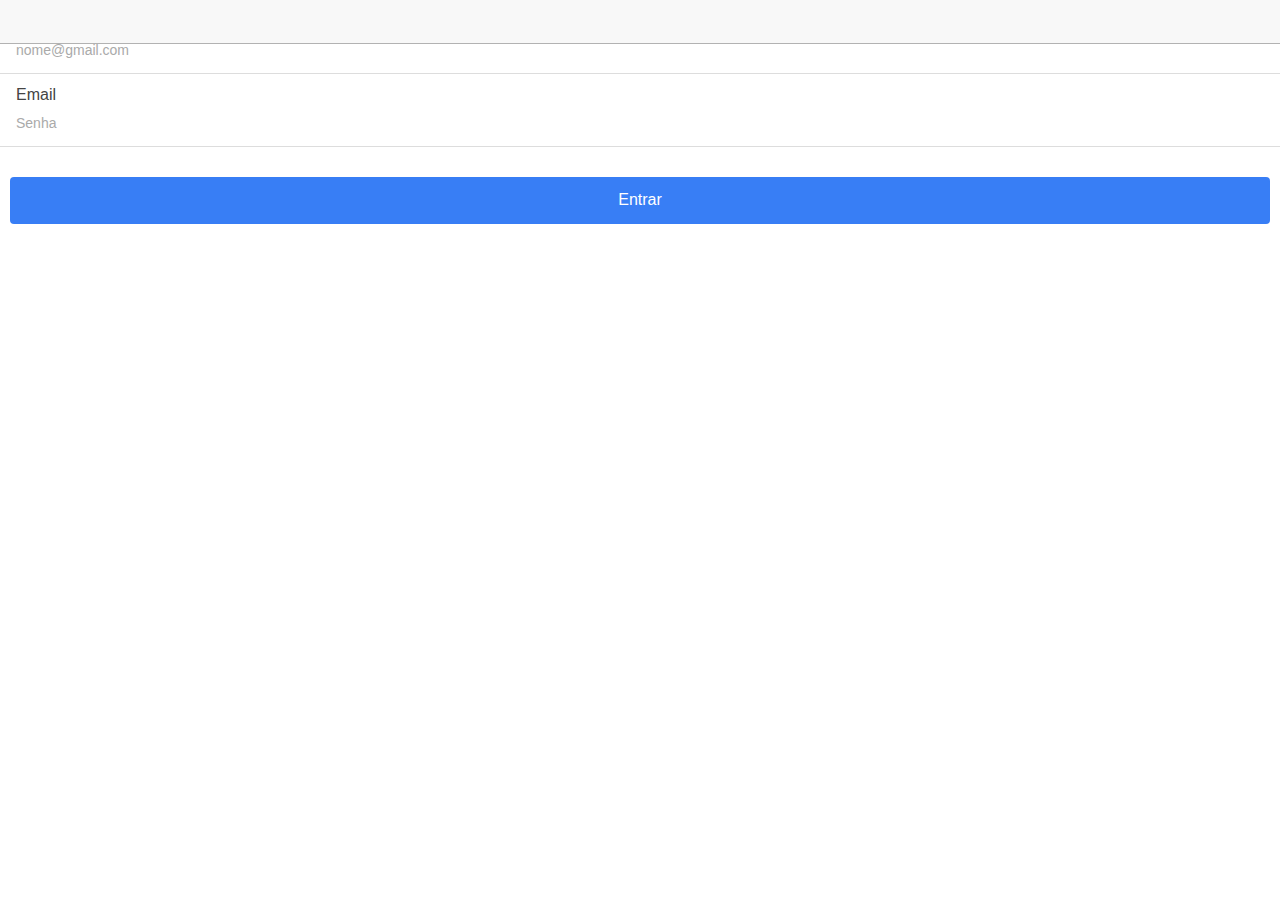
==== commit 510c6b1d: "add firebase" ====
--- a/www/index.html
+++ b/www/index.html
@@ -25,7 +25,7 @@
 
     <!-- ionic/angularjs js -->
     <script src="lib/ionic/js/ionic.bundle.js"></script>
-
+    <script src="lib/firebase/firebase.js"></script>      
     <!-- cordova script (this will be a 404 during development) -->
     <script src="cordova.js"></script>
 
